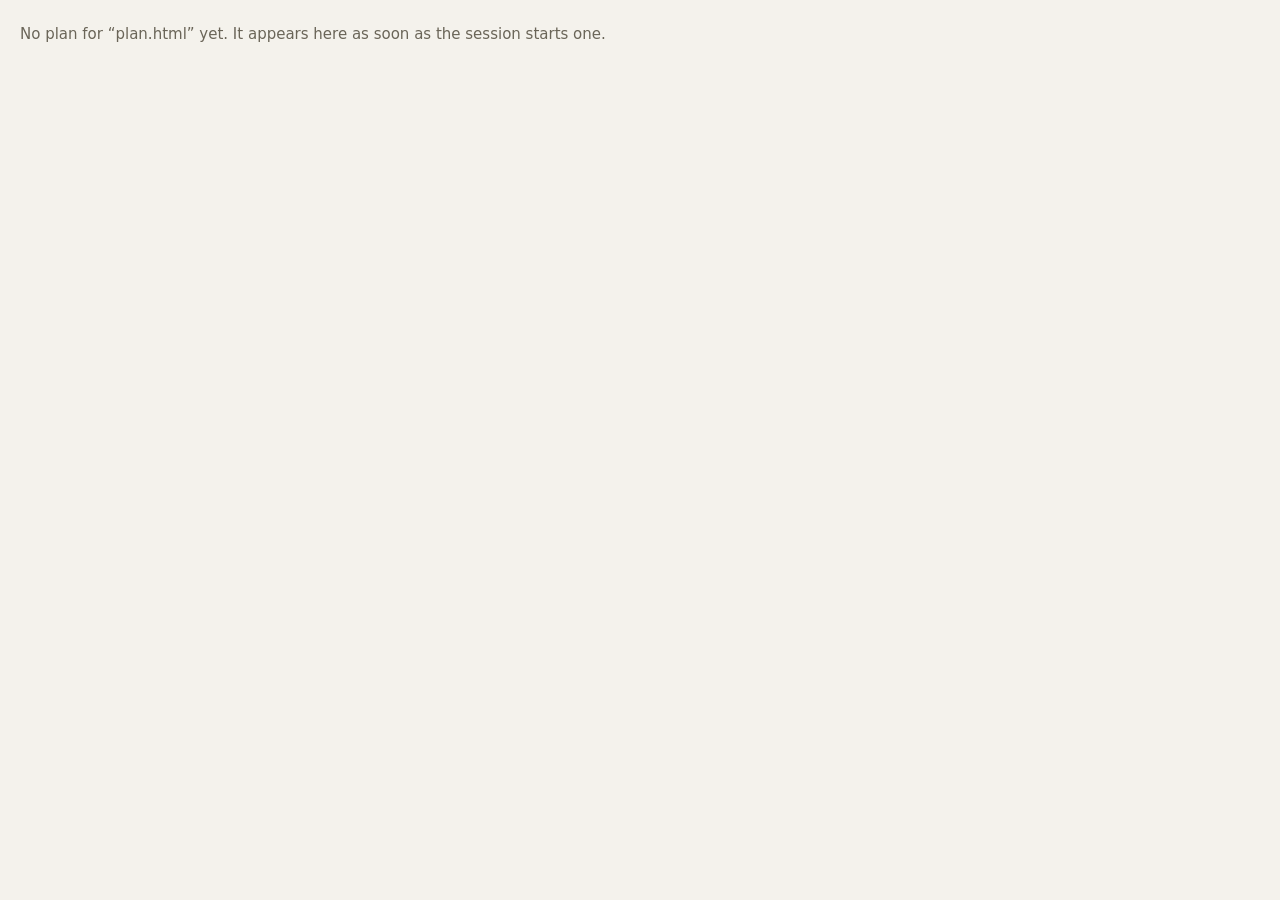
==== mods/hq/web/plan.html @ fa349b40 "Initial public release" ====
<!doctype html>
<html lang="en">
<head>
<meta charset="utf-8">
<meta name="viewport" content="width=device-width,initial-scale=1">
<meta name="color-scheme" content="light dark">
<title>Plan</title>
<style nonce="__NONCE__">
:root{
  --bg:#f4f2ec; --surface:#fffefa; --surface2:#efece3; --line:#d8d3c5; --ink:#201e19; --muted:#6a6558;
  --focus:#0d6475; --focus-bg:#e0eff1;
  --ok:#2d6a3e; --ok-bg:#e3eee3;
  --warn:#8a5d00; --warn-bg:#f5ebcf;
  --block:#5b6370; --block-bg:#e8e9ec;
  --bad:#a8301f; --bad-bg:#f5e0db;
  --hi:#ffd84a; --on-hi:#1b1600; --shadow:#cdc7b6;
  --sans:ui-sans-serif,system-ui,-apple-system,"Segoe UI",Roboto,"Helvetica Neue",Arial,sans-serif;
  --serif:"Iowan Old Style","Palatino Linotype",Palatino,Charter,Georgia,serif;
  --mono:ui-monospace,"SF Mono",Menlo,Consolas,"Liberation Mono",monospace;
}
@media (prefers-color-scheme:dark){
  :root{
    --bg:#14161a; --surface:#1c1f24; --surface2:#23272d; --line:#353a42; --ink:#e8e5dc; --muted:#9b9a91;
    --focus:#59b8c8; --focus-bg:#173238;
    --ok:#83c795; --ok-bg:#1b2c21;
    --warn:#e3b64f; --warn-bg:#33290f;
    --block:#a3acb9; --block-bg:#262a31;
    --bad:#ee8774; --bad-bg:#3a1f1a;
    --hi:#ffd84a; --on-hi:#1b1600; --shadow:#0a0b0d;
  }
}
*{box-sizing:border-box}
[hidden]{display:none!important}
html{-webkit-text-size-adjust:100%}
body{margin:0;background:var(--bg);color:var(--ink);font:14px/1.45 var(--sans);overflow-x:hidden}
button{font:inherit;color:inherit;cursor:pointer}
a{color:var(--focus)}
:focus-visible{outline:2px solid var(--focus);outline-offset:2px}
.app{max-width:1360px;margin:0 auto;padding:0 20px 24px}
body.busy .btn,body.busy .opt,body.busy .b-btn{pointer-events:none;opacity:.6}

/* notice */
.notice{position:sticky;top:0;z-index:40;display:flex;gap:10px;align-items:flex-start;margin:0 -4px;padding:9px 12px;border:1px solid var(--bad);border-radius:0 0 8px 8px;background:var(--bad-bg);color:var(--bad);font-size:13px}
.notice .msg{flex:1;min-width:0;overflow-wrap:anywhere}
.notice button{background:none;border:0;padding:0 2px;color:inherit;font-weight:700}

/* header */
.hdr{padding:14px 0 12px}
.hdr-top{display:flex;align-items:center;gap:20px;flex-wrap:wrap}
.title{font:600 20px/1.2 var(--serif);margin:0;letter-spacing:.1px;overflow-wrap:anywhere}
.title .dia{color:var(--focus);font-size:15px;margin-right:6px}
.stepper{display:flex;gap:0;margin:0;padding:0;list-style:none;font-size:12px;margin-left:auto}
.stepper li{display:flex;align-items:center;color:var(--muted);white-space:nowrap}
.stepper li+li::before{content:"";width:16px;height:1px;background:var(--line);margin:0 6px}
.stepper li.done{color:var(--ok)}
.stepper li.skipped{color:var(--muted);opacity:.65}
.stepper li.cur span{color:var(--ink);font-weight:700;border:1.5px solid var(--focus);border-radius:4px;padding:1px 7px;background:var(--focus-bg)}
.hdr-meta{display:flex;align-items:center;gap:8px 16px;flex-wrap:wrap;margin-top:8px;font-size:12.5px;color:var(--muted)}
.hdr-meta .mi{display:contents}
.hdr-meta b{color:var(--ink);font-weight:600}
.hdr-meta .req{color:var(--warn);font-weight:600}
.meter{display:inline-flex;align-items:center;gap:8px}
.bar{width:150px;height:8px;background:var(--surface2);border:1px solid var(--line);border-radius:5px;overflow:hidden;display:inline-block}
.bar i{display:block;height:100%;background:var(--ok);transition:width .4s}
.live{display:inline-flex;align-items:center;gap:5px;color:var(--ok);font-weight:600}
.live::before{content:"";width:8px;height:8px;border-radius:50%;background:var(--ok);animation:pulse 2.2s ease-in-out infinite}
.live.off{color:var(--warn)}
.live.off::before{background:var(--warn);animation:none}
@keyframes pulse{50%{opacity:.35}}
@media (prefers-reduced-motion:reduce){.live::before{animation:none}*{transition:none!important;animation-duration:.01ms!important}.b-card:hover,.b-btn:hover:not(:disabled){transform:none}.b-card.flash{animation:none}}

/* layout */
.main{display:grid;grid-template-columns:310px minmax(0,1fr);gap:16px;align-items:start}
.card{background:var(--surface);border:1px solid var(--line);border-radius:8px}
.eyebrow{font:600 11px/1 var(--sans);letter-spacing:.09em;text-transform:uppercase;color:var(--muted)}
.fatal{padding:24px 0;color:var(--muted);font-size:15px}
.fatal.bad{color:var(--bad)}

/* chips */
.chip{display:inline-flex;align-items:center;gap:4px;font:600 11px/1 var(--sans);padding:3px 7px 3px 6px;border-radius:999px;border:1px solid;white-space:nowrap}
.chip.settled{color:var(--ok);background:var(--ok-bg);border-color:transparent}
.chip.focus,.chip.doing{color:var(--focus);background:var(--focus-bg);border-color:transparent}
.chip.assumed{color:var(--warn);background:var(--warn-bg);border-color:transparent}
.chip.blocked{color:var(--block);background:var(--block-bg);border-color:transparent}
.chip.failed{color:var(--bad);background:var(--bad-bg);border-color:transparent}
.chip.parked,.chip.killed{color:var(--muted);background:transparent;border-color:var(--line)}
.chip.killed{text-decoration:line-through}
.chip.open{color:var(--ink);background:transparent;border-color:var(--line)}

/* NOW card */
#now{padding:14px 14px 12px}
#now h2{margin:6px 0 2px;font:600 17px/1.25 var(--serif);overflow-wrap:anywhere}
.qid{font:600 12px var(--mono);color:var(--focus)}
.why{margin:4px 0 10px;font-size:13px;color:var(--muted)}
.opts{display:flex;flex-direction:column;gap:6px;margin:0 0 10px}
.opt{display:block;width:100%;text-align:left;background:var(--surface);border:1px solid var(--line);border-radius:6px;padding:8px 10px 8px 32px;position:relative}
.opt::before{content:"";position:absolute;left:10px;top:11px;width:12px;height:12px;border-radius:50%;border:1.5px solid var(--muted)}
.opt.pick{border-color:var(--focus);background:var(--focus-bg)}
.opt.pick::before{border-color:var(--focus);background:radial-gradient(var(--focus) 0 4px,transparent 5px)}
.opt b{font-weight:600}
.opt .star{color:var(--warn);font-weight:700}
.opt small{display:block;color:var(--muted);font-size:12px;margin-top:1px}
.opt.other{color:var(--muted)}
.reason{font-size:12.5px;border-left:3px solid var(--warn);background:var(--warn-bg);padding:7px 10px;border-radius:0 6px 6px 0;margin-bottom:12px}
.reason b{color:var(--warn)}
.btns{display:flex;gap:8px;flex-wrap:wrap}
.btn{border:1px solid var(--line);background:var(--surface);border-radius:6px;padding:8px 12px;font-weight:600;font-size:13px}
.btn:hover{border-color:var(--muted)}
.btn.primary{background:var(--focus);border-color:var(--focus);color:#fff}
@media (prefers-color-scheme:dark){.btn.primary{color:#0b1a1d}}
.btn:disabled{opacity:.5;cursor:not-allowed}
.btn.primary.big{flex:1 1 100%;order:-1}
.field{display:block;width:100%;font:inherit;border:1px solid var(--line);border-radius:6px;padding:8px 10px;background:var(--surface);color:var(--ink)}
textarea.field{min-height:66px;resize:vertical}
.form{display:flex;flex-direction:column;gap:8px;margin:0 0 10px}
.form .btns{justify-content:flex-end}
.next{margin-top:14px;padding-top:10px;border-top:1px solid var(--line);font-size:13px}
.next ul{margin:6px 0 0;padding:0;list-style:none}
.next li{display:flex;align-items:center;gap:8px;padding:4px 0}
.next .qid{color:var(--muted)}
.next .t{flex:1;min-width:0;overflow-wrap:anywhere;background:none;border:0;padding:0;text-align:left}
.reqs{margin-top:14px;padding-top:10px;border-top:1px solid var(--line);font-size:13px}
.reqs ul{margin:6px 0 0;padding:0;list-style:none}
.req-i{display:flex;gap:8px;align-items:baseline;flex-wrap:wrap;padding:5px 0;border-bottom:1px dotted var(--line)}
.req-i:last-child{border-bottom:0}
.req-i .ty{font:600 11px var(--mono);color:var(--warn)}
.req-i .tx{flex:1 1 160px;min-width:0;overflow-wrap:anywhere}
.req-i .at{font:11.5px var(--mono);color:var(--muted)}
.linkbtn{background:none;border:0;padding:0;color:var(--focus);font:600 12px var(--mono);cursor:pointer}
.done-card{padding:6px 0;color:var(--muted)}

/* right area */
.tabs{display:flex;gap:2px;border-bottom:1px solid var(--line);padding:0 8px}
.tab{background:none;border:0;border-bottom:2px solid transparent;padding:10px 14px 9px;color:var(--muted);font-weight:600;font-size:13px;margin-bottom:-1px}
.tab[aria-selected=true]{color:var(--ink);border-bottom-color:var(--focus)}
.panel{display:none;padding:14px}
.panel.on{display:block}

/* lanes */
.lanes{display:grid;grid-template-columns:repeat(7,minmax(0,1fr));gap:10px}
.lane-h{display:flex;align-items:baseline;justify-content:space-between;width:100%;background:none;border:0;padding:0 2px 6px;margin-bottom:8px;border-bottom:1px solid var(--line);text-align:left;cursor:default}
.lane-h .n{font:600 12px var(--sans);letter-spacing:.07em;text-transform:uppercase;color:var(--muted)}
.lane-h .c{font:11px var(--mono);color:var(--muted)}
.node{display:block;width:100%;text-align:left;background:var(--surface);border:1px solid var(--line);border-left:4px solid var(--line);border-radius:6px;padding:6px 8px 7px;margin-bottom:8px;position:relative}
.node:hover{border-color:var(--muted)}
.node .r1{display:flex;align-items:center;justify-content:space-between;gap:4px}
.node .id{font:600 11px var(--mono);color:var(--muted);white-space:nowrap}
.node .g{font:700 13px/1 var(--sans)}
.node .t{display:block;font-weight:600;font-size:12.5px;line-height:1.25;margin-top:2px;overflow-wrap:anywhere}
.node .s{display:block;font-size:11.5px;line-height:1.3;color:var(--muted);margin-top:1px;overflow-wrap:anywhere}
.node .chip .wd{display:none}
.node .chip{padding:3px 6px}
.node.s-settled{border-left-color:var(--ok)} .node.s-settled .g{color:var(--ok)}
.node.s-focus,.node.s-doing{border-left-color:var(--focus);background:var(--focus-bg)} .node.s-focus .g,.node.s-doing .g{color:var(--focus)}
.node.s-assumed{border-left-color:var(--warn);border-style:dashed;border-left-style:solid} .node.s-assumed .g{color:var(--warn)}
.node.s-blocked{border-left-color:var(--block);border-style:dashed;border-left-style:solid;background:var(--block-bg)} .node.s-blocked .g{color:var(--block)}
.node.s-failed{border-left-color:var(--bad);background:var(--bad-bg)} .node.s-failed .g{color:var(--bad)}
.node.s-parked{border-left-color:var(--line);border-style:dotted;border-left-style:solid;color:var(--muted)} .node.s-parked .t{font-weight:500}
.node.s-killed{border-left-color:var(--line);color:var(--muted)} .node.s-killed .t{font-weight:500;text-decoration:line-through}
.node.s-open .g{color:var(--muted)}
.node.sel{outline:2px solid var(--ink);outline-offset:1px}
.node.dep{outline:2px solid var(--focus);outline-offset:1px}
.node.dep::after{content:"depends on selection";position:absolute;right:6px;bottom:-7px;font:600 9.5px var(--sans);background:var(--focus);color:var(--surface);padding:1px 5px;border-radius:3px}
.node.pre{box-shadow:0 0 0 2px var(--surface),0 0 0 3px var(--muted)}
.node.fresh{animation:fresh 1.8s ease-out}
@keyframes fresh{0%,30%{box-shadow:0 0 0 3px var(--ok)}100%{box-shadow:0 0 0 3px transparent}}
.legend{display:flex;flex-wrap:wrap;gap:6px 10px;margin:2px 0 12px;font-size:12px;color:var(--muted);align-items:center}
.actbar{display:flex;align-items:center;gap:8px;flex-wrap:wrap;margin-top:6px;padding:10px 12px;border:1px solid var(--line);border-radius:8px;background:var(--surface2);font-size:13px}
.actbar .who{flex:1 1 220px;min-width:0;overflow-wrap:anywhere}
.actbar .who b{font-family:var(--mono)}
.actbar .who.hint{color:var(--muted)}
.actbar .deps{color:var(--muted);font-size:12px}
.actbar .btn{padding:6px 11px}
.actbar .frm{flex:1 1 100%;display:flex;gap:8px;flex-wrap:wrap}
.actbar .frm .field{flex:1 1 220px;min-width:0;padding:6px 10px}
.buildlink{display:none;margin-top:12px}

/* PRD */
.prdhead{display:flex;flex-wrap:wrap;gap:8px 16px;align-items:center;padding-bottom:12px;border-bottom:1px solid var(--line);margin-bottom:6px;font-size:12px;color:var(--muted)}
.prdhead b{color:var(--ink)}
.prdhead .appr{color:var(--ok);font-weight:600}
.prdhead .appr.drift{color:var(--warn)}
.prd{font:15px/1.6 var(--serif);max-width:76ch}
.prd section{padding:10px 0 8px;border-bottom:1px solid var(--line);scroll-margin-top:12px}
.prd h1{margin:6px 0 4px;font:600 17px/1.3 var(--serif)}
.prd h2{margin:0 0 4px;font:600 15px/1.3 var(--serif)}
.prd h2 .no{font:600 11px var(--mono);color:var(--muted);margin-right:7px}
.prd h3,.prd h4,.prd h5,.prd h6{margin:10px 0 2px;font:600 14px/1.3 var(--serif)}
.prd p{margin:4px 0;overflow-wrap:anywhere}
.prd ul,.prd ol{margin:4px 0;padding-left:20px}
.prd li{overflow-wrap:anywhere}
.prd code{font:12.5px var(--mono);background:var(--surface2);padding:0 4px;border-radius:3px;overflow-wrap:anywhere}
.prd pre{margin:6px 0;padding:8px 10px;background:var(--surface2);border-radius:6px;overflow-x:auto;font:12.5px/1.4 var(--mono)}
.prd pre code{padding:0;background:none;overflow-wrap:normal}
.prd blockquote{margin:6px 0;padding:2px 10px;border-left:3px solid var(--line);color:var(--muted)}
.prd hr{border:0;border-top:1px solid var(--line);margin:10px 0}
.prd .tw{overflow-x:auto;margin:6px 0}
.prd table{border-collapse:collapse;font:13px/1.4 var(--sans);min-width:100%}
.prd th,.prd td{border:1px solid var(--line);padding:4px 8px;text-align:left;vertical-align:top}
.prd th{background:var(--surface2)}
.prd section.empty{opacity:.55}
.prd section.empty h2{color:var(--muted)}
.prd section.empty blockquote{border:0;padding:0;margin:0;font-style:italic}
.prd section.empty .pend{font:600 10px var(--sans);letter-spacing:.07em;text-transform:uppercase;border:1px dashed var(--muted);border-radius:3px;padding:1px 5px;margin-left:8px;color:var(--muted)}
.prd section.fresh{animation:freshbg 2.4s ease-out}
@keyframes freshbg{0%,35%{background:var(--ok-bg)}100%{background:transparent}}
.ncl{font:600 12px var(--mono);color:var(--bad);background:var(--bad-bg);border:1px dashed var(--bad);border-radius:4px;padding:1px 6px;text-decoration:none}
.ncl:hover{text-decoration:underline}
.gate{position:sticky;bottom:0;margin:14px -14px -14px;padding:12px 14px;background:var(--surface);border-top:2px solid var(--line);border-radius:0 0 8px 8px;display:flex;gap:12px 20px;align-items:center;flex-wrap:wrap}
.gate .lint{flex:1 1 380px;display:grid;grid-template-columns:repeat(2,minmax(0,1fr));gap:3px 18px;margin:0;padding:0;list-style:none;font-size:12.5px}
.gate .lint li{display:flex;gap:6px;min-width:0;overflow-wrap:anywhere}
.gate .lint .x{color:var(--bad)} .gate .lint .ok{color:var(--ok)} .gate .lint .w{color:var(--warn)}
.gate .lint b{flex:none;width:14px;font-weight:700}
.gate .ap{display:flex;flex-direction:column;align-items:flex-end;gap:3px}
.gate .ap small{font-size:11.5px;color:var(--muted)}

/* board (ideate and research, contract §12): classes are b- prefixed so they never meet the lanes styles */
.b-stats{display:grid;grid-template-columns:repeat(auto-fit,minmax(130px,1fr));gap:8px;margin-bottom:14px}
.b-stat{border:1px solid var(--line);border-radius:6px;background:var(--surface2);padding:8px 10px;min-width:0}
.b-stat .k{font:600 10.5px/1 var(--sans);letter-spacing:.08em;text-transform:uppercase;color:var(--muted)}
.b-stat .v{font:600 22px/1.2 var(--serif);margin-top:4px;overflow-wrap:anywhere}
.b-stat .v small{font:12px var(--sans);color:var(--muted);margin-left:4px}
.b-layout{display:grid;grid-template-columns:250px minmax(0,1fr);gap:16px;align-items:start}
.b-rail{border:1px solid var(--line);border-radius:8px;background:var(--surface);position:sticky;top:8px;max-height:calc(100dvh - 16px);overflow:auto}
.b-rail>summary{list-style:none;cursor:pointer;padding:11px 12px;font:600 15px var(--serif);display:flex;justify-content:space-between;align-items:center;min-height:44px}
.b-rail>summary::-webkit-details-marker{display:none}
.b-rail>summary::after{content:"+";font-family:var(--mono)}
.b-rail[open]>summary::after{content:"\2212"}
.b-rail-body{padding:0 12px 12px}
.b-grp{font:600 10.5px/1 var(--sans);letter-spacing:.08em;text-transform:uppercase;color:var(--muted);margin:12px 0 6px}
.b-crit{display:grid;grid-template-columns:minmax(0,1fr) auto;gap:2px 8px;padding:8px 0;border-top:1px solid var(--line)}
.b-crit .n{font-weight:600;font-size:13px;overflow-wrap:anywhere}
.b-crit .d{grid-column:1;font-size:12px;color:var(--muted);overflow-wrap:anywhere}
.b-crit .o{grid-column:1 / -1;font:11px var(--mono);color:var(--muted);overflow-wrap:anywhere}
.b-wctl{grid-column:2;grid-row:1 / span 2;display:flex;align-items:center;gap:4px}
.b-wctl button{width:32px;height:32px;border:1.5px solid var(--line);border-radius:4px;background:var(--bg);font:16px/1 var(--mono);padding:0}
.b-wctl button:hover:not(:disabled){border-color:var(--focus);color:var(--focus)}
.b-wctl button:disabled{opacity:.4;cursor:not-allowed}
.b-wctl output{min-width:48px;text-align:center;font:13px var(--mono)}
.b-wctl output small{display:block;font-size:10px;color:var(--muted)}
.b-scale{font-size:12px;color:var(--muted);margin:10px 0 0}
.b-link{background:none;border:0;padding:0;color:var(--focus);text-decoration:underline;font-size:12.5px;min-height:28px}
.b-tools{display:flex;flex-wrap:wrap;gap:8px 10px;align-items:center;justify-content:space-between;margin-bottom:10px}
.b-seg{display:inline-flex;border:1.5px solid var(--line);border-radius:5px;overflow:hidden}
.b-seg button{border:0;background:var(--surface);padding:7px 12px;font-size:12.5px;min-height:34px}
.b-seg button[aria-pressed=true]{background:var(--ink);color:var(--bg)}
.b-btn{border:1.5px solid var(--ink);background:var(--surface);border-radius:4px;padding:6px 10px;font-weight:600;font-size:12.5px;min-height:34px;box-shadow:2px 2px 0 var(--shadow);transition:transform .12s,box-shadow .12s}
.b-btn:hover:not(:disabled){transform:translate(-1px,-1px);box-shadow:3px 3px 0 var(--shadow)}
.b-btn:active:not(:disabled){transform:translate(1px,1px);box-shadow:none}
.b-btn:disabled{opacity:.5;cursor:not-allowed}
.b-btn.primary{background:var(--focus);border-color:var(--focus);color:#fff}
@media (prefers-color-scheme:dark){.b-btn.primary{color:#0b1a1d}}
.b-btn.danger{background:var(--bad);border-color:var(--bad);color:var(--bg)}
.b-btn.ghost{box-shadow:none;border-color:var(--line)}
.b-btn.boost{background:var(--hi);color:var(--on-hi)}
.b-banner{border:1.5px dashed var(--focus);background:var(--focus-bg);border-radius:6px;padding:9px 12px;margin-bottom:10px;display:flex;flex-wrap:wrap;gap:8px 10px;align-items:center;justify-content:space-between;font-size:13px}
.b-sec{font:600 17px/1.2 var(--serif);margin:16px 0 8px;display:flex;gap:10px;align-items:baseline}
.b-sec:first-child{margin-top:0}
.b-sec small{font:12px var(--mono);color:var(--muted);font-weight:400}
.b-grid{display:grid;grid-template-columns:repeat(auto-fill,minmax(min(100%,290px),1fr));gap:14px}
.b-empty{color:var(--muted);border:1.5px dashed var(--line);border-radius:6px;padding:12px}
.b-card{position:relative;background:var(--surface);border:1.5px solid var(--ink);border-radius:4px;padding:12px;display:flex;flex-direction:column;gap:9px;min-width:0;box-shadow:3px 3px 0 var(--shadow);transition:transform .16s,box-shadow .16s}
.b-card:hover{transform:translateY(-3px) rotate(-.3deg);box-shadow:5px 7px 0 var(--shadow)}
.b-card.target{outline:3px dashed var(--focus);outline-offset:3px}
.b-card.flash{animation:bpop .5s cubic-bezier(.3,1.6,.5,1)}
@keyframes bpop{0%{transform:scale(1)}40%{transform:scale(1.03) rotate(.5deg)}100%{transform:scale(1)}}
.b-top{display:flex;flex-wrap:wrap;gap:6px 8px;align-items:center}
.b-id{font:600 11.5px var(--mono);background:var(--ink);color:var(--bg);padding:2px 6px}
.b-pill{font:600 10.5px var(--mono);text-transform:uppercase;letter-spacing:.05em;padding:2px 7px;border:1.5px solid var(--line);color:var(--muted)}
.b-pill.draft{border-style:dashed;color:var(--focus);border-color:var(--focus)}
.b-stamp{font:700 12.5px var(--serif);letter-spacing:.12em;text-transform:uppercase;color:var(--focus);border:2px solid var(--focus);padding:1px 7px;transform:rotate(-4deg);display:inline-block;background:var(--focus-bg)}
.b-stamp.done{color:var(--ok);border-color:var(--ok);background:var(--ok-bg)}
.b-tier{font:11px var(--mono);color:var(--muted);margin-left:auto;overflow-wrap:anywhere}
.b-stars{color:var(--on-hi);background:var(--hi);font-size:12px;padding:1px 6px;border:1.5px solid var(--ink);letter-spacing:.1em}
.b-card h3{margin:0;font:600 19px/1.2 var(--serif);overflow-wrap:anywhere}
.b-hook{margin:-4px 0 0;font-size:12.5px;color:var(--muted);overflow-wrap:anywhere}
.b-score{display:flex;align-items:baseline;gap:8px;flex-wrap:wrap}
.b-score .num{font:700 28px/1 var(--serif)}
.b-score .den{color:var(--muted);font-size:12.5px;margin-left:-5px}
.b-score .cov{font:11px var(--mono);color:var(--muted)}
.b-score .cov.none{font-style:italic}
.b-score .bonus{font:11px var(--mono);background:var(--hi);color:var(--on-hi);padding:0 5px}
.b-gate{font-size:12.5px;color:var(--muted)}
.b-gate.bad{color:var(--bad);font-weight:600}
.b-gate.good{color:var(--ok)}
.b-pitch{margin:0;overflow-wrap:anywhere}
.b-pitch.none{color:var(--muted);font-style:italic}
.b-chips{display:flex;flex-wrap:wrap;gap:6px}
.b-chip{display:inline-flex;gap:5px;align-items:baseline;font-size:12px;padding:3px 8px;border:1.5px solid var(--line);border-radius:4px;background:var(--bg);min-width:0;max-width:100%}
.b-chip>span:last-child{min-width:0;overflow-wrap:anywhere}
.b-chip b{font:600 11px var(--mono)}
.b-chip .g{font-weight:700}
.b-chip.ok{border-color:var(--ok);background:var(--ok-bg)} .b-chip.ok .g{color:var(--ok)}
.b-chip.q{border-color:var(--warn);background:var(--warn-bg)} .b-chip.q .g{color:var(--warn)}
.b-chip.no{border-color:var(--bad);background:var(--bad-bg)} .b-chip.no .g{color:var(--bad)}
.b-chip.na{color:var(--muted);border-style:dashed}
.b-rs{display:flex;flex-wrap:wrap;gap:4px 8px;align-items:baseline;font-size:12.5px}
.b-rs .eyebrow{align-self:center}
.b-rs code{font:11.5px var(--mono);background:var(--surface2);padding:0 4px;border-radius:3px;overflow-wrap:anywhere}
.b-rs .nt{color:var(--muted);overflow-wrap:anywhere}
.b-more{border-top:1px solid var(--line);padding-top:8px}
.b-more>summary{cursor:pointer;font-size:13px;font-weight:600;color:var(--focus);min-height:28px}
.b-inner{display:flex;flex-direction:column;gap:10px;margin-top:8px}
.b-kv{margin:0;font-size:13px}
.b-kv dt{font:600 10.5px var(--sans);letter-spacing:.07em;text-transform:uppercase;color:var(--muted);margin-top:6px}
.b-kv dd{margin:0;overflow-wrap:anywhere}
.b-bar{display:grid;grid-template-columns:minmax(0,1fr) auto;gap:2px 8px;font-size:12.5px;margin:6px 0}
.b-bar>span:first-child{overflow-wrap:anywhere}
.b-bar .bv{color:var(--muted);text-align:right;min-width:0;overflow-wrap:anywhere}
.b-bar .track{grid-column:1 / -1;height:8px;background:var(--surface2);border-radius:2px;display:block}
.b-bar .track i{display:block;height:100%;background:var(--focus);border-radius:2px}
.b-bar .track.fail i{background:var(--bad)}
.b-bar .track.pass i{background:var(--ok)}
.b-bar.none .track{background:none;border:1.5px dashed var(--line);height:8px}
.b-bar.none .bv{font-style:italic}
.b-bar.dim{opacity:.6}
.b-bar p{grid-column:1 / -1;margin:0;font-size:12px;overflow-wrap:anywhere}
.b-bar .src{font:11px var(--mono);color:var(--muted)}
.b-list{margin:0;padding-left:18px;font-size:13px}
.b-list li{margin:3px 0;overflow-wrap:anywhere}
.b-acts{display:flex;flex-wrap:wrap;gap:8px;margin-top:auto;padding-top:4px}
.b-pop{border:1.5px solid var(--ink);background:var(--surface2);border-radius:4px;padding:10px;font-size:13px;display:flex;flex-direction:column;gap:8px}
.b-pop.twist{border-style:dashed}
.b-pop .lbl{font:600 10.5px var(--sans);letter-spacing:.07em;text-transform:uppercase;color:var(--focus)}
.b-pop input[type=text]{width:100%;padding:8px 9px;border:1.5px solid var(--ink);border-radius:4px;background:var(--surface);color:var(--ink);font:inherit;min-width:0}
.b-pop .row{display:flex;flex-wrap:wrap;gap:8px}
.b-pop .err{color:var(--bad);font-size:12px}
.b-tw{margin:0;padding:0;list-style:none;display:flex;flex-direction:column;gap:6px}
.b-tw li{background:var(--surface);border:1px solid var(--line);border-radius:4px;padding:6px 8px;display:flex;flex-wrap:wrap;gap:6px 8px;align-items:center;justify-content:space-between}
.b-tw li span{flex:1 1 180px;min-width:0;overflow-wrap:anywhere}
.b-handoff{border:2px solid var(--focus);background:var(--focus-bg);border-radius:8px;padding:14px;margin-bottom:14px;display:flex;flex-direction:column;gap:10px}
.b-handoff h2{margin:0;font:600 19px/1.2 var(--serif);overflow-wrap:anywhere}
.b-handoff ol{margin:0;padding-left:20px;display:flex;flex-direction:column;gap:8px}
.b-handoff li b{font:600 14px var(--serif)}
.b-handoff li span{display:block;font-size:13px;color:var(--muted);overflow-wrap:anywhere}
.b-grave,.b-log{margin-top:18px;border:1px solid var(--line);border-radius:8px;background:var(--surface)}
.b-grave>summary,.b-log>summary{cursor:pointer;padding:11px 12px;font:600 15px var(--serif);display:flex;gap:10px;align-items:baseline;min-height:44px}
.b-grave>summary small,.b-log>summary small{font:12px var(--mono);font-weight:400;color:var(--muted)}
.b-gl{list-style:none;margin:0;padding:0 12px 12px;display:flex;flex-direction:column;gap:10px}
.b-gl li{border-top:1px solid var(--line);padding-top:10px;display:grid;grid-template-columns:minmax(0,1fr) auto;gap:4px 12px}
.b-gl .nm{font-weight:600;overflow-wrap:anywhere}
.b-gl .why{grid-column:1;font-size:13px;margin:0;color:var(--ink);overflow-wrap:anywhere}
.b-gl .by{font:11px var(--mono);color:var(--muted);overflow-wrap:anywhere}
.b-gl .b-btn{grid-column:2;grid-row:1 / span 3;align-self:center}
.b-rl{list-style:none;margin:0;padding:0 12px 12px;display:flex;flex-direction:column;gap:6px;font:12px var(--mono)}
.b-rl li{overflow-wrap:anywhere}
.b-rl li span{color:var(--muted);margin-right:8px}

/* build */
.banner{display:flex;gap:8px;align-items:baseline;flex-wrap:wrap;padding:8px 12px;border:1px dashed var(--muted);border-radius:6px;margin-bottom:12px;font-size:13px;background:var(--surface2)}
.banner b{font-family:var(--mono);font-size:12px}
.kan{display:grid;grid-template-columns:repeat(3,minmax(0,1fr));gap:12px}
.kcol h4{margin:0 0 8px;font-size:13px;display:flex;justify-content:space-between;gap:8px;padding-bottom:6px;border-bottom:1px solid var(--line)}
.kcol h4 span{font:11px var(--mono);color:var(--muted);font-weight:400}
.kc{background:var(--surface);border:1px solid var(--line);border-radius:6px;padding:8px 10px;margin-bottom:8px;font-size:12.5px}
.kc .id{font:600 11.5px var(--mono);color:var(--muted)}
.kc .t{display:block;font-weight:600;margin:1px 0 4px;overflow-wrap:anywhere}
.kc .ck{font:11.5px var(--mono);background:var(--surface2);padding:3px 6px;border-radius:4px;display:block;overflow-wrap:anywhere;margin:4px 0}
.kc .ck.none{color:var(--bad)}
.kc .row{display:flex;justify-content:space-between;gap:8px;flex-wrap:wrap;color:var(--muted);font-size:11.5px;align-items:center}
.kc .mono{font-family:var(--mono)}
.kc.empty{border-style:dashed;color:var(--muted);text-align:center;padding:16px 8px}

/* log */
.logs h3{margin:0 0 8px;font:600 15px var(--serif)}
.logs section+section{margin-top:20px}
.le{padding:9px 0;border-bottom:1px solid var(--line);scroll-margin-top:12px}
.le .h{display:flex;gap:8px;align-items:baseline;flex-wrap:wrap}
.le .id{font:600 12px var(--mono);color:var(--muted)}
.le .tt{font-weight:600;overflow-wrap:anywhere}
.le .m{font-size:12.5px;color:var(--muted);margin-top:2px;overflow-wrap:anywhere}
.tg{font:600 11px var(--sans);padding:2px 7px;border-radius:999px}
.tg.chose{background:var(--ok-bg);color:var(--ok)}
.tg.unex{background:var(--warn-bg);color:var(--warn)}
.tg.rev{background:var(--surface2);color:var(--muted);border:1px solid var(--line)}
.le.fresh{animation:freshbg 2.4s ease-out}

/* bottom strip */
.strip{margin-top:16px;padding:9px 14px;display:flex;gap:10px 18px;align-items:baseline;font-size:12.5px;color:var(--muted)}
.strip .lbl{font:600 11px var(--sans);letter-spacing:.09em;color:var(--muted)}
.strip .it{flex:1;min-width:0;display:flex;flex-wrap:wrap;gap:2px 16px}
.strip .it b{color:var(--ink);font-weight:600;font-family:var(--mono);font-size:12px}
.strip .it .rq{color:var(--warn)}
.strip .tip{margin-left:auto}

/* plans list */
.plans h1{font:600 20px/1.2 var(--serif);margin:16px 0 12px}
.plans ul{list-style:none;margin:0;padding:0;display:grid;gap:10px}
.plans a.pl{display:block;padding:12px 14px;text-decoration:none;color:inherit}
.plans a.pl:hover{border-color:var(--muted)}
.plans .pt{font:600 16px/1.3 var(--serif);overflow-wrap:anywhere}
.plans .pm{display:flex;flex-wrap:wrap;align-items:center;gap:6px 14px;margin-top:6px;font-size:12.5px;color:var(--muted)}
.plans .pm .mono{font-family:var(--mono)}

/* toast */
.toast{position:fixed;left:50%;bottom:22px;transform:translateX(-50%) translateY(20px);background:var(--ink);color:var(--bg);padding:9px 14px;border-radius:8px;font-size:13px;max-width:min(92vw,520px);opacity:0;pointer-events:none;transition:.25s;z-index:30}
.toast.on{opacity:1;transform:translateX(-50%)}

.bottomnav{display:none}

/* ---- phone ---- */
@media (max-width:1100px) and (min-width:641px){
  .lanes{grid-template-columns:repeat(7,150px)}
  .lanes-wrap{overflow-x:auto}
}
@media (max-width:1100px){
  .b-layout{grid-template-columns:minmax(0,1fr)}
  .b-rail{position:static;max-height:none}
}
@media (max-width:900px) and (min-width:641px){
  .main{grid-template-columns:260px minmax(0,1fr)}
}
@media (max-width:640px){
  .app{padding:0 16px 88px}
  .hdr{padding:10px 0}
  .title{font-size:18px}
  .stepper{margin-left:0;width:100%;gap:0}
  .stepper li{flex:1 1 0;min-width:0;position:relative}
  .stepper li span{font-size:0}
  .stepper li.cur{flex:0 0 auto}
  .stepper li::before{margin:0!important;flex:1;width:auto!important}
  .stepper li:first-child::before{display:none}
  .stepper li:not(.cur) span{display:inline-block;width:9px;height:9px;border-radius:50%;background:var(--line);padding:0;border:0;flex:none}
  .stepper li.done span{background:var(--ok)}
  .stepper li.cur span{font-size:12px;width:auto;height:auto;border-radius:4px;padding:1px 7px;border:1.5px solid var(--focus);background:var(--focus-bg);color:var(--ink)}
  .bar{width:90px}
  .main{display:block}
  #now{display:none}
  body[data-view=now] #now{display:block}
  body[data-view=now] .right{display:none}
  .right .tabs{display:none}
  .opt{padding:12px 12px 12px 34px}
  .opt::before{top:15px}
  .btn{padding:12px 14px;font-size:14px;flex:1}
  .btn.primary.big{min-height:54px;font-size:16px}
  .panel{padding:12px}
  .lanes{display:block}
  .lane{margin-bottom:6px}
  .lane-h{cursor:pointer;padding:10px 4px;margin:0;min-height:44px;align-items:center}
  .lane-h .n::after{content:" ▾";font-size:10px}
  .lane.collapsed .lane-h .n::after{content:" ▸"}
  .lane.collapsed .nodes{display:none}
  .nodes{padding-top:8px}
  .node{padding:9px 10px 9px 10px}
  .node .s{display:inline}
  .node .chip .wd{display:inline}
  .node.dep::after{bottom:auto;top:-7px}
  .kan{display:block}
  .kcol{margin-bottom:14px}
  .gate{margin:14px -12px -12px;padding:12px;position:static}
  .gate .lint{grid-template-columns:minmax(0,1fr)}
  .gate .ap{align-items:stretch;width:100%}
  .gate .ap .btn{width:100%}
  .strip{display:none}
  .buildlink{display:block}
  .actbar{position:fixed;left:0;right:0;bottom:58px;margin:0;border-radius:10px 10px 0 0;border-width:1px 0 0;z-index:20;padding:10px 16px}
  .actbar.none{display:none}
  .actbar .who{flex:1 1 100%}
  .actbar .btn{flex:1 1 40%}
  .bottomnav{display:flex;position:fixed;left:0;right:0;bottom:0;background:var(--surface);border-top:1px solid var(--line);z-index:25;padding-bottom:env(safe-area-inset-bottom)}
  .bottomnav button{flex:1;background:none;border:0;min-height:56px;font-weight:600;font-size:12.5px;color:var(--muted);display:flex;flex-direction:column;align-items:center;justify-content:center;gap:2px}
  .bottomnav button[aria-selected=true]{color:var(--ink);box-shadow:inset 0 2px 0 var(--focus)}
  .bottomnav button i{font:normal 15px/1 var(--sans)}
  .toast{bottom:130px}
  .prd{font-size:15.5px}
  .prd h2{font-size:16px}
  .legend{display:none}
  .b-layout{grid-template-columns:minmax(0,1fr)}
  .b-rail{position:static;max-height:none}
  .b-btn,.b-seg button{min-height:40px}
  .b-wctl button{width:40px;height:40px}
  .b-link{min-height:40px}
  .b-card:hover{transform:none}
}
</style>
</head>
<body data-view="lanes">
<div class="app">
  <div class="notice" id="notice" role="alert" hidden></div>

  <div id="planui" hidden>
    <header class="hdr">
      <div class="hdr-top">
        <h1 class="title"><span class="dia" aria-hidden="true">◆</span><span id="titleText"></span></h1>
        <ol class="stepper" id="stepper" aria-label="Stage"></ol>
      </div>
      <div class="hdr-meta"><div class="mi" id="meta"></div><span class="live" id="live">live</span></div>
    </header>

    <div class="main">
      <aside id="now" class="card" aria-label="Now"></aside>

      <div class="right">
        <div class="card">
          <div class="tabs" role="tablist" id="tabs"></div>
          <div class="panel" id="p-board"></div>
          <div class="panel" id="p-lanes"></div>
          <div class="panel" id="p-prd"></div>
          <div class="panel" id="p-build"></div>
          <div class="panel" id="p-log"></div>
        </div>
      </div>
    </div>

    <div class="strip card" id="strip"></div>
  </div>

  <div id="listui" class="plans" hidden>
    <h1>Plans</h1>
    <div id="plist"></div>
  </div>

  <div id="fatal" class="fatal" hidden></div>
</div>

<nav class="bottomnav" id="bnav" role="tablist" aria-label="Sections" hidden></nav>
<div class="toast" id="toast" role="status"></div>

<script nonce="__NONCE__">
'use strict'
const $ = s => document.querySelector(s)
// Every piece of plan text goes in through append(string): a text node, never markup.
// append() and replaceChildren() stringify null, so every child list goes through kidsOf first.
const kidsOf = kids => kids.flat().filter(k => k != null && k !== false)
function h(tag, props, ...kids) {
  const e = document.createElement(tag)
  for (const [k, v] of Object.entries(props || {})) {
    if (v === undefined || v === false || v === null) continue
    if (k === 'class') e.className = v
    else if (k.startsWith('on')) e.addEventListener(k.slice(2), v)
    else e.setAttribute(k, v === true ? '' : v)
  }
  e.append(...kidsOf(kids))
  return e
}

const STAGES = ['frame', 'explore', 'decide', 'shape', 'ready', 'building', 'shipped']
const LANES = [['why', 'Why'], ['who', 'Who'], ['scope', 'Scope'], ['decisions', 'Decisions'], ['risks', 'Risks'], ['slices', 'Slices'], ['tasks', 'Tasks']]
const KIND_LANE = { story: 'why', goal: 'why', criterion: 'why', user: 'who', nongoal: 'scope', constraint: 'scope', requirement: 'scope', edge: 'scope', boundary: 'scope', assumption: 'risks', risk: 'risks', approach: 'decisions', decision: 'decisions', slice: 'slices', task: 'tasks', discovery: 'tasks' }
const GL = { settled: '✓', focus: '◉', assumed: '?', blocked: '◌', parked: '⏸︎', open: '○', killed: '✕', doing: '◐', failed: '✗' }
const WD = { settled: 'settled', focus: 'in focus', assumed: 'assumed', blocked: 'blocked', parked: 'parked', open: 'open', killed: 'killed', doing: 'doing', failed: 'failed' }
const SETTLED = ['settled', 'done', 'killed']

// ---------- state ----------
const segs = location.pathname.split('/').filter(Boolean)
let task = null
if (segs.length > 1) { try { task = decodeURIComponent(segs[segs.length - 1]) } catch (e) { task = '' } }
const S = {
  plan: null, prd: '', rev: null, sel: null, view: null, collapsed: {}, collapsedInit: false,
  pick: null, form: null, busy: false, lint: null, err: null, online: true, missing: false,
  bd: { open: {}, shortOnly: false, kill: null, killText: '', killErr: false, focusKill: false, promote: null, merge: null },
  focusDraft: false, nodeJson: {}, prdChunks: {}, flash: { nodes: new Set(), prd: new Set(), recent: new Set() },
}

if (location.hash === '#board') S.view = 'board'
const isPhone = () => window.matchMedia('(max-width:640px)').matches
function curView() {
  const board = boardOn(S.plan)
  let v = S.view === 'board' && !board ? null : S.view
  v = v || (board && ['ideate', 'research'].includes(S.plan.stage) ? 'board' : isPhone() ? 'now' : 'lanes')
  if (v === 'now' && !isPhone()) v = 'lanes'
  return v
}
const node = id => (S.plan.nodes || []).find(n => n.id === id)
const laneOf = n => (LANES.some(l => l[0] === n.lane) ? n.lane : KIND_LANE[n.kind] || 'scope')
const arr = v => (Array.isArray(v) ? v : [])

// ---------- derived node state (contract §5: a question is blocked when open but not eligible) ----------
function unsettledDeps(n) {
  return arr(n.depends_on).filter(d => { const x = node(d); return x && !SETTLED.includes(x.status) })
}
function display(n) {
  const st = n.status
  if (st === 'killed') return 'killed'
  if (st === 'parked') return 'parked'
  if (st === 'failed') return 'failed'
  if (st === 'doing') return 'doing'
  if (st === 'done') return 'settled'
  if (st === 'settled') return n.by_default ? 'assumed' : 'settled'
  if (n.kind === 'question' && S.plan.frontier[0] === n.id) return 'focus'
  if (unsettledDeps(n).length) return 'blocked'
  if (n.kind === 'assumption') return 'assumed'
  return 'open'
}
function optionLabel(q, key) {
  const o = arr(q.options).find(x => x.key === key)
  return o ? o.label : key
}
function sub(n, d) {
  if (d === 'focus') return 'in focus'
  if (d === 'blocked') return 'blocked by ' + unsettledDeps(n).join(', ')
  if (n.kind === 'question' && n.answer) return n.answer.choice ? optionLabel(n, n.answer.choice) : String(n.answer.text || '')
  if (n.kind === 'decision' && n.chose) return n.chose
  if (n.kind === 'assumption' && n.validate_by) return n.validate_by
  if (n.kind === 'task') return n.status + (n.check ? '' : ' · no check yet')
  if (d === 'assumed' && n.by_default) return 'default, unexamined'
  return ''
}
function dependents(id) {
  const out = new Set(), stack = [id]
  while (stack.length) {
    const c = stack.pop()
    for (const n of S.plan.nodes) if (arr(n.depends_on).includes(c) && !out.has(n.id)) { out.add(n.id); stack.push(n.id) }
  }
  return out
}

// ---------- small markdown renderer: DOM nodes only, plan text is never parsed as HTML ----------
const INLINE = /`([^`]+)`|\*\*(.+?)\*\*|~~(.+?)~~|\[NEEDS CLARIFICATION: ([^\]]+)\]|\[([^\]]+)\]\(([^)\s]+)\)|\*([^*\s](?:[^*]*[^*\s])?)\*/g
function mdInline(parent, text) {
  const re = new RegExp(INLINE.source, 'g')
  let last = 0, m
  while ((m = re.exec(text))) {
    if (m.index > last) parent.append(text.slice(last, m.index))
    if (m[1] != null) parent.append(h('code', {}, m[1]))
    else if (m[2] != null) { const e = h('strong'); mdInline(e, m[2]); parent.append(e) }
    else if (m[3] != null) { const e = h('del'); mdInline(e, m[3]); parent.append(e) }
    else if (m[4] != null) {
      const id = m[4].trim().split(/[\s,]+/)[0]
      parent.append(h('a', { class: 'ncl', href: '#' + id, onclick: ev => { ev.preventDefault(); jumpTo(id) } }, '[NEEDS CLARIFICATION: ' + m[4].trim() + ']'))
    }
    else if (m[5] != null) parent.append(m[5] === m[6] ? m[5] : m[5] + ' (' + m[6] + ')')
    else { const e = h('em'); mdInline(e, m[7]); parent.append(e) }
    last = re.lastIndex
  }
  if (last < text.length) parent.append(text.slice(last))
}
const LI = /^(\s*)([-*+]|\d+[.)])\s+(.*)$/
const TSEP = /^\s*\|?\s*:?-{2,}:?\s*(\|\s*:?-{2,}:?\s*)*\|?\s*$/
const HR = /^\s*([-*_])(\s*\1){2,}\s*$/
const splitRow = l => {
  let s = l.trim()
  if (s.startsWith('|')) s = s.slice(1)
  if (s.endsWith('|') && !s.endsWith('\\|')) s = s.slice(0, -1)
  return s.split(/(?<!\\)\|/).map(c => c.trim().replace(/\\\|/g, '|'))
}
const isTableAt = (lines, i) => lines[i].includes('|') && i + 1 < lines.length && lines[i + 1].includes('-') && TSEP.test(lines[i + 1])
const startsBlock = (lines, i) => {
  const l = lines[i]
  return /^```/.test(l) || /^#{1,6}\s/.test(l) || /^>/.test(l) || LI.test(l) || HR.test(l) || /^<!--.*-->\s*$/.test(l) || isTableAt(lines, i)
}
function mdList(parent, lines, i) {
  const items = []
  while (i < lines.length) {
    const l = lines[i], m = LI.exec(l)
    if (m) { items.push({ ind: m[1].replace(/\t/g, '    ').length, ord: /\d/.test(m[2]), text: m[3] }); i++ }
    else if (!l.trim() && i + 1 < lines.length && LI.test(lines[i + 1])) i++
    else if (l.trim() && /^\s+\S/.test(l) && items.length && !HR.test(l)) { items[items.length - 1].text += ' ' + l.trim(); i++ }
    else break
  }
  const mk = ord => h(ord ? 'ol' : 'ul')
  const root = mk(items[0].ord)
  const stack = [{ ind: items[0].ind, list: root }]
  for (const it of items) {
    while (stack.length > 1 && it.ind < stack[stack.length - 1].ind) stack.pop()
    let top = stack[stack.length - 1]
    if (it.ind > top.ind && top.list.lastElementChild) {
      const nl = mk(it.ord)
      top.list.lastElementChild.append(nl)
      top = { ind: it.ind, list: nl }
      stack.push(top)
    }
    const li = h('li')
    mdInline(li, it.text)
    top.list.append(li)
  }
  parent.append(root)
  return i
}
function mdBlocks(parent, lines) {
  let i = 0
  while (i < lines.length) {
    const line = lines[i]
    let m
    if (!line.trim() || /^<!--.*-->\s*$/.test(line)) { i++; continue }
    if (/^```/.test(line)) {
      const code = []
      i++
      while (i < lines.length && !/^```/.test(lines[i])) code.push(lines[i++])
      i++
      parent.append(h('pre', {}, h('code', {}, code.join('\n'))))
    } else if ((m = /^(#{1,6})\s+(.*?)\s*#*\s*$/.exec(line))) {
      const e = h('h' + m[1].length)
      mdInline(e, m[2])
      parent.append(e)
      i++
    } else if (HR.test(line)) { parent.append(h('hr')); i++ }
    else if (/^>/.test(line)) {
      const q = []
      while (i < lines.length && /^>/.test(lines[i])) q.push(lines[i++].replace(/^>\s?/, ''))
      const bq = h('blockquote')
      mdBlocks(bq, q)
      parent.append(bq)
    } else if (isTableAt(lines, i)) {
      const head = splitRow(line)
      i += 2
      const tb = h('tbody')
      while (i < lines.length && lines[i].trim() && lines[i].includes('|')) {
        const tr = h('tr')
        const cells = splitRow(lines[i++])
        for (let c = 0; c < head.length; c++) { const td = h('td'); mdInline(td, cells[c] || ''); tr.append(td) }
        tb.append(tr)
      }
      const hr = h('tr')
      for (const c of head) { const th = h('th'); mdInline(th, c); hr.append(th) }
      parent.append(h('div', { class: 'tw' }, h('table', {}, h('thead', {}, hr), tb)))
    } else if (LI.test(line)) i = mdList(parent, lines, i)
    else {
      const p = [line.trim()]
      i++
      while (i < lines.length && lines[i].trim() && !startsBlock(lines, i)) p.push(lines[i++].trim())
      const e = h('p')
      mdInline(e, p.join(' '))
      parent.append(e)
    }
  }
}
// Split the PRD into a preamble and one chunk per `## ` heading (fences respected), render each chunk as a section.
function prdChunks(md) {
  const chunks = [{ head: null, lines: [] }]
  let fence = false
  for (const l of md.split('\n')) {
    if (/^```/.test(l)) fence = !fence
    if (!fence && /^##\s/.test(l)) chunks.push({ head: l, lines: [] })
    else chunks[chunks.length - 1].lines.push(l)
  }
  return chunks
}
function renderPrdBody(md, flash) {
  const art = h('article', { class: 'prd' })
  let filled = 0, total = 0
  for (const c of prdChunks(md)) {
    if (!c.head) { if (c.lines.some(l => l.trim() && !/^<!--.*-->\s*$/.test(l))) mdBlocks(art, c.lines); continue }
    const hm = /^##\s+(?:(\d+)\.\s+)?(.*?)\s*$/.exec(c.head)
    const body = h('div')
    mdBlocks(body, c.lines)
    const only = body.children.length === 1 ? body.firstElementChild : null
    const pending = !!only && only.tagName === 'BLOCKQUOTE' && /^Pending:/.test(only.textContent)
    total++
    if (!pending) filled++
    const h2 = h('h2', {}, hm[1] != null ? h('span', { class: 'no' }, '§' + hm[1]) : null)
    mdInline(h2, hm[2])
    if (pending) h2.append(h('span', { class: 'pend' }, 'pending'))
    const sec = h('section', { class: (pending ? 'empty' : '') + (flash.has(c.head) ? ' fresh' : ''), id: hm[1] != null ? 'prd-' + hm[1] : null }, h2)
    sec.append(...body.childNodes)
    art.append(sec)
  }
  return { art, filled, total }
}

// ---------- rendering ----------
function chip(d, withWord) {
  return h('span', { class: 'chip ' + d }, h('span', { class: 'g', 'aria-hidden': 'true' }, GL[d]), h('span', { class: withWord ? '' : 'wd' }, WD[d]))
}
function toast(m) {
  const t = $('#toast')
  t.textContent = m
  t.classList.add('on')
  clearTimeout(toast.t)
  toast.t = setTimeout(() => t.classList.remove('on'), 4200)
}
function renderNotice() {
  const n = $('#notice')
  n.replaceChildren()
  n.hidden = !S.err
  if (S.err) n.append(h('span', { class: 'msg' }, S.err), h('button', { 'aria-label': 'Dismiss', onclick: () => { S.err = null; renderNotice() } }, '✕'))
}
function renderLive() {
  const l = $('#live')
  l.className = S.online ? 'live' : 'live off'
  l.textContent = S.online ? 'live' : 'offline, retrying'
}
function renderHead() {
  const p = S.plan
  document.title = p.title + ' · Plan'
  $('#titleText').textContent = p.title
  const stages = boardOn(p) ? ['ideate', 'research', ...STAGES] : STAGES
  const cur = stages.indexOf(p.stage)
  const st = $('#stepper')
  // Research that never ran (no research job on the plan) is skipped, not done.
  const skipped = s => s === 'research' && !arr(p.nodes).some(n => n.kind === 'research')
  st.replaceChildren(...stages.map((s, i) => {
    const name = s[0].toUpperCase() + s.slice(1)
    const skip = i < cur && skipped(s)
    return h('li', { class: skip ? 'skipped' : i < cur ? 'done' : i === cur ? 'cur' : '', 'aria-current': i === cur ? 'step' : null, title: skip ? name + ' skipped' : null }, h('span', {}, (i < cur && !skip ? '✓ ' : '') + name))
  }))
  const pr = p.progress || { settled: 0, total: 0 }
  const bar = h('span', { class: 'bar', role: 'img', 'aria-label': pr.settled + ' of ' + pr.total + ' settled' }, h('i'))
  bar.firstChild.style.width = (pr.total ? Math.round(100 * pr.settled / pr.total) : 0) + '%'
  const asm = p.nodes.filter(n => display(n) === 'assumed').length
  const parked = p.nodes.filter(n => n.status === 'parked').length
  const reqs = arr(p.requests).length
  $('#meta').replaceChildren(...kidsOf([
    h('span', {}, 'owner ', h('b', {}, p.owner)),
    h('span', {}, p.size[0].toUpperCase() + p.size.slice(1)),
    h('span', { class: 'meter' }, h('b', {}, pr.settled + '/' + pr.total), ' settled ', bar),
    h('span', {}, h('b', {}, String(asm)), ' assumption' + (asm === 1 ? '' : 's')),
    parked ? h('span', {}, parked + ' parked') : null,
    reqs ? h('span', { class: 'req' }, reqs + ' waiting for the session') : null,
    h('span', {}, 'rev ' + p.rev),
    h('a', { href: '/plan' }, 'All plans'),
  ]))
  renderLive()
}

// A text box for answers, questions and notes. The draft lives in S.form so a live re-render keeps what was typed;
// a draft in the Now card carries the node it was typed for (o.node), see apply().
function formBox(where, kind, o) {
  const f = S.form && S.form.where === where && S.form.kind === kind ? S.form : { where, kind, text: o.initial || '', node: o.node }
  const field = o.multi
    ? h('textarea', { class: 'field', 'data-draft': kind, maxlength: o.max, placeholder: o.placeholder, 'aria-label': o.placeholder })
    : h('input', { class: 'field', type: 'text', 'data-draft': kind, maxlength: o.max, placeholder: o.placeholder, 'aria-label': o.placeholder, autocomplete: 'off' })
  field.value = f.text
  const send = h('button', { class: 'btn primary', onclick: () => submit() }, o.submit)
  send.disabled = !f.text.trim()
  const cancel = h('button', { class: 'btn', onclick: () => { S.form = null; renderAll() } }, 'Cancel')
  function submit() {
    const text = field.value.trim()
    if (text) o.onSubmit(text)
  }
  field.addEventListener('input', () => { S.form = { where, kind, text: field.value, node: o.node }; send.disabled = !field.value.trim() })
  field.addEventListener('keydown', ev => {
    if (ev.key === 'Escape') { S.form = null; renderAll() }
    else if (ev.key === 'Enter' && (!o.multi || ev.ctrlKey || ev.metaKey)) { ev.preventDefault(); submit() }
  })
  return { field, send, cancel }
}
function openForm(where, kind, text, node) {
  S.form = { where, kind, text: text || '', node }
  S.focusDraft = true
  renderAll()
}

function requestsBlock(cls) {
  const rs = arr(S.plan.requests)
  if (!rs.length) return null
  return h('div', { class: cls }, h('div', { class: 'eyebrow' }, 'Waiting for the session · ' + rs.length),
    h('ul', {}, rs.map(r => h('li', { class: 'req-i' },
      h('span', { class: 'ty' }, r.type),
      r.node && node(r.node) ? h('button', { class: 'linkbtn', onclick: () => jumpTo(r.node) }, r.node) : null,
      h('span', { class: 'tx' }, r.text || ''),
      h('span', { class: 'at', title: r.at }, fmtAt(r.at))))))
}
const fmtAt = at => (at ? String(at).slice(5, 16).replace('T', ' ') : '')

function renderNow() {
  const p = S.plan, root = $('#now')
  root.replaceChildren()
  const fid = p.frontier.find(id => node(id))
  const f = fid ? node(fid) : null
  root.append(h('div', { class: 'eyebrow' }, 'Now · frontier: ' + p.frontier.length))
  if (f) {
    const opts = arr(f.options), rec = f.recommended || null
    if (!S.pick || S.pick.q !== f.id) S.pick = { q: f.id, key: rec }
    const picked = S.pick.key
    root.append(h('h2', {}, h('span', { class: 'qid' }, f.id), ' · ' + f.label))
    if (f.why) root.append(h('p', { class: 'why' }, h('b', {}, 'Why it matters:'), ' ' + f.why))
    if (opts.length) {
      root.append(h('div', { class: 'opts', role: 'radiogroup', 'aria-label': 'Options' },
        opts.map(o => h('button', { class: 'opt' + (picked === o.key ? ' pick' : ''), role: 'radio', 'aria-checked': String(picked === o.key), 'data-key': o.key, onclick: () => { S.pick = { q: f.id, key: o.key }; renderNow() } },
          h('b', {}, o.label), o.key === rec ? [' ', h('span', { class: 'star', title: 'Recommended' }, '★')] : null, o.why ? h('small', {}, o.why) : null)),
        h('button', { class: 'opt other', 'data-act': 'other', onclick: () => (S.form && S.form.where === 'now' && S.form.kind === 'other' ? (S.form = null, renderNow()) : openForm('now', 'other', '', f.id)) }, 'Other… (type your own)')))
      const ro = opts.find(o => o.key === rec)
      if (ro) root.append(h('div', { class: 'reason' }, h('b', {}, '★ Recommended: ' + ro.label + '.'), ro.why ? ' ' + ro.why : ''))
    }
    const freeOnly = !opts.length
    const showOther = freeOnly || (S.form && S.form.where === 'now' && S.form.kind === 'other')
    const showAsk = S.form && S.form.where === 'now' && S.form.kind === 'discuss'
    if (showOther) {
      const fb = formBox('now', 'other', { node: f.id, multi: true, max: 2000, placeholder: 'Your own answer', submit: 'Send answer', onSubmit: text => post({ type: 'answer', node: f.id, text }) })
      root.append(h('div', { class: 'form' }, fb.field, h('div', { class: 'btns' }, freeOnly ? null : fb.cancel, fb.send)))
    }
    if (showAsk) {
      const fb = formBox('now', 'discuss', { node: f.id, multi: true, max: 2000, placeholder: 'What do you want to ask or say about ' + f.id + '?', submit: 'Send', onSubmit: text => post({ type: 'ask', node: f.id, text }) })
      root.append(h('div', { class: 'form' }, fb.field, h('div', { class: 'btns' }, fb.cancel, fb.send)))
    }
    const accept = !picked ? h('button', { class: 'btn primary big', disabled: true }, 'Pick an option')
      : picked === rec ? h('button', { class: 'btn primary big', 'data-act': 'accept', onclick: () => post({ type: 'answer', node: f.id, choice: 'recommended' }) }, 'Accept ★')
      : h('button', { class: 'btn primary big', 'data-act': 'accept', onclick: () => post({ type: 'answer', node: f.id, choice: picked }) }, 'Choose “' + optionLabel(f, picked) + '”')
    root.append(h('div', { class: 'btns' }, opts.length ? accept : null,
      h('button', { class: 'btn', 'data-act': 'later', onclick: () => post({ type: 'park', node: f.id }) }, 'Decide later'),
      h('button', { class: 'btn', 'data-act': 'discuss', onclick: () => (showAsk ? (S.form = null, renderNow()) : openForm('now', 'discuss', '', f.id)) }, 'Discuss')))
  } else {
    S.pick = null
    root.append(...kidsOf([h('h2', {}, 'Nothing left in focus'),
      h('p', { class: 'why' }, 'Every open decision is settled, parked or waiting on another. ' + (p.stage === 'shape' ? 'The PRD can go to the readiness gate.' : '')),
      p.stage === 'shape' ? h('button', { class: 'btn', onclick: () => { S.view = 'prd'; renderTabs(); window.scrollTo(0, 0) } }, 'Go to the readiness gate') : null]))
  }
  const up = p.frontier.slice(1).map(node).filter(Boolean)
  const blocked = p.nodes.filter(n => n.kind === 'question' && n.status === 'open' && !p.frontier.includes(n.id))
  if (up.length || blocked.length) {
    const li = (n, d) => h('li', {}, h('span', { class: 'qid' }, n.id), h('button', { class: 't', onclick: () => jumpTo(n.id) }, n.label), chip(d, true))
    root.append(h('div', { class: 'next' }, h('div', { class: 'eyebrow' }, 'Up next'),
      h('ul', {}, up.map(n => li(n, 'open')), blocked.map(n => li(n, 'blocked')))))
  }
  const rq = requestsBlock('reqs')
  if (rq) root.append(rq)
}

function renderLanes() {
  const root = $('#p-lanes'), p = S.plan
  root.replaceChildren()
  const sel = S.sel && node(S.sel)
  const dep = sel ? dependents(sel.id) : new Set()
  const pre = sel ? new Set(arr(sel.depends_on)) : new Set()
  if (!S.collapsedInit && isPhone()) {
    S.collapsedInit = true
    for (const [l] of LANES) { const ns = p.nodes.filter(n => laneOf(n) === l); if (ns.length && ns.every(n => display(n) === 'settled')) S.collapsed[l] = true }
  }
  root.append(h('div', { class: 'legend' }, ['settled', 'focus', 'assumed', 'blocked', 'parked', 'open'].map(s => chip(s, true)), h('span', {}, 'Select a node to see what depends on it.')))
  const lanes = h('div', { class: 'lanes' })
  for (const [l, name] of LANES) {
    const ns = p.nodes.filter(n => laneOf(n) === l)
    const col = !!S.collapsed[l]
    lanes.append(h('div', { class: 'lane' + (col ? ' collapsed' : '') },
      h('button', { class: 'lane-h', 'aria-expanded': String(!col), onclick: () => { S.collapsed[l] = !S.collapsed[l]; renderLanes() } },
        h('span', { class: 'n' }, name), h('span', { class: 'c' }, ns.filter(n => display(n) === 'settled').length + '/' + ns.length)),
      h('div', { class: 'nodes' }, ns.map(n => {
        const d = display(n)
        return h('button', { class: 'node s-' + d + (S.sel === n.id ? ' sel' : '') + (dep.has(n.id) ? ' dep' : '') + (pre.has(n.id) ? ' pre' : '') + (S.flash.nodes.has(n.id) ? ' fresh' : ''), 'data-id': n.id, 'aria-pressed': String(S.sel === n.id), onclick: () => { S.sel = S.sel === n.id ? null : n.id; S.form = S.form && S.form.where === 'node' ? null : S.form; renderLanes() } },
          h('span', { class: 'r1' }, h('span', { class: 'id' }, n.id), chip(d, false)),
          h('span', { class: 't' }, n.label), h('span', { class: 's' }, sub(n, d)))
      }))))
  }
  root.append(h('div', { class: 'lanes-wrap' }, lanes), actbar(sel, dep), h('button', { class: 'btn buildlink', onclick: () => { S.view = 'build'; renderTabs(); window.scrollTo(0, 0) } }, 'Build view →'))
}
function actbar(sel, dep) {
  if (!sel) return h('div', { class: 'actbar none', id: 'actbar' }, h('span', { class: 'who hint' }, 'Select a node → Reopen · Park · Expand · Edit label · Add note'))
  const d = display(sel)
  const bar = h('div', { class: 'actbar', id: 'actbar' },
    h('span', { class: 'who' }, h('b', {}, sel.id), ' · ' + sel.label + ' ', chip(d, true), h('br'), h('span', { class: 'deps' }, dep.size ? 'Highlighted: ' + [...dep].join(', ') + ' depend on this' : 'Nothing depends on this')))
  const ev = (label, e) => bar.append(h('button', { class: 'btn', 'data-act': e.type, onclick: () => post(e) }, label))
  if (!['open', 'todo'].includes(sel.status)) ev('Reopen', { type: 'reopen', node: sel.id })
  if (sel.kind !== 'task' && sel.status !== 'parked') ev('Park', { type: 'park', node: sel.id })
  if (sel.kind === 'question' && sel.status === 'open') ev('Prioritize', { type: 'prioritize', node: sel.id })
  if (sel.kind === 'assumption' && sel.status !== 'killed') ev('Strike', { type: 'strike', node: sel.id })
  ev('Expand', { type: 'expand', node: sel.id })
  const open = (label, kind) => bar.append(h('button', { class: 'btn', 'data-act': kind, onclick: () => openForm('node', kind, kind === 'edit_label' ? sel.label : '') }, label))
  open('Edit label', 'edit_label')
  open('Ask', 'ask')
  open('Add note', 'note')
  if (S.form && S.form.where === 'node') {
    const k = S.form.kind
    const fb = formBox('node', k, k === 'edit_label'
      ? { max: 120, placeholder: 'New label', submit: 'Save', initial: sel.label, onSubmit: label => post({ type: 'edit_label', node: sel.id, label }) }
      : { max: 2000, placeholder: k === 'ask' ? 'Ask about ' + sel.id : 'Note on ' + sel.id, submit: 'Send', onSubmit: text => post({ type: k, node: sel.id, text }) })
    bar.append(h('div', { class: 'frm' }, fb.field, fb.send, fb.cancel))
  }
  return bar
}

function gateChecks() {
  const ns = S.plan.nodes
  const li = (cls, g, t) => h('li', {}, h('b', { class: cls }, g), t)
  const blockers = ns.filter(n => n.kind === 'question' && n.blocking && ['open', 'parked'].includes(n.status))
  const nochk = ns.filter(n => n.kind === 'task' && !String(n.check || '').trim())
  const ng = ns.filter(n => n.kind === 'nongoal' && n.status === 'settled')
  const defs = ns.filter(n => n.by_default && n.status === 'settled' && ['assumption', 'decision', 'constraint'].includes(n.kind))
  return [
    blockers.length ? li('x', '✗', blockers.length + ' blocking question' + (blockers.length === 1 ? '' : 's') + ' not settled (' + blockers.map(n => n.id).join(', ') + ')') : li('ok', '✓', 'No blocking questions open'),
    nochk.length ? li('x', '✗', nochk.map(n => n.id).join(', ') + ' without a check') : li('ok', '✓', 'Every task has a check'),
    ng.length ? li('ok', '✓', 'Non-goals present (' + ng.map(n => n.id).join(', ') + ')') : li('x', '✗', 'No settled non-goals'),
    defs.length ? li('w', '⚠', defs.length + ' unexamined default' + (defs.length === 1 ? '' : 's') + ' (' + defs.map(n => n.id).join(', ') + ')') : li('ok', '✓', 'No unexamined defaults'),
  ]
}
function gate() {
  const p = S.plan
  const lis = S.lint
    ? S.lint.map(f => h('li', {}, h('b', { class: f.severity === 'block' ? 'x' : 'w' }, f.severity === 'block' ? '✗' : '⚠'),
        h('span', {}, f.node ? [h('button', { class: 'linkbtn', onclick: () => jumpTo(f.node) }, f.node), ' '] : null, f.message || f.rule)))
    : gateChecks()
  const ap = h('div', { class: 'ap' })
  if (p.stage === 'shape') {
    ap.append(h('button', { class: 'btn primary', 'data-act': 'approve', onclick: () => post({ type: 'approve_prd' }) }, 'Approve PRD'),
      h('small', {}, S.lint ? 'Blocked by the readiness lint above' : 'Runs the readiness lint first'))
  } else if (p.approved) ap.append(h('small', {}, 'Approved at rev ' + p.approved.rev))
  else ap.append(h('small', {}, 'Approval opens at stage shape (now: ' + p.stage + ')'))
  return h('div', { class: 'gate' }, h('ul', { class: 'lint', 'aria-label': 'Readiness' }, lis), ap)
}
function renderPrd() {
  const root = $('#p-prd'), p = S.plan
  root.replaceChildren()
  const { art, filled, total } = renderPrdBody(S.prd || '', S.flash.prd)
  const ap = p.approved
  root.append(h('div', { class: 'prdhead' },
    h('span', {}, 'rev ', h('b', {}, String(p.rev))),
    ap ? h('span', { class: 'appr' + (p.rev > ap.rev ? ' drift' : '') }, p.rev > ap.rev ? 'Approved at rev ' + ap.rev + '; changed since (rev ' + p.rev + ')' : 'Approved at rev ' + ap.rev) : h('span', {}, 'not approved'),
    h('span', {}, filled + ' of ' + total + ' sections filled · regenerated from plan.json')))
  if (!S.prd) art.append(h('p', { class: 'why' }, 'The PRD is not rendered yet.'))
  root.append(art, gate())
}

function renderBuild() {
  const root = $('#p-build'), p = S.plan
  root.replaceChildren()
  const tasks = p.nodes.filter(n => n.kind === 'task')
  if (!['building', 'shipped'].includes(p.stage)) root.append(h('div', { class: 'banner' }, h('b', {}, 'preview'), h('span', {}, 'Cards come from the task map (PRD §15); status flows back once the plan is building.')))
  const slices = p.nodes.filter(n => n.kind === 'slice').sort((a, b) => (a.order || 0) - (b.order || 0))
  const cols = slices.map(s => ({ title: s.id + ' ' + s.label, items: tasks.filter(t => t.slice === s.id) }))
  const loose = tasks.filter(t => !slices.some(s => s.id === t.slice))
  if (loose.length) cols.push({ title: 'No slice', items: loose })
  if (!cols.length) cols.push({ title: 'Tasks', items: [] })
  const kan = h('div', { class: 'kan' })
  for (const c of cols) {
    kan.append(h('div', { class: 'kcol' }, h('h4', {}, c.title, h('span', {}, c.items.length + ' task' + (c.items.length === 1 ? '' : 's'))),
      c.items.length ? c.items.map(t => {
        const d = display(t)
        return h('div', { class: 'kc' + (S.flash.nodes.has(t.id) ? ' fresh' : '') },
          h('span', { class: 'id' }, t.id + (arr(t.refs).length ? ' · covers ' + t.refs.join(', ') : '') + (t.parallel ? ' · [P]' : '')),
          h('span', { class: 't' }, t.label),
          t.check ? h('code', { class: 'ck' }, t.check) : h('code', { class: 'ck none' }, '— no runnable check —'),
          h('div', { class: 'row' }, chip(d, true), h('span', { class: 'mono' }, t.crew ? 'crew ' + t.crew : 'crew — (not created)')),
          t.result ? h('div', { class: 'row' }, h('span', {}, (t.result.ok ? 'passed' : 'failed') + (t.result.note ? ': ' + t.result.note : ''))) : null)
      }) : h('div', { class: 'kc empty' }, 'No tasks yet.')))
  }
  root.append(kan)
}

const decTag = n => (n.by_default ? ['unex', 'default, unexamined'] : n.status === 'settled' ? ['chose', 'chose'] : ['rev', n.status])
function renderLog() {
  const root = $('#p-log'), p = S.plan
  root.replaceChildren()
  const wrap = h('div', { class: 'logs' })
  const rq = requestsBlock('reqs')
  if (rq) { rq.className = ''; wrap.append(h('section', {}, h('h3', {}, 'Waiting for the session'), rq.querySelector('ul'))) }
  wrap.append(h('section', {}, h('h3', {}, 'Recent activity'),
    arr(p.recent).length ? p.recent.map(r => h('div', { class: 'le' + (S.flash.recent.has(r.rev) ? ' fresh' : '') },
      h('div', { class: 'h' }, h('span', { class: 'id' }, 'rev ' + r.rev), h('span', { class: 'tt' }, r.summary || r.type), h('span', { class: 'id', title: r.at }, fmtAt(r.at))),
      h('div', { class: 'm' }, r.type + (r.node ? ' · ' + r.node : '') + ' · by ' + r.by + ' via ' + r.source))) : h('p', { class: 'why' }, 'Nothing yet.')))
  const decs = p.nodes.filter(n => n.kind === 'decision').slice().reverse()
  wrap.append(h('section', {}, h('h3', {}, 'Decision log'),
    decs.length ? decs.map(n => {
      const [cls, txt] = decTag(n)
      return h('div', { class: 'le' + (S.flash.nodes.has(n.id) ? ' fresh' : ''), id: 'log-' + n.id },
        h('div', { class: 'h' }, h('span', { class: 'id' }, n.id), h('span', { class: 'tt' }, n.label), h('span', { class: 'tg ' + cls }, txt)),
        n.chose ? h('div', { class: 'm' }, 'Chose: ' + n.chose + (arr(n.alternatives).length ? ' · Alternatives: ' + n.alternatives.join(' · ') : '')) : null,
        n.why ? h('div', { class: 'm' }, 'Why: ' + n.why) : null)
    }) : h('p', { class: 'why' }, 'No decisions yet.')))
  root.append(wrap)
}
function renderStrip() {
  const p = S.plan, rs = arr(p.requests)
  $('#strip').replaceChildren(h('span', { class: 'lbl' }, 'LOG'),
    h('div', { class: 'it' }, arr(p.recent).slice(0, 3).map(r => h('span', {}, h('b', {}, 'rev ' + r.rev), ' ' + (r.summary || r.type))),
      rs.length ? h('span', { class: 'rq' }, rs.length + ' waiting for the session') : null),
    h('span', { class: 'tip' }, 'select a node → Reopen / Park / Expand'))
}
// ---------- board: Ideate and Research (contract §12). Plan data only ever enters through h() text nodes. ----------
const BD_STEP = 5
const BD_VERDICT = { ok: ['ok', '✓'], warn: ['q', '!'], bad: ['no', '✕'], na: ['na', '–'] }
const BD_CHECKS = ['allowed', 'exists', 'feasible']
const BD_LOG = ['boost', 'kill', 'restore', 'merge', 'twist', 'promote', 'weight', 'weights_reset', 'research', 'score', 'research_status']
const boardOn = p => !!p && (['ideate', 'research'].includes(p.stage) || arr(p.nodes).some(n => n.kind === 'idea' || n.kind === 'rubric'))
const boostOf = i => (Number.isInteger(i.boost) ? i.boost : 0)

// Board score of §12.1: weighted mean over the counted rubrics the idea has a score for.
function boardScore(idea, counted) {
  let w = 0, sum = 0, n = 0
  for (const r of counted) {
    const s = (idea.scores || {})[r.id]
    if (s && typeof s.value === 'number') { w += r.weight; sum += r.weight * s.value; n++ }
  }
  return { value: w ? sum / w : null, n, m: counted.length }
}
const boardRank = sc => (sc.n > 0 && sc.n === sc.m ? 0 : sc.n > 0 ? 1 : 2)

// A <details> whose open state survives the re-render of the next poll.
function bdDetails(key, dflt, cls, summary, ...kids) {
  const open = key in S.bd.open ? S.bd.open[key] : dflt
  return h('details', { class: cls, open, ontoggle: e => { S.bd.open[key] = e.target.open } }, h('summary', {}, ...summary), ...kids)
}
async function bpost(ev, done) {
  const r = await post(ev)
  if (r) { if (done) done(); renderBoard() } else if (S.err) toast(S.err)
  return r
}
function submitKill(id) {
  const text = S.bd.killText.trim()
  if (!text) { S.bd.killErr = true; S.bd.focusKill = true; renderBoard(); return }
  bpost({ type: 'kill', node: id, text }, () => { S.bd.kill = null })
}

function bdResearch(p, idea) {
  const jobs = arr(p.nodes).filter(n => n.kind === 'research' && arr(n.targets).includes(idea.id))
    .map(n => ({ state: n.state, note: n.note, report: n.report }))
  const shortlisted = idea.status === 'open' && boostOf(idea) >= 1
  if (!jobs.some(j => j.state === 'queued' || j.state === 'running') &&
    arr(p.requests).some(r => r.type === 'research' && (r.node === idea.id || (!r.node && shortlisted)))) jobs.push({ state: 'queued' })
  return jobs.map(j => h('div', { class: 'b-rs', 'data-state': j.state },
    h('span', { class: 'eyebrow' }, 'research'),
    h('b', {}, j.state === 'running' ? 'researching…' : j.state),
    j.state === 'done' && j.report ? h('code', {}, j.report) : null,
    j.note && j.state !== 'done' ? h('span', { class: 'nt' }, j.note) : null))
}

function bdBar(r, s) {
  if (!s || typeof s.value !== 'number') return h('div', { class: 'b-bar none' }, h('span', {}, r.label), h('span', { class: 'bv' }, 'not scored yet'), h('span', { class: 'track' }))
  const fill = h('i')
  fill.style.width = Math.max(0, Math.min(100, s.value * 20)) + '%'
  return h('div', { class: 'b-bar' + (r.weight > 0 ? '' : ' dim') },
    h('span', {}, r.label), h('span', { class: 'bv' }, s.value + ' / 5' + (s.label ? ' · ' + s.label : '')),
    h('span', { class: 'track' }, fill),
    s.rationale ? h('p', {}, s.rationale) : null,
    arr(s.sources).length ? h('p', { class: 'src' }, 'sources: ' + s.sources.join(', ')) : null)
}
function bdGateBar(r, g) {
  if (!g) return h('div', { class: 'b-bar none' }, h('span', {}, r.label), h('span', { class: 'bv' }, 'not scored yet'), h('span', { class: 'track' }))
  const word = g.pass === true ? 'passes' : g.pass === false ? 'fails' : 'undecided'
  const fill = h('i')
  fill.style.width = g.pass === null ? '0%' : '100%'
  return h('div', { class: 'b-bar' },
    h('span', {}, r.label + ' (gate)'), h('span', { class: 'bv' }, word),
    h('span', { class: 'track ' + (g.pass === true ? 'pass' : g.pass === false ? 'fail' : '') }, fill),
    g.note ? h('p', {}, g.note) : null,
    arr(g.sources).length ? h('p', { class: 'src' }, 'sources: ' + g.sources.join(', ')) : null)
}

function bdPop(i, kind) {
  const bd = S.bd
  const cancel = h('button', { class: 'b-btn ghost', onclick: () => { bd[kind] = null; bd.killErr = false; renderBoard() } }, 'Cancel')
  if (kind === 'kill') {
    const input = h('input', {
      type: 'text', maxlength: '2000', 'data-bd-kill': i.id, 'aria-label': 'Why kill ' + i.label + '?', placeholder: 'Why is it out? A reason is required',
      value: bd.killText, oninput: e => { bd.killText = e.target.value },
      onkeydown: e => {
        if (e.key === 'Enter') { e.preventDefault(); submitKill(i.id) }
        else if (e.key === 'Escape') { e.preventDefault(); bd.kill = null; bd.killErr = false; renderBoard() }
      },
    })
    return h('div', { class: 'b-pop', 'data-pop': 'kill' }, h('span', { class: 'lbl' }, 'Kill ' + i.id), input,
      bd.killErr ? h('div', { class: 'err', role: 'alert' }, 'Say why it is out, so the graveyard keeps the reason.') : null,
      h('div', { class: 'row' }, h('button', { class: 'b-btn danger', 'data-act': 'kill-confirm', onclick: () => submitKill(i.id) }, 'Kill it'), cancel))
  }
  return h('div', { class: 'b-pop', 'data-pop': 'promote' }, h('span', { class: 'lbl' }, 'Promote ' + i.id),
    h('div', {}, 'Make this the idea to build and move the plan on to Frame? Any other promoted idea goes back in play.'),
    h('div', { class: 'row' }, h('button', { class: 'b-btn primary', 'data-act': 'promote-confirm', onclick: () => bpost({ type: 'promote', node: i.id }, () => { bd.promote = null }) }, 'Promote'), cancel))
}

function bdCard(p, row, ctx) {
  const i = row.idea, sc = row.sc, bd = S.bd
  const settled = i.status === 'settled', boost = boostOf(i)
  const merging = bd.merge !== null, first = bd.merge === i.id, target = merging && !first
  const gateOf = r => (i.gates || {})[r.id]
  const failed = ctx.gates.filter(r => gateOf(r) && gateOf(r).pass === false)
  const gateLine = !ctx.gates.length ? null
    : failed.length ? h('div', { class: 'b-gate bad' }, '✕ fails gate ' + failed.map(r => r.label).join(', '))
      : ctx.gates.every(r => gateOf(r) && gateOf(r).pass === true) ? h('div', { class: 'b-gate good' }, '✓ passes ' + (ctx.gates.length === 1 ? 'the gate' : 'all gates'))
        : h('div', { class: 'b-gate' }, 'gates not decided yet')
  const checks = i.checks || {}
  const chips = BD_CHECKS.map(k => {
    const c = checks[k] || { verdict: 'na', label: 'not checked', note: '' }
    const v = BD_VERDICT[c.verdict] || BD_VERDICT.na
    return h('span', { class: 'b-chip ' + v[0], title: c.note || null }, h('b', {}, k), h('span', { class: 'g', 'aria-hidden': 'true' }, v[1]), h('span', {}, c.label))
  })
  const waitingTwist = arr(p.requests).some(r => r.type === 'twist' && r.node === i.id)
  const twists = arr(i.twists)
  const draft = i.tier === 'Draft' || arr(i.merged_from).length > 0
  const detail = [
    i.who ? h('dl', { class: 'b-kv' }, h('dt', {}, 'Who it is for'), h('dd', {}, i.who)) : null,
    i.win ? h('dl', { class: 'b-kv' }, h('dt', {}, 'Why it could win'), h('dd', {}, i.win)) : null,
    ...ctx.rubrics.map(r => bdBar(r, (i.scores || {})[r.id])),
    ...ctx.gates.map(r => bdGateBar(r, gateOf(r))),
    arr(i.sources).length ? h('dl', { class: 'b-kv' }, h('dt', {}, 'Came from'), h('dd', {}, i.sources.join(', '))) : null,
    BD_CHECKS.some(k => checks[k] && checks[k].note) ? h('dl', { class: 'b-kv' }, ...BD_CHECKS.filter(k => checks[k] && checks[k].note).flatMap(k => [h('dt', {}, k), h('dd', {}, checks[k].note)])) : null,
  ]
  const acts = h('div', { class: 'b-acts' },
    settled ? null : h('button', { class: 'b-btn boost', 'data-act': 'boost', 'aria-label': 'Boost ' + i.label + ': ' + boost + ' of 3 stars, click to raise',
      onclick: () => bpost({ type: 'boost', node: i.id, value: (boost + 1) % 4 }) }, '★'.repeat(boost) + '☆'.repeat(3 - boost), ' Boost'),
    h('button', { class: 'b-btn danger', 'data-act': 'kill', onclick: () => { bd.kill = i.id; bd.killText = ''; bd.killErr = false; bd.promote = null; bd.focusKill = true; renderBoard() } }, 'Kill'),
    h('button', { class: 'b-btn', 'data-act': 'twist', onclick: () => bpost({ type: 'twist', node: i.id }) }, 'Twist'),
    h('button', { class: 'b-btn' + (target ? ' primary' : ''), 'data-act': 'merge', onclick: () => {
      if (first) { bd.merge = null; renderBoard() } else if (target) bpost({ type: 'merge', node: bd.merge, other: i.id }, () => { bd.merge = null })
      else { bd.merge = i.id; renderBoard() }
    } }, first ? 'Cancel merge' : target ? 'Merge with ' + bd.merge : 'Merge'),
    h('button', { class: 'b-btn', 'data-act': 'research', onclick: () => bpost({ type: 'research', node: i.id }) }, 'Research this'),
    settled ? null : h('button', { class: 'b-btn primary', 'data-act': 'promote', onclick: () => { bd.promote = i.id; bd.kill = null; renderBoard() } }, 'Promote'))
  return h('article', { class: 'b-card' + (target ? ' target' : '') + (S.flash.nodes.has(i.id) ? ' flash' : ''), 'data-id': i.id, 'data-boost': String(boost) },
    h('div', { class: 'b-top' },
      h('span', { class: 'b-id' }, i.id),
      draft ? h('span', { class: 'b-pill draft' }, 'draft') : null,
      settled ? h('span', { class: 'b-stamp done' }, 'Promoted') : null,
      boost ? h('span', { class: 'b-stars', 'aria-hidden': 'true' }, '★'.repeat(boost)) : null,
      i.tier ? h('span', { class: 'b-tier' }, i.tier) : null),
    h('h3', {}, i.label),
    i.hook ? h('p', { class: 'b-hook' }, i.hook) : null,
    arr(i.merged_from).length ? h('p', { class: 'b-hook' }, 'merged from ' + i.merged_from.join(' + ')) : null,
    i.merged_into ? h('p', { class: 'b-hook' }, 'merged into ' + i.merged_into + (arr(p.nodes).some(n => n.id === i.merged_into && n.status === 'killed') ? ' (killed)' : '')) : null,
    h('div', { class: 'b-score' },
      sc.value === null ? h('span', { class: 'cov none' }, 'not scored yet') : [h('span', { class: 'num' }, sc.value.toFixed(1)), h('span', { class: 'den' }, '/5'), h('span', { class: 'cov' }, sc.n + ' of ' + sc.m + ' scored')],
      boost && sc.value !== null ? h('span', { class: 'bonus' }, '+' + (boost * 0.25) + ' boost') : null),
    gateLine,
    i.pitch ? h('p', { class: 'b-pitch' }, i.pitch) : h('p', { class: 'b-pitch none' }, 'No pitch written yet.'),
    h('div', { class: 'b-chips' }, chips),
    ...bdResearch(p, i),
    detail.some(Boolean) ? bdDetails('card:' + i.id, false, 'b-more', ['Scores and evidence'], h('div', { class: 'b-inner' }, ...detail)) : null,
    twists.length ? h('div', { class: 'b-inner' }, h('span', { class: 'eyebrow' }, 'twists'),
      h('ul', { class: 'b-tw' }, twists.map(t => h('li', {}, h('span', {}, t), h('button', { class: 'b-btn', 'data-act': 'twist-make', onclick: () => bpost({ type: 'twist', node: i.id, text: t }) }, 'Make an idea')))))
      : waitingTwist ? h('p', { class: 'b-hook', 'data-bd': 'twist-wait' }, 'twists requested, waiting for the session') : null,
    bd.kill === i.id ? bdPop(i, 'kill') : null,
    bd.promote === i.id ? bdPop(i, 'promote') : null,
    acts)
}

function bdRail(ctx) {
  const crit = r => h('div', { class: 'b-crit', 'data-id': r.id },
    h('span', { class: 'n' }, r.label), r.body ? h('span', { class: 'd' }, r.body) : null, r.origin ? h('span', { class: 'o' }, r.origin) : null,
    r.group === 'gate' ? null : h('span', { class: 'b-wctl' },
      h('button', { 'data-act': 'weight-down', 'aria-label': 'Lower the weight of ' + r.label, disabled: r.weight <= 0, onclick: () => bpost({ type: 'weight', node: r.id, value: Math.max(0, r.weight - BD_STEP) }) }, '−'),
      h('output', {}, String(r.weight), r.weight !== r.default_weight ? h('small', {}, 'was ' + r.default_weight) : null),
      h('button', { 'data-act': 'weight-up', 'aria-label': 'Raise the weight of ' + r.label, disabled: r.weight >= 50, onclick: () => bpost({ type: 'weight', node: r.id, value: Math.min(50, r.weight + BD_STEP) }) }, '+')))
  const grp = (title, rs) => rs.length ? [h('div', { class: 'b-grp' }, title), ...rs.map(crit)] : []
  const all = ctx.all
  return bdDetails('rail', !isPhone(), 'b-rail', ['Criteria and gates'],
    h('div', { class: 'b-rail-body' },
      ...(all.length ? [] : [h('p', { class: 'b-scale' }, 'No criteria yet. The session adds them.')]),
      ...grp('Weighted · count toward the score', all.filter(r => r.group === 'weighted')),
      ...grp('Lens · shown, count once weighted', all.filter(r => r.group === 'lens')),
      ...grp('Gates · must pass', all.filter(r => r.group === 'gate')),
      h('p', { class: 'b-scale' }, 'Scores run 1 to 5; weights 0 to 50.'),
      all.some(r => r.group !== 'gate') ? h('button', { class: 'b-link', 'data-act': 'weights-reset', onclick: () => bpost({ type: 'weights_reset' }) }, 'Reset weights to the defaults') : null))
}

function bdHandoff(p) {
  const i = p.stage === 'frame' ? arr(p.nodes).find(n => n.kind === 'idea' && n.status === 'settled') : null
  if (!i) return null
  return h('section', { class: 'b-handoff', 'data-bd': 'handoff' },
    h('h2', {}, '→ Frame: ' + i.label),
    h('ol', {},
      h('li', {}, h('b', {}, 'The choice is recorded'), h('span', {}, 'The session writes a decision: this idea, the shortlisted alternatives, and why (scores and kill reasons).')),
      h('li', {}, h('b', {}, 'The summary is drafted'), h('span', {}, 'From who it is for and the pitch.')),
      h('li', {}, h('b', {}, 'Frame starts ahead'), h('span', {}, 'Questions the idea already answers are pre-answered, quoting it.'))),
    arr(p.requests).some(r => r.type === 'promote') ? h('span', { class: 'eyebrow' }, 'the session is told') : null)
}

function renderBoard() {
  const panel = $('#p-board')
  if (!S.plan || !boardOn(S.plan)) { panel.replaceChildren(); return }
  const p = S.plan, bd = S.bd
  const hadKill = document.activeElement && document.activeElement.hasAttribute && document.activeElement.hasAttribute('data-bd-kill')
  const live = arr(p.nodes)
  const ideas = live.filter(n => n.kind === 'idea')
  if (bd.kill && !ideas.some(i => i.id === bd.kill && i.status !== 'killed')) bd.kill = null
  if (bd.promote && !ideas.some(i => i.id === bd.promote && i.status === 'open')) bd.promote = null
  if (bd.merge && !ideas.some(i => i.id === bd.merge && i.status !== 'killed')) bd.merge = null
  const all = live.filter(n => n.kind === 'rubric' && n.status !== 'killed')
  const ctx = { all, rubrics: all.filter(r => r.group !== 'gate'), gates: all.filter(r => r.group === 'gate'), counted: all.filter(r => r.group !== 'gate' && r.weight > 0) }
  const rows = ideas.filter(i => i.status !== 'killed').map((idea, k) => {
    const sc = boardScore(idea, ctx.counted)
    return { idea, sc, k, key: (sc.value || 0) + 0.25 * boostOf(idea) }
  }).sort((a, b) => boardRank(a.sc) - boardRank(b.sc) || b.key - a.key || a.k - b.k)
  const shortlisted = rows.filter(r => r.idea.status === 'open' && boostOf(r.idea) >= 1)
  const shown = bd.shortOnly ? shortlisted : rows
  const dead = ideas.filter(i => i.status === 'killed')
  const full = rows.filter(r => r.sc.m > 0 && r.sc.n === r.sc.m).length
  const running = live.filter(n => n.kind === 'research' && n.state === 'running').length
  const logRows = arr(p.recent).filter(r => BD_LOG.includes(r.type)).slice(0, 8)

  const stats = h('div', { class: 'b-stats' },
    h('div', { class: 'b-stat' }, h('div', { class: 'k' }, 'In play'), h('div', { class: 'v' }, String(rows.length))),
    h('div', { class: 'b-stat' }, h('div', { class: 'k' }, 'Shortlisted'), h('div', { class: 'v' }, String(shortlisted.length))),
    h('div', { class: 'b-stat' }, h('div', { class: 'k' }, 'Fully scored'), h('div', { class: 'v' }, String(full), h('small', {}, 'of ' + rows.length))),
    h('div', { class: 'b-stat' }, h('div', { class: 'k' }, 'Researching'), h('div', { class: 'v' }, String(running))),
    h('div', { class: 'b-stat' }, h('div', { class: 'k' }, 'Graveyard'), h('div', { class: 'v' }, String(dead.length))))
  const seg = (label, short) => h('button', { 'aria-pressed': String(bd.shortOnly === short), onclick: () => { bd.shortOnly = short; renderBoard() } }, label)
  const tools = h('div', { class: 'b-tools' },
    h('div', { class: 'b-seg', role: 'group', 'aria-label': 'Which ideas to show' }, seg('In play', false), seg('Shortlisted only', true)),
    h('button', { class: 'b-btn', 'data-act': 'research-shortlist', onclick: () => bpost({ type: 'research' }) }, 'Research shortlist'))
  const banner = bd.merge ? h('div', { class: 'b-banner', role: 'status' }, h('span', {}, 'Merging ' + bd.merge + ': pick the idea to merge it with.'),
    h('button', { class: 'b-btn ghost', onclick: () => { bd.merge = null; renderBoard() } }, 'Cancel')) : null
  const cards = shown.length ? h('div', { class: 'b-grid' }, shown.map(r => bdCard(p, r, ctx)))
    : h('p', { class: 'b-empty' }, bd.shortOnly ? 'Nothing is shortlisted yet. Boost an idea to shortlist it.' : 'No ideas yet. The session adds them as they come up.')
  const grave = dead.length ? bdDetails('grave', false, 'b-grave', ['Graveyard ', h('small', {}, String(dead.length))],
    h('ul', { class: 'b-gl' }, dead.map(i => h('li', { 'data-id': i.id },
      h('span', { class: 'nm' }, i.id + ' · ' + i.label), h('p', { class: 'why' }, i.kill_reason || 'no reason recorded'),
      h('button', { class: 'b-btn', 'data-act': 'restore', onclick: () => bpost({ type: 'restore', node: i.id }) }, 'Restore'))))) : null
  const log = logRows.length ? bdDetails('log', false, 'b-log', ['Board log'],
    h('ul', { class: 'b-rl' }, logRows.map(r => h('li', {}, h('span', {}, 'rev ' + r.rev), r.summary || r.type)))) : null

  panel.replaceChildren(...kidsOf([bdHandoff(p), stats,
    h('div', { class: 'b-layout' }, bdRail(ctx), h('div', {}, tools, banner, h('div', { class: 'b-sec' }, 'Ideas ', h('small', {}, 'best score first')), cards, grave, log))]))
  if (hadKill || bd.focusKill) {
    bd.focusKill = false
    const f = panel.querySelector('[data-bd-kill]')
    if (f) { f.focus(); f.setSelectionRange(f.value.length, f.value.length) }
  }
}

function renderTabs() {
  const v = curView()
  if (v === 'board') S.view = 'board' // the board stays put when promote moves the stage on to Frame
  const board = boardOn(S.plan)
  const tabs = [...(board ? [['board', 'Board']] : []), ['lanes', 'Lanes'], ['prd', 'PRD'], ['build', 'Build'], ['log', 'Log']]
  $('#tabs').replaceChildren(...tabs.map(t => h('button', { class: 'tab', role: 'tab', 'aria-selected': String(v === t[0]), onclick: () => { S.view = t[0]; renderTabs() } }, t[1])))
  const bv = v === 'build' ? 'lanes' : v
  const bn = $('#bnav')
  bn.hidden = false
  bn.replaceChildren(...[['now', '◉', 'Now'], ...(board ? [['board', '▦', 'Board']] : []), ['lanes', '▤', 'Map'], ['prd', '§', 'PRD'], ['log', '≡', 'Log']].map(t =>
    h('button', { role: 'tab', 'aria-selected': String(bv === t[0]), 'data-view': t[0], onclick: () => { S.view = t[0]; renderTabs(); window.scrollTo(0, 0) } }, h('i', { 'aria-hidden': 'true' }, t[1]), t[2])))
  for (const p of ['board', 'lanes', 'prd', 'build', 'log']) $('#p-' + p).classList.toggle('on', v === p)
  document.body.setAttribute('data-view', v)
}
function renderAll() {
  const keep = document.activeElement && document.activeElement.hasAttribute && document.activeElement.hasAttribute('data-draft')
  renderHead(); renderNotice(); renderNow(); renderLanes(); renderPrd(); renderBuild(); renderLog(); renderBoard(); renderStrip(); renderTabs()
  S.flash = { nodes: new Set(), prd: new Set(), recent: new Set() }
  if (keep || S.focusDraft) {
    S.focusDraft = false
    const f = $('[data-draft]')
    if (f) { f.focus(); f.setSelectionRange && f.setSelectionRange(f.value.length, f.value.length) }
  }
}

// Select a node from anywhere (PRD link, request, up-next row): switch to the lanes and bring it into view.
function jumpTo(id) {
  const n = node(id)
  if (!n) { toast(id + ' is not in the plan.'); return }
  S.sel = id
  S.view = 'lanes'
  S.collapsed[laneOf(n)] = false
  renderLanes(); renderTabs()
  const el = document.querySelector('.node[data-id="' + CSS.escape(id) + '"]')
  if (el) el.scrollIntoView({ block: 'center' })
}

// ---------- events ----------
async function post(ev) {
  if (S.busy) return null
  S.busy = true
  document.body.classList.add('busy')
  try {
    const res = await fetch('/api/plan/' + encodeURIComponent(task) + '/event', { method: 'POST', headers: { 'Content-Type': 'application/json' }, body: JSON.stringify(ev) })
    let data = null
    try { data = await res.json() } catch (e) { /* not JSON */ }
    if (res.ok && data && data.ok) {
      S.err = null; S.lint = null; S.form = null
      toast((data.summary || 'Done') + ' (rev ' + data.rev + ')' + (data.nudge ? '. The session is told.' : ''))
      pollNow()
      return data
    }
    if (res.status === 409 && data && Array.isArray(data.lint)) {
      S.lint = data.lint
      S.err = 'Cannot approve yet: ' + data.lint.filter(f => f.severity === 'block').length + ' blocking finding(s). See the readiness gate on the PRD tab.'
      S.view = 'prd'
    } else S.err = (data && data.error) || 'The server answered ' + res.status + '.'
  } catch (e) {
    S.err = 'Could not reach the server: ' + e.message
  } finally {
    S.busy = false
    document.body.classList.remove('busy')
    if (S.plan) renderAll()
  }
  return null
}

// ---------- live updates: poll with the rev we have; 2 s while visible, 15 s hidden ----------
let timer = null, inflight = false, again = false
const schedule = () => { clearTimeout(timer); timer = setTimeout(poll, document.hidden ? 15000 : 2000) }
const pollNow = () => poll()
async function poll() {
  clearTimeout(timer)
  if (inflight) { again = true; return }
  inflight = true
  try {
    const res = await fetch('/api/plan/' + encodeURIComponent(task) + (S.rev != null ? '?rev=' + S.rev : ''))
    let data = null
    try { data = await res.json() } catch (e) { /* not JSON */ }
    if (res.status === 404) { S.missing = true; S.online = true; showFatal('No plan for “' + task + '” yet. It appears here as soon as the session starts one.', false) }
    else if (!res.ok || !data) throw new Error('HTTP ' + res.status)
    else {
      S.online = true
      if (S.missing) { S.missing = false; $('#fatal').hidden = true }
      if (!data.unchanged) apply(data)
    }
  } catch (e) {
    S.online = false
  } finally {
    inflight = false
    if (S.plan) renderLive()
    if (again) { again = false; poll() } else schedule()
  }
}
function apply(data) {
  const old = S.plan
  const plan = data.plan
  const first = !old
  S.plan = plan
  S.prd = data.prd || ''
  S.rev = data.rev != null ? data.rev : plan.rev
  const nj = {}
  for (const n of plan.nodes) {
    nj[n.id] = JSON.stringify(n)
    if (!first && S.nodeJson[n.id] !== nj[n.id]) S.flash.nodes.add(n.id)
  }
  S.nodeJson = nj
  const chunks = {}
  for (const c of prdChunks(S.prd)) if (c.head) { chunks[c.head] = c.lines.join('\n'); if (!first && S.prdChunks[c.head] !== chunks[c.head]) S.flash.prd.add(c.head) }
  S.prdChunks = chunks
  if (!first) for (const r of arr(plan.recent)) if (r.rev > old.rev) S.flash.recent.add(r.rev)
  if (!first && old.rev !== plan.rev) S.lint = null
  if (S.sel && !node(S.sel)) S.sel = null
  if (S.form && S.form.where === 'node' && !S.sel) S.form = null
  // A draft belongs to the question it was typed for: when focus moves on, it is dropped, never rebound to the new question.
  if (S.form && S.form.where === 'now' && S.form.node !== plan.frontier.find(id => node(id))) {
    if (S.form.text.trim()) S.err = S.form.node + (['settled', 'killed'].includes((node(S.form.node) || {}).status) ? ' was answered elsewhere' : ' is no longer in focus') + '. Your draft for it was not sent.'
    S.form = null
  }
  $('#fatal').hidden = true
  $('#planui').hidden = false
  renderAll()
}
function showFatal(msg, bad) {
  const f = $('#fatal')
  f.textContent = msg
  f.className = 'fatal' + (bad ? ' bad' : '')
  f.hidden = false
  if (!S.plan) $('#planui').hidden = true
}

// ---------- plan list (/plan) ----------
async function loadList() {
  $('#listui').hidden = false
  const box = $('#plist')
  try {
    const res = await fetch('/api/plans')
    const data = await res.json()
    if (!res.ok || !Array.isArray(data)) throw new Error((data && data.error) || 'HTTP ' + res.status)
    box.replaceChildren(data.length ? h('ul', {}, data.map(p => {
      const pr = p.progress || { settled: 0, total: 0 }
      const bar = h('span', { class: 'bar', role: 'img', 'aria-label': pr.settled + ' of ' + pr.total + ' settled' }, h('i'))
      bar.firstChild.style.width = (pr.total ? Math.round(100 * pr.settled / pr.total) : 0) + '%'
      return h('li', {}, h('a', { class: 'pl card', href: '/plan/' + encodeURIComponent(p.id) },
        h('div', { class: 'pt' }, p.title || p.id),
        h('div', { class: 'pm' }, h('span', { class: 'mono' }, p.id), h('span', { class: 'chip open' }, p.stage), h('span', { class: 'meter' }, h('b', {}, pr.settled + '/' + pr.total), ' settled ', bar), h('span', {}, 'rev ' + p.rev), h('span', { title: p.updated }, 'updated ' + fmtAt(p.updated)))))
    })) : h('p', { class: 'why' }, 'No plans yet.'))
  } catch (e) {
    box.replaceChildren(h('p', { class: 'fatal bad' }, 'Could not load the plan list: ' + e.message))
  }
}

document.addEventListener('visibilitychange', () => { if (S.plan || task) (document.hidden ? schedule() : poll()) })
window.matchMedia('(max-width:640px)').addEventListener('change', () => { if (S.plan) renderTabs() })
if (task === null) loadList()
else if (!task) showFatal('That plan id is not valid.', true)
else poll()
</script>
</body>
</html>
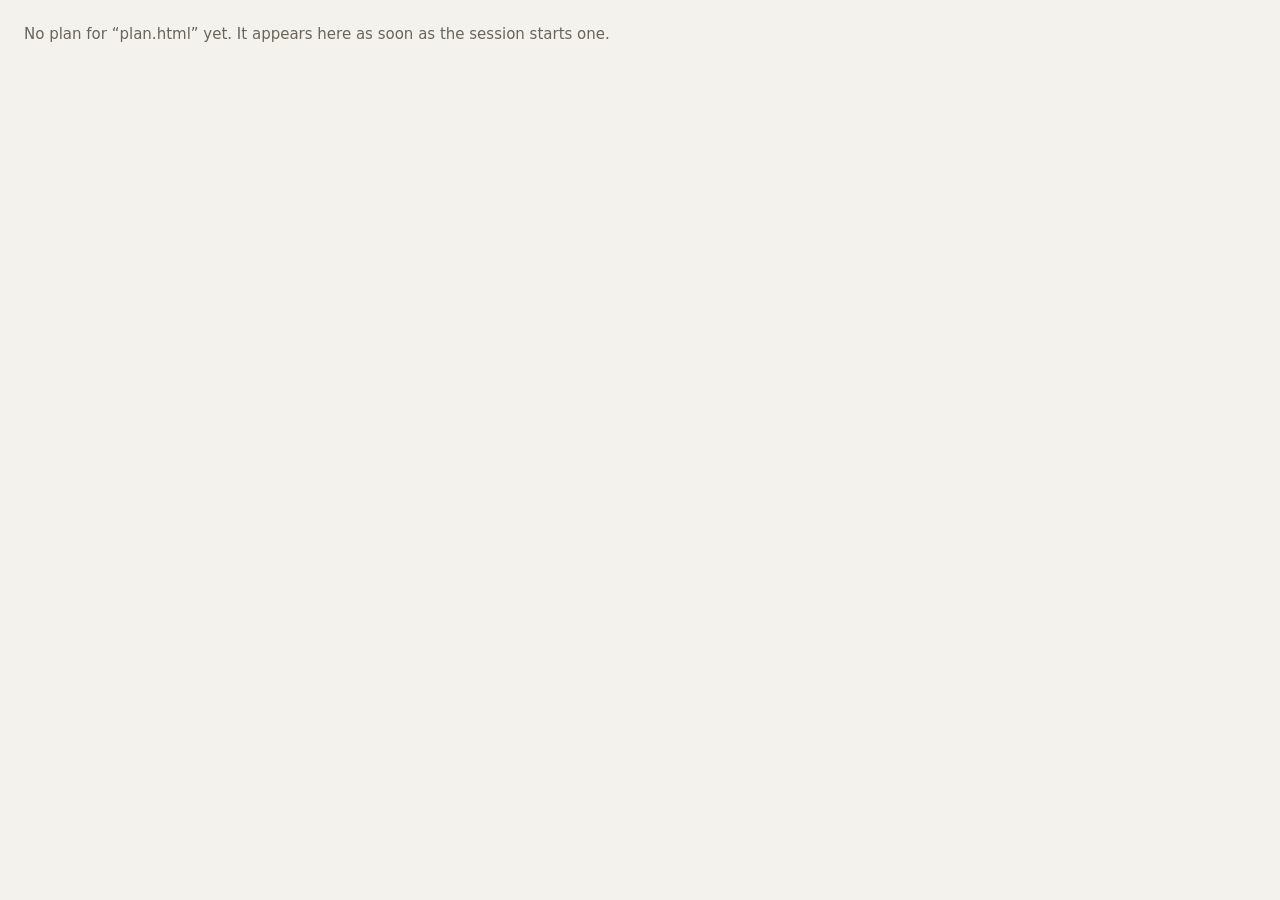
==== commit 4c2f6529: "Update: crew go and tmux links, spawn model defaults, question phone alerts, PRD comments and review" ====
--- a/mods/hq/web/plan.html
+++ b/mods/hq/web/plan.html
@@ -36,7 +36,7 @@
 button{font:inherit;color:inherit;cursor:pointer}
 a{color:var(--focus)}
 :focus-visible{outline:2px solid var(--focus);outline-offset:2px}
-.app{max-width:1360px;margin:0 auto;padding:0 20px 24px}
+.app{padding:0 24px 24px}
 body.busy .btn,body.busy .opt,body.busy .b-btn{pointer-events:none;opacity:.6}
 
 /* notice */
@@ -89,6 +89,7 @@
 
 /* NOW card */
 #now{padding:14px 14px 12px}
+#now .here{margin:10px 0 0;padding:8px 10px;border:1px dashed var(--line);border-radius:8px;color:var(--muted);font-size:13px}
 #now h2{margin:6px 0 2px;font:600 17px/1.25 var(--serif);overflow-wrap:anywhere}
 .qid{font:600 12px var(--mono);color:var(--focus)}
 .why{margin:4px 0 10px;font-size:13px;color:var(--muted)}
@@ -108,6 +109,7 @@
 .btn:hover{border-color:var(--muted)}
 .btn.primary{background:var(--focus);border-color:var(--focus);color:#fff}
 @media (prefers-color-scheme:dark){.btn.primary{color:#0b1a1d}}
+.btn.danger{color:var(--bad);border-color:var(--bad)}
 .btn:disabled{opacity:.5;cursor:not-allowed}
 .btn.primary.big{flex:1 1 100%;order:-1}
 .field{display:block;width:100%;font:inherit;border:1px solid var(--line);border-radius:6px;padding:8px 10px;background:var(--surface);color:var(--ink)}
@@ -124,7 +126,8 @@
 .req-i{display:flex;gap:8px;align-items:baseline;flex-wrap:wrap;padding:5px 0;border-bottom:1px dotted var(--line)}
 .req-i:last-child{border-bottom:0}
 .req-i .ty{font:600 11px var(--mono);color:var(--warn)}
-.req-i .tx{flex:1 1 160px;min-width:0;overflow-wrap:anywhere}
+.req-i .tx{flex:1 1 160px;min-width:0;white-space:nowrap;overflow:hidden;text-overflow:ellipsis}
+.req-more{padding:5px 0;color:var(--muted);font-size:12px}
 .req-i .at{font:11.5px var(--mono);color:var(--muted)}
 .linkbtn{background:none;border:0;padding:0;color:var(--focus);font:600 12px var(--mono);cursor:pointer}
 .done-card{padding:6px 0;color:var(--muted)}
@@ -137,7 +140,8 @@
 .panel.on{display:block}
 
 /* lanes */
-.lanes{display:grid;grid-template-columns:repeat(7,minmax(0,1fr));gap:10px}
+.lanes{display:grid;grid-template-columns:repeat(7,minmax(112px,1fr));gap:10px}
+.lanes-wrap{overflow-x:auto;margin:0 -4px;padding:0 4px}
 .lane-h{display:flex;align-items:baseline;justify-content:space-between;width:100%;background:none;border:0;padding:0 2px 6px;margin-bottom:8px;border-bottom:1px solid var(--line);text-align:left;cursor:default}
 .lane-h .n{font:600 12px var(--sans);letter-spacing:.07em;text-transform:uppercase;color:var(--muted)}
 .lane-h .c{font:11px var(--mono);color:var(--muted)}
@@ -148,6 +152,10 @@
 .node .g{font:700 13px/1 var(--sans)}
 .node .t{display:block;font-weight:600;font-size:12.5px;line-height:1.25;margin-top:2px;overflow-wrap:anywhere}
 .node .s{display:block;font-size:11.5px;line-height:1.3;color:var(--muted);margin-top:1px;overflow-wrap:anywhere}
+@media (min-width:641px){
+  .node .t,.node .s{display:-webkit-box;-webkit-box-orient:vertical;overflow:hidden;-webkit-line-clamp:3}
+  .node .s{-webkit-line-clamp:2}
+}
 .node .chip .wd{display:none}
 .node .chip{padding:3px 6px}
 .node.s-settled{border-left-color:var(--ok)} .node.s-settled .g{color:var(--ok)}
@@ -165,14 +173,6 @@
 .node.fresh{animation:fresh 1.8s ease-out}
 @keyframes fresh{0%,30%{box-shadow:0 0 0 3px var(--ok)}100%{box-shadow:0 0 0 3px transparent}}
 .legend{display:flex;flex-wrap:wrap;gap:6px 10px;margin:2px 0 12px;font-size:12px;color:var(--muted);align-items:center}
-.actbar{display:flex;align-items:center;gap:8px;flex-wrap:wrap;margin-top:6px;padding:10px 12px;border:1px solid var(--line);border-radius:8px;background:var(--surface2);font-size:13px}
-.actbar .who{flex:1 1 220px;min-width:0;overflow-wrap:anywhere}
-.actbar .who b{font-family:var(--mono)}
-.actbar .who.hint{color:var(--muted)}
-.actbar .deps{color:var(--muted);font-size:12px}
-.actbar .btn{padding:6px 11px}
-.actbar .frm{flex:1 1 100%;display:flex;gap:8px;flex-wrap:wrap}
-.actbar .frm .field{flex:1 1 220px;min-width:0;padding:6px 10px}
 .buildlink{display:none;margin-top:12px}
 
 /* PRD */
@@ -180,7 +180,13 @@
 .prdhead b{color:var(--ink)}
 .prdhead .appr{color:var(--ok);font-weight:600}
 .prdhead .appr.drift{color:var(--warn)}
-.prd{font:15px/1.6 var(--serif);max-width:76ch}
+.prd-wrap{display:block}
+.prd-outline{display:none}
+.prd-outline a{display:flex;gap:7px;align-items:baseline;padding:5px 10px;border-radius:6px;color:var(--muted);text-decoration:none;font-size:13px;line-height:1.35;overflow-wrap:anywhere}
+.prd-outline a:hover{color:var(--ink);background:var(--surface2)}
+.prd-outline a[aria-current=true]{color:var(--ink);background:var(--focus-bg);font-weight:600}
+.prd-outline .no{font:600 11px var(--mono);flex:none}
+.prd{font:15px/1.6 var(--serif);max-width:84ch}
 .prd section{padding:10px 0 8px;border-bottom:1px solid var(--line);scroll-margin-top:12px}
 .prd h1{margin:6px 0 4px;font:600 17px/1.3 var(--serif)}
 .prd h2{margin:0 0 4px;font:600 15px/1.3 var(--serif)}
@@ -198,7 +204,8 @@
 .prd table{border-collapse:collapse;font:13px/1.4 var(--sans);min-width:100%}
 .prd th,.prd td{border:1px solid var(--line);padding:4px 8px;text-align:left;vertical-align:top}
 .prd th{background:var(--surface2)}
-.prd section.empty{opacity:.55}
+.prd td code{overflow-wrap:break-word} /* a path or command wraps at its spaces, never mid-word (the generic code rule breaks anywhere) */
+.prd section.empty>h2,.prd section.empty>blockquote{opacity:.55} /* the placeholder fades, comments in the section stay full strength */
 .prd section.empty h2{color:var(--muted)}
 .prd section.empty blockquote{border:0;padding:0;margin:0;font-style:italic}
 .prd section.empty .pend{font:600 10px var(--sans);letter-spacing:.07em;text-transform:uppercase;border:1px dashed var(--muted);border-radius:3px;padding:1px 5px;margin-left:8px;color:var(--muted)}
@@ -262,6 +269,9 @@
 .b-card{position:relative;background:var(--surface);border:1.5px solid var(--ink);border-radius:4px;padding:12px;display:flex;flex-direction:column;gap:9px;min-width:0;box-shadow:3px 3px 0 var(--shadow);transition:transform .16s,box-shadow .16s}
 .b-card:hover{transform:translateY(-3px) rotate(-.3deg);box-shadow:5px 7px 0 var(--shadow)}
 .b-card.target{outline:3px dashed var(--focus);outline-offset:3px}
+.b-card.sel{outline:2px solid var(--focus);outline-offset:2px}
+.b-open{display:inline;background:none;border:0;padding:0;margin:0;font:inherit;color:inherit;text-align:left;overflow-wrap:anywhere}
+.b-open:hover{text-decoration:underline}
 .b-card.flash{animation:bpop .5s cubic-bezier(.3,1.6,.5,1)}
 @keyframes bpop{0%{transform:scale(1)}40%{transform:scale(1.03) rotate(.5deg)}100%{transform:scale(1)}}
 .b-top{display:flex;flex-wrap:wrap;gap:6px 8px;align-items:center}
@@ -392,11 +402,224 @@
 .plans .pm{display:flex;flex-wrap:wrap;align-items:center;gap:6px 14px;margin-top:6px;font-size:12.5px;color:var(--muted)}
 .plans .pm .mono{font-family:var(--mono)}
 
+/* node panel: a fixed column on the right (the page makes room for it), a drawer below 1100px, a full-screen sheet on a phone */
+:root{--npw:400px}
+.np{position:fixed;top:12px;right:12px;bottom:12px;width:min(var(--npw),calc(100vw - 24px));z-index:45;display:flex;flex-direction:column;background:var(--surface);border:1px solid var(--line);border-radius:10px;box-shadow:0 10px 36px rgb(0 0 0 / .18);overflow:hidden}
+.np:focus{outline:none}
+.np-head{flex:none;padding:12px 16px 12px;border-bottom:1px solid var(--line)}
+.np-top{display:flex;align-items:center;gap:8px;flex-wrap:wrap}
+.np-id{font:600 12px var(--mono);color:var(--focus)}
+.np-kind,.np-lane{font-size:12px;color:var(--muted)}
+.np-close{margin-left:auto;padding:5px 11px}
+.np h2{margin:8px 0 0;font:600 18px/1.3 var(--serif);overflow-wrap:anywhere}
+.np-body{flex:1;min-height:0;overflow-y:auto;overscroll-behavior:contain;padding:0 16px 28px}
+.np-sec{padding:14px 0;border-top:1px solid var(--line)}
+.np-sec:first-child{border-top:0}
+.np-sec h3{margin:0 0 8px;font:600 14px var(--serif)}
+.np-err{margin:12px 0 0;padding:7px 10px;border-radius:6px;background:var(--bad-bg);color:var(--bad);font-size:13px;overflow-wrap:anywhere}
+.np-kv{margin:0;font-size:13.5px}
+.np-kv dt{margin-top:10px;font:600 12px var(--sans);color:var(--muted)}
+.np-kv dt:first-child{margin-top:0}
+.np-kv dd{margin:2px 0 0;overflow-wrap:anywhere;white-space:pre-line}
+.np-kv ul,.np-ol{margin:2px 0 0;padding-left:18px}
+.np-ol{list-style:none;padding:0}
+.np-kv li,.np-ol li{margin:2px 0}
+.np-kv code{font:12px var(--mono);background:var(--surface2);padding:1px 5px;border-radius:3px;overflow-wrap:anywhere}
+.np-kv small,.np-ol small{display:block;color:var(--muted);font-size:12px}
+.np-ol .star{color:var(--warn);font-weight:700}
+.np-gr{margin-top:12px}
+.np .b-bar,.np .b-chips{margin-top:8px}
+.np-ans .opts{margin-bottom:10px}
+.np-acts{display:flex;flex-wrap:wrap;gap:8px}
+.np-acts .btn{padding:6px 11px}
+.np-form{display:flex;gap:8px;flex-wrap:wrap;margin-top:10px}
+.np-form .field{flex:1 1 220px;min-width:0;padding:6px 10px}
+.np-grp+.np-grp{margin-top:10px}
+.np-grp h4{margin:0 0 3px;font:600 12px var(--sans);color:var(--muted)}
+.np-link{display:flex;align-items:baseline;gap:8px;width:100%;padding:5px 6px;border:0;border-radius:6px;background:none;text-align:left}
+.np-link:hover{background:var(--surface2)}
+.np-link .qid{flex:none}
+.np-link .lb{flex:1;min-width:0;overflow-wrap:anywhere}
+.np-link .chip{flex:none}
+.np-link.gone{color:var(--muted);cursor:default}
+.np-hist ul{margin:0;padding:0;list-style:none}
+.np-hist li{padding:6px 0;border-bottom:1px dotted var(--line)}
+.np-hist li:last-child{border-bottom:0}
+.np-sum{display:block;overflow-wrap:anywhere}
+.np-meta{display:block;font-size:12px;color:var(--muted)}
+.np-empty{margin:0;font-size:13px;color:var(--muted)}
+/* conversation: the thread scrolls on its own, the composer sits under it */
+.th-list{display:flex;flex-direction:column;gap:10px;max-height:min(50vh,420px);overflow-y:auto;overscroll-behavior:contain;padding:2px 4px 2px 0;margin-bottom:10px}
+.th-msg{max-width:90%;min-width:0}
+.th-msg.user{align-self:flex-end}
+.th-meta{display:flex;gap:6px;align-items:baseline;margin-bottom:2px;font-size:11.5px;color:var(--muted)}
+.th-meta b{font-weight:600}
+.th-msg.user .th-meta{justify-content:flex-end}
+.th-text{padding:7px 10px;border:1px solid var(--line);border-radius:10px 10px 10px 3px;background:var(--surface2);font-size:13.5px;line-height:1.45;white-space:pre-wrap;overflow-wrap:anywhere}
+.th-msg.user .th-text{border-color:transparent;border-radius:10px 10px 3px 10px;background:var(--focus-bg)}
+.th-wait{display:flex;gap:8px;align-items:flex-start;font-size:13px;color:var(--muted)}
+.th-wait .dot{flex:none;width:7px;height:7px;margin-top:6px;border-radius:50%;background:var(--muted)}
+.th-wait small{display:block;font-size:12px}
+.th-composer .field{min-height:60px}
+.th-bar{display:flex;align-items:center;justify-content:flex-end;gap:10px;margin-top:6px}
+.th-count{font-size:12px;color:var(--muted)}
+
+/* PRD-wide pane: a fixed column beside the PRD from 1800px (the page makes room, like the node panel), a right sheet below, a full-screen sheet on a phone */
+:root{--pw:30rem}
+.pane{position:fixed;top:12px;right:12px;bottom:12px;width:min(var(--pw),calc(100vw - 24px));z-index:44;display:none;flex-direction:column;background:var(--surface);border:1px solid var(--line);border-radius:10px;box-shadow:0 10px 36px rgb(0 0 0 / .18);overflow:hidden}
+.pane:focus{outline:none}
+.pane-head{flex:none;display:flex;align-items:center;gap:8px;padding:12px 16px;border-bottom:1px solid var(--line)}
+.pane-head h2{margin:0;font:600 17px/1.3 var(--serif)}
+.pane-close{margin-left:auto;padding:5px 11px}
+.pane-main{flex:1;min-height:0;display:flex;flex-direction:column;padding:12px 16px 0}
+.pane .th-list{flex:1;min-height:0;max-height:none;margin-bottom:0;padding-bottom:10px}
+.pane-empty{flex:1;min-height:0;overflow-y:auto;overscroll-behavior:contain}
+.pane-starts{display:flex;flex-direction:column;align-items:stretch;gap:8px;margin-top:12px}
+.pane-start{text-align:left;font-weight:500;overflow-wrap:anywhere}
+.pane-comp{flex:none;padding:10px 16px 14px;border-top:1px solid var(--line)}
+.pane-links{display:flex;flex-wrap:wrap;align-items:center;gap:4px 6px;margin-top:4px;font-size:11.5px;color:var(--muted)}
+.pane-chip{max-width:100%;padding:0 6px;border:0;border-radius:4px;background:var(--focus-bg);color:var(--focus);font:600 11.5px/1.6 var(--mono);text-align:left;overflow-wrap:anywhere}
+.pane-chip.gone{background:var(--surface2);color:var(--muted);cursor:default}
+.pane-acts{margin-top:6px}
+.pane-turn{padding:4px 10px;font-size:12px}
+.pane-ask,.cm-jump{padding:5px 11px;font-size:12.5px;color:var(--ink)}
+.pane-ask{position:relative;margin-left:auto}
+.cm-jump{margin-left:auto}
+.cm-jump+.pane-ask{margin-left:0}
+.pane-dot{position:absolute;top:-4px;right:-4px;width:10px;height:10px;border-radius:50%;background:var(--focus);box-shadow:0 0 0 2px var(--surface)}
+.cm.hl{box-shadow:0 0 0 3px var(--focus)}
+
+/* teammate comments on the PRD (contract §13). Selectors are .cm .x deep so the .prd serif/p/ul rules never reach a card. */
+.cm-top{max-width:84ch;margin-top:22px;border-top:1px solid var(--line)}
+.cm-box{padding:12px 0 14px;border-bottom:1px solid var(--line)}
+.cm-box h2,.cm-grp h3,.cm-sec .cm-sh{margin:0 0 6px;font:600 15px/1.3 var(--serif)}
+.cm-box .cm-hint{display:block;margin:0 0 8px;font-size:12.5px;color:var(--muted)}
+.cm-box textarea.field{min-height:84px}
+.cm-row{display:flex;gap:8px;flex-wrap:wrap;margin-top:8px}
+.cm-row .field{flex:1 1 180px;min-width:0}
+.cm-bar{display:flex;align-items:center;justify-content:flex-end;gap:10px;margin-top:8px}
+.cm-count{font-size:12px;color:var(--muted)}
+.cm-count:empty,.th-count:empty{display:none}
+.cm-grp{padding:12px 0 6px;border-bottom:1px solid var(--line)}
+.cm-grp h3,.cm-sec .cm-sh{font-size:13px;color:var(--muted)}
+.cm-sec{margin-top:10px}
+.cm{margin:8px 0;padding:9px 12px;border:1px solid var(--line);border-radius:8px;background:var(--surface);font:13.5px/1.45 var(--sans);color:var(--ink);min-width:0;break-inside:avoid}
+.cm[data-state=proposed]{border-color:var(--warn)}
+.cm.quiet{padding:2px 10px;background:none}
+.cm .cm-head{display:flex;align-items:center;flex-wrap:wrap;gap:4px 10px;min-width:0}
+.cm .cm-tog{display:flex;align-items:center;flex:1 1 0;flex-wrap:wrap;gap:4px 10px;min-width:0;min-height:36px;padding:4px 0;border:0;background:none;text-align:left}
+.cm .cm-chev{flex:none;width:10px;color:var(--muted);font-size:11px}
+.cm .cm-au{font-weight:600;min-width:0;overflow-wrap:anywhere}
+.cm .cm-head time{font-size:12px;color:var(--muted);white-space:nowrap}
+.cm .cm-sum{flex:1 1 8ch;min-width:0;overflow:hidden;text-overflow:ellipsis;white-space:nowrap;color:var(--muted)}
+.cm .cm-badge{display:inline-flex;align-items:center;gap:4px;padding:0 8px;border:1px solid currentColor;border-radius:99px;font:600 11.5px/1.6 var(--sans);white-space:nowrap}
+.cm .cm-badge .g{font-size:11px}
+.cm .st-open{color:var(--muted);background:var(--surface2)}
+.cm .st-proposed{color:var(--warn);background:var(--warn-bg)}
+.cm .st-accepted{color:var(--ok);background:var(--ok-bg)}
+.cm .st-answered{color:var(--focus);background:var(--focus-bg)}
+.cm .st-declined{color:var(--block);background:var(--block-bg)}
+.cm .cm-anchor{padding:0 6px;border:0;border-radius:4px;background:var(--surface2);color:var(--muted);font:600 11.5px/1.6 var(--mono);overflow-wrap:anywhere}
+.cm button.cm-anchor{background:var(--focus-bg);color:var(--focus)}
+.cm .cm-body{margin-top:6px}
+.cm .cm-text{white-space:pre-wrap;overflow-wrap:anywhere}
+.cm .cm-text.clamp{display:-webkit-box;-webkit-box-orient:vertical;-webkit-line-clamp:4;overflow:hidden}
+.cm .cm-more{padding:4px 0;border:0;background:none;color:var(--focus);font:600 12.5px var(--sans)}
+.cm .cm-wait{margin-top:6px;font-size:12.5px;color:var(--muted)}
+.cm .cm-prop{margin-top:8px;padding:8px 10px;border-radius:6px;background:var(--surface2)}
+.cm .cm-pl{margin-bottom:4px;font:600 12px var(--sans);color:var(--muted)}
+.cm .cm-pt{white-space:pre-wrap;overflow-wrap:anywhere}
+.cm .cm-changes{margin-top:6px}
+.cm .cm-change{padding:6px 0;border-top:1px dotted var(--line)}
+.cm .cm-ch-h{font-weight:600;overflow-wrap:anywhere}
+.cm .cm-note{font-size:12.5px;color:var(--focus)}
+.cm .cm-ref{display:block;font-size:12.5px;color:var(--muted);overflow-wrap:anywhere}
+.cm .cm-f{margin:4px 0 0}
+.cm .cm-f>div{display:flex;gap:8px;margin-top:2px}
+.cm .cm-f dt{flex:0 0 5.5em;font:12px var(--mono);color:var(--muted);overflow-wrap:anywhere}
+.cm .cm-f dd{flex:1;min-width:0;margin:0;white-space:pre-wrap;overflow-wrap:anywhere}
+.cm .cm-acts,.cm .cm-rw,.cm .cm-confirm{display:flex;flex-wrap:wrap;align-items:center;gap:8px;margin-top:8px}
+.cm .cm-acts .btn,.cm .cm-rw .btn,.cm .cm-confirm .btn{padding:6px 11px}
+.cm .cm-rw .field{flex:1 1 220px;min-width:0;padding:6px 10px}
+.cm .cm-confirm span{color:var(--bad);font-weight:600}
+.cm-scratch{position:fixed;top:0;left:0;width:1px;height:1px;opacity:0}
+
+/* GitHub review PR (contract §14): the strip above the comments, source tags and reply boxes on the cards, the sticky post bar */
+.rv{max-width:84ch;margin:12px 0 0;padding:10px 12px;border:1px solid var(--line);border-radius:8px;background:var(--surface);font:13.5px/1.45 var(--sans);color:var(--ink)}
+.rv .rv-row{display:flex;flex-wrap:wrap;align-items:center;gap:6px 12px;min-width:0}
+.rv .rv-row+.rv-row,.rv .rv-pending{margin-top:8px}
+.rv .rv-h{font:600 15px/1.3 var(--serif)}
+.rv .rv-pr{font-weight:600;color:var(--focus)}
+.rv .rv-branch{min-width:0;font:12px var(--mono);overflow-wrap:anywhere}
+.rv .rv-note,.rv .rv-pulled,.rv .rv-next,.rv .rv-rev,.rv .rv-pending{font-size:12.5px;color:var(--muted)}
+.rv .rv-drift{font-size:12.5px;font-weight:600;color:var(--warn)}
+.rv .rv-note{flex:1 1 24ch;min-width:0}
+.rv .btn{padding:6px 11px;white-space:nowrap}
+.rv .rv-confirm{display:inline-flex;flex-wrap:wrap;align-items:center;gap:8px}
+.rv .rv-confirm>span{color:var(--warn);font-weight:600}
+.rv label,.cm .cm-reply label{display:inline-flex;align-items:center;gap:8px;min-height:28px}
+.rv input[type=checkbox],.cm .cm-reply input[type=checkbox]{flex:none;width:16px;height:16px;margin:0;accent-color:var(--focus)}
+.btn[aria-disabled=true]{opacity:.5;cursor:not-allowed}
+.cm .cm-tag{padding:0 8px;border:1px solid var(--line);border-radius:99px;background:var(--surface2);color:var(--muted);font:600 11.5px/1.6 var(--sans);white-space:nowrap}
+.cm a.cm-tag{color:var(--focus);text-decoration:none}
+.cm .cm-tag.resolved{color:var(--ok);background:var(--ok-bg);border-color:transparent}
+.cm .cm-reply{display:flex;flex-wrap:wrap;align-items:center;gap:2px 12px;margin-top:6px;font-size:12.5px}
+.cm .cm-reply label{font-weight:600}
+.cm .cm-reply .hint{min-width:0;color:var(--muted)}
+.cm .cm-reply a{font-weight:600;color:var(--focus)}
+.cm .cm-thread{margin:8px 0 2px 6px;padding-left:10px;border-left:2px solid var(--line)}
+.cm .cm-thread .cm{margin:6px 0}
+.prd-foot{position:sticky;bottom:0;z-index:20}
+.rv-bar{position:sticky;bottom:0;z-index:20;display:flex;flex-wrap:wrap;align-items:center;justify-content:space-between;gap:8px 16px;max-width:84ch;margin-top:12px;padding:8px 12px;border:1px solid var(--focus);border-radius:8px;background:var(--surface);box-shadow:0 -2px 12px rgba(0,0,0,.12);font-size:13px}
+.rv-bar>span{min-width:0;color:var(--muted)}
+
+/* a sheet over the page dims it (the full-screen phone sheet needs no scrim) */
+@media (min-width:641px){body.pane-sheet::before{content:'';position:fixed;inset:0;z-index:43;pointer-events:none;background:rgb(0 0 0 / .36)}}
+
 /* toast */
-.toast{position:fixed;left:50%;bottom:22px;transform:translateX(-50%) translateY(20px);background:var(--ink);color:var(--bg);padding:9px 14px;border-radius:8px;font-size:13px;max-width:min(92vw,520px);opacity:0;pointer-events:none;transition:.25s;z-index:30}
+.toast{position:fixed;left:50%;bottom:22px;transform:translateX(-50%) translateY(20px);background:var(--ink);color:var(--bg);padding:9px 14px;border-radius:8px;font-size:13px;max-width:min(92vw,520px);opacity:0;pointer-events:none;transition:.25s;z-index:60}
 .toast.on{opacity:1;transform:translateX(-50%)}
 
 .bottomnav{display:none}
+
+/* ---- wide screens: the page uses the width, and the panel's column is kept free while it is open ---- */
+@media (min-width:1100px){
+  .prd-wrap{display:grid;grid-template-columns:minmax(0,1fr) 230px;gap:36px;align-items:start}
+  .prd-outline{display:block;position:sticky;top:12px;max-height:calc(100dvh - 24px);overflow:auto}
+  body.np-open .app{padding-right:calc(var(--npw) + 36px)}
+  body.np-open .prd-wrap{grid-template-columns:minmax(0,1fr)}
+  body.np-open .prd-outline{display:none}
+  body.np-open .pane{right:calc(var(--npw) + 24px)}
+}
+@media (min-width:1100px) and (max-width:1799px){
+  body.np-open #now{display:none}
+  body.np-open .main{grid-template-columns:minmax(0,1fr)}
+}
+@media (max-width:1799px){.pane.open{display:flex}}
+@media (min-width:1800px){
+  :root{--npw:480px}
+  .main{grid-template-columns:340px minmax(0,1fr)}
+  .node .t{-webkit-line-clamp:5}
+  .node .s{-webkit-line-clamp:3}
+  .prd{max-width:none;column-width:560px;column-gap:48px}
+  .prd h1{column-span:all}
+  .prd h2,.prd h3{break-after:avoid}
+  .prd pre,.prd .tw,.prd blockquote,.prd li{break-inside:avoid}
+  .cm-top{max-width:none;display:grid;grid-template-columns:minmax(0,560px) minmax(0,1fr);gap:0 48px;align-items:start}
+  .cm-lists{column-width:520px;column-gap:48px}
+  .cm-grp{border-bottom:0;padding-top:0}
+  .cm-grp h3{break-after:avoid}
+  /* the pane is docked on the PRD view: the page keeps its column free, and the node panel's column beside it while that is open */
+  body[data-view=prd] .pane{display:flex}
+  body[data-view=prd] .app{padding-right:calc(var(--pw) + 36px)}
+  body.np-open[data-view=prd] .app{padding-right:calc(var(--pw) + var(--npw) + 60px)}
+  .pane-close,.pane-ask{display:none}
+}
+@media (min-width:1800px) and (max-width:2199px){
+  body.np-open[data-view=prd] #now{display:none}
+  body.np-open[data-view=prd] .main{grid-template-columns:minmax(0,1fr)}
+}
+@media (min-width:2200px){:root{--npw:520px}}
 
 /* ---- phone ---- */
 @media (max-width:1100px) and (min-width:641px){
@@ -453,10 +676,13 @@
   .gate .ap .btn{width:100%}
   .strip{display:none}
   .buildlink{display:block}
-  .actbar{position:fixed;left:0;right:0;bottom:58px;margin:0;border-radius:10px 10px 0 0;border-width:1px 0 0;z-index:20;padding:10px 16px}
-  .actbar.none{display:none}
-  .actbar .who{flex:1 1 100%}
-  .actbar .btn{flex:1 1 40%}
+  .np{inset:0;width:auto;border:0;border-radius:0;box-shadow:none;z-index:50}
+  .np-close{min-height:44px}
+  body.np-open,body.pane-open{overflow:hidden}
+  .pane{inset:0;width:auto;border:0;border-radius:0;box-shadow:none;z-index:48}
+  .pane-close,.pane-ask{min-height:44px}
+  .pane-close{flex:none;padding:12px 18px}
+  .pane-turn,.pane-chip{min-height:36px}
   .bottomnav{display:flex;position:fixed;left:0;right:0;bottom:0;background:var(--surface);border-top:1px solid var(--line);z-index:25;padding-bottom:env(safe-area-inset-bottom)}
   .bottomnav button{flex:1;background:none;border:0;min-height:56px;font-weight:600;font-size:12.5px;color:var(--muted);display:flex;flex-direction:column;align-items:center;justify-content:center;gap:2px}
   .bottomnav button[aria-selected=true]{color:var(--ink);box-shadow:inset 0 2px 0 var(--focus)}
@@ -464,6 +690,14 @@
   .toast{bottom:130px}
   .prd{font-size:15.5px}
   .prd h2{font-size:16px}
+  .cm-top{max-width:none}
+  .cm .cm-acts .btn,.cm .cm-rw .btn,.cm .cm-confirm .btn{min-height:44px}
+  .cm .cm-rw .field{min-height:44px}
+  .cm .cm-more{min-height:36px}
+  .rv .btn,.rv-bar .btn{min-height:44px}
+  .rv label,.cm .cm-reply label{min-height:44px}
+  .prd-foot{display:contents}
+  .rv-bar{bottom:calc(60px + env(safe-area-inset-bottom));padding:6px 12px}
   .legend{display:none}
   .b-layout{grid-template-columns:minmax(0,1fr)}
   .b-rail{position:static;max-height:none}
@@ -513,6 +747,8 @@
   <div id="fatal" class="fatal" hidden></div>
 </div>
 
+<aside id="nodepanel" class="np" tabindex="-1" aria-label="Node details" hidden></aside>
+<aside id="prdpane" class="pane" tabindex="-1" aria-label="Ask about the PRD"></aside>
 <nav class="bottomnav" id="bnav" role="tablist" aria-label="Sections" hidden></nav>
 <div class="toast" id="toast" role="status"></div>
 
@@ -545,13 +781,27 @@
 const segs = location.pathname.split('/').filter(Boolean)
 let task = null
 if (segs.length > 1) { try { task = decodeURIComponent(segs[segs.length - 1]) } catch (e) { task = '' } }
+// The comment author is remembered per browser; storage can throw (private windows), and the page works without it.
+function cmAuthor() { try { return localStorage.getItem('hq.plan.author') || '' } catch (e) { return '' } }
+// The half-typed comment (text, anchor) is kept per task, so a reload does not lose it; it is dropped when emptied or sent.
+const cmDraftKey = () => 'hq.plan.draft.' + task
+function cmDraftLoad() { try { const d = JSON.parse(localStorage.getItem(cmDraftKey())); return d && typeof d.text === 'string' ? d : null } catch (e) { return null } }
+function cmDraftSave() {
+  try { if (S.cm.text.trim()) localStorage.setItem(cmDraftKey(), JSON.stringify({ text: S.cm.text, anchor: S.cm.anchor })); else localStorage.removeItem(cmDraftKey()) } catch (e) { /* not kept */ }
+}
+function rvAutoPref() { try { return localStorage.getItem('hq.plan.autopull') === '1' } catch (e) { return false } }
 const S = {
-  plan: null, prd: '', rev: null, sel: null, view: null, collapsed: {}, collapsedInit: false,
-  pick: null, form: null, busy: false, lint: null, err: null, online: true, missing: false,
+  cm: { text: '', author: cmAuthor(), anchor: '', open: {}, more: {}, rw: null, del: null }, // composer draft, quiet cards expanded, long texts expanded, the one rework input / delete confirm open
+  rv: { confirm: false, picks: {}, auto: rvAutoPref(), at: Date.now() }, // review PR: "Open" asked once, reply boxes ticked (by comment id), auto-pull on, when the last auto pull was asked (or the toggle turned on)
+  plan: null, prd: '', rev: null, sel: null, opener: null, npPick: null, view: null, collapsed: {}, collapsedInit: false,
+  pick: null, form: null, busy: false, lint: null, err: null, errStale: false, online: true, missing: false,
   bd: { open: {}, shortOnly: false, kill: null, killText: '', killErr: false, focusKill: false, promote: null, merge: null },
-  focusDraft: false, nodeJson: {}, prdChunks: {}, flash: { nodes: new Set(), prd: new Set(), recent: new Set() },
-}
-
+  pane: { open: false, draft: '', sent: {}, asking: null, seen: null, hl: null }, // the PRD pane: sheet open, composer draft, answers already sent as comments (by ref), rev of our last ask, last session answer seen, comment marked by a chip
+  ask: {}, asking: {}, focusDraft: false, nodeJson: {}, prdChunks: {}, flash: { nodes: new Set(), prd: new Set(), recent: new Set() },
+}
+
+const cmDraft = task ? cmDraftLoad() : null
+if (cmDraft) Object.assign(S.cm, { text: cmDraft.text, anchor: typeof cmDraft.anchor === 'string' ? cmDraft.anchor : '' })
 if (location.hash === '#board') S.view = 'board'
 const isPhone = () => window.matchMedia('(max-width:640px)').matches
 function curView() {
@@ -564,6 +814,7 @@
 const node = id => (S.plan.nodes || []).find(n => n.id === id)
 const laneOf = n => (LANES.some(l => l[0] === n.lane) ? n.lane : KIND_LANE[n.kind] || 'scope')
 const arr = v => (Array.isArray(v) ? v : [])
+const byId = (base, id) => base + '[data-id="' + CSS.escape(id) + '"]' // where focus returns when the node panel closes
 
 // ---------- derived node state (contract §5: a question is blocked when open but not eligible) ----------
 function unsettledDeps(n) {
@@ -617,7 +868,7 @@
     else if (m[3] != null) { const e = h('del'); mdInline(e, m[3]); parent.append(e) }
     else if (m[4] != null) {
       const id = m[4].trim().split(/[\s,]+/)[0]
-      parent.append(h('a', { class: 'ncl', href: '#' + id, onclick: ev => { ev.preventDefault(); jumpTo(id) } }, '[NEEDS CLARIFICATION: ' + m[4].trim() + ']'))
+      parent.append(h('a', { class: 'ncl', href: '#' + id, 'data-id': id, onclick: ev => { ev.preventDefault(); selectNode(id, byId('#p-prd a.ncl', id)) } }, '[NEEDS CLARIFICATION: ' + m[4].trim() + ']'))
     }
     else if (m[5] != null) parent.append(m[5] === m[6] ? m[5] : m[5] + ' (' + m[6] + ')')
     else { const e = h('em'); mdInline(e, m[7]); parent.append(e) }
@@ -694,15 +945,18 @@
     } else if (isTableAt(lines, i)) {
       const head = splitRow(line)
       i += 2
+      const rows = []
+      while (i < lines.length && lines[i].trim() && lines[i].includes('|')) rows.push(splitRow(lines[i++]))
+      // The task map's P (priority) column is drawn only when some row has a value.
+      const cols = head.map((c, k) => k).filter(k => !(head[k].trim() === 'P' && rows.every(r => !(r[k] || '').trim())))
       const tb = h('tbody')
-      while (i < lines.length && lines[i].trim() && lines[i].includes('|')) {
+      for (const cells of rows) {
         const tr = h('tr')
-        const cells = splitRow(lines[i++])
-        for (let c = 0; c < head.length; c++) { const td = h('td'); mdInline(td, cells[c] || ''); tr.append(td) }
+        for (const c of cols) { const td = h('td'); mdInline(td, cells[c] || ''); tr.append(td) }
         tb.append(tr)
       }
       const hr = h('tr')
-      for (const c of head) { const th = h('th'); mdInline(th, c); hr.append(th) }
+      for (const c of cols) { const th = h('th'); mdInline(th, head[c]); hr.append(th) }
       parent.append(h('div', { class: 'tw' }, h('table', {}, h('thead', {}, hr), tb)))
     } else if (LI.test(line)) i = mdList(parent, lines, i)
     else {
@@ -729,6 +983,7 @@
 function renderPrdBody(md, flash) {
   const art = h('article', { class: 'prd' })
   let filled = 0, total = 0
+  const toc = []
   for (const c of prdChunks(md)) {
     if (!c.head) { if (c.lines.some(l => l.trim() && !/^<!--.*-->\s*$/.test(l))) mdBlocks(art, c.lines); continue }
     const hm = /^##\s+(?:(\d+)\.\s+)?(.*?)\s*$/.exec(c.head)
@@ -738,23 +993,38 @@
     const pending = !!only && only.tagName === 'BLOCKQUOTE' && /^Pending:/.test(only.textContent)
     total++
     if (!pending) filled++
-    const h2 = h('h2', {}, hm[1] != null ? h('span', { class: 'no' }, '§' + hm[1]) : null)
-    mdInline(h2, hm[2])
+    const title = h('span')
+    mdInline(title, hm[2])
+    const id = hm[1] != null ? 'prd-' + hm[1] : 'prd-s' + total
+    toc.push({ id, no: hm[1] != null ? '§' + hm[1] : '', text: title.textContent })
+    const h2 = h('h2', {}, hm[1] != null ? h('span', { class: 'no' }, '§' + hm[1]) : null, ...title.childNodes)
     if (pending) h2.append(h('span', { class: 'pend' }, 'pending'))
-    const sec = h('section', { class: (pending ? 'empty' : '') + (flash.has(c.head) ? ' fresh' : ''), id: hm[1] != null ? 'prd-' + hm[1] : null }, h2)
+    const sec = h('section', { class: (pending ? 'empty' : '') + (flash.has(c.head) ? ' fresh' : ''), id }, h2)
     sec.append(...body.childNodes)
     art.append(sec)
   }
-  return { art, filled, total }
+  return { art, filled, total, toc }
 }
 
 // ---------- rendering ----------
 function chip(d, withWord) {
   return h('span', { class: 'chip ' + d }, h('span', { class: 'g', 'aria-hidden': 'true' }, GL[d]), h('span', { class: withWord ? '' : 'wd' }, WD[d]))
 }
+// The toast sits at the bottom centre; a sticky bar there (reply bar, Approve gate, the pane composer) would hide it, so lift it above whichever one reaches into its slot.
+function toastLift(t) {
+  t.style.bottom = ''
+  const base = parseFloat(getComputedStyle(t).bottom), tr = t.getBoundingClientRect()
+  let lift = base
+  for (const e of document.querySelectorAll('.prd-foot, .gate, #rv-bar, #prdpane .pane-comp')) {
+    const r = e.getBoundingClientRect()
+    if (r.height && r.top < innerHeight && r.bottom > innerHeight - base - 45 && r.left < tr.right && r.right > tr.left) lift = Math.max(lift, innerHeight - r.top + 10)
+  }
+  if (lift > base) t.style.bottom = lift + 'px'
+}
 function toast(m) {
   const t = $('#toast')
   t.textContent = m
+  toastLift(t)
   t.classList.add('on')
   clearTimeout(toast.t)
   toast.t = setTimeout(() => t.classList.remove('on'), 4200)
@@ -820,7 +1090,7 @@
   }
   field.addEventListener('input', () => { S.form = { where, kind, text: field.value, node: o.node }; send.disabled = !field.value.trim() })
   field.addEventListener('keydown', ev => {
-    if (ev.key === 'Escape') { S.form = null; renderAll() }
+    if (ev.key === 'Escape') { ev.preventDefault(); S.form = null; renderAll() }
     else if (ev.key === 'Enter' && (!o.multi || ev.ctrlKey || ev.metaKey)) { ev.preventDefault(); submit() }
   })
   return { field, send, cancel }
@@ -831,15 +1101,19 @@
   renderAll()
 }
 
-function requestsBlock(cls) {
+// One line per request (the full text is the title) and at most REQ_SHOWN of them: a long comment must not turn the Now card into a page of its own.
+const REQ_SHOWN = 5, REQ_CHARS = 100
+const reqLine = text => { const cs = Array.from(String(text || '').replace(/\s+/g, ' ').trim()); return cs.length > REQ_CHARS ? cs.slice(0, REQ_CHARS - 1).join('') + '…' : cs.join('') }
+function requestsBlock(cls, scope) {
   const rs = arr(S.plan.requests)
   if (!rs.length) return null
   return h('div', { class: cls }, h('div', { class: 'eyebrow' }, 'Waiting for the session · ' + rs.length),
-    h('ul', {}, rs.map(r => h('li', { class: 'req-i' },
+    h('ul', {}, rs.slice(0, REQ_SHOWN).map(r => h('li', { class: 'req-i' },
       h('span', { class: 'ty' }, r.type),
-      r.node && node(r.node) ? h('button', { class: 'linkbtn', onclick: () => jumpTo(r.node) }, r.node) : null,
-      h('span', { class: 'tx' }, r.text || ''),
-      h('span', { class: 'at', title: r.at }, fmtAt(r.at))))))
+      r.node && node(r.node) ? h('button', { class: 'linkbtn', 'data-id': r.node, onclick: () => selectNode(r.node, byId(scope + ' .linkbtn', r.node)) }, r.node) : null,
+      h('span', { class: 'tx', title: r.text || null }, reqLine(r.text)),
+      h('span', { class: 'at', title: r.at }, fmtAt(r.at)))),
+    rs.length > REQ_SHOWN ? h('li', { class: 'req-more' }, '+' + (rs.length - REQ_SHOWN) + ' more') : null))
 }
 const fmtAt = at => (at ? String(at).slice(5, 16).replace('T', ' ') : '')
 
@@ -855,31 +1129,35 @@
     const picked = S.pick.key
     root.append(h('h2', {}, h('span', { class: 'qid' }, f.id), ' · ' + f.label))
     if (f.why) root.append(h('p', { class: 'why' }, h('b', {}, 'Why it matters:'), ' ' + f.why))
-    if (opts.length) {
-      root.append(h('div', { class: 'opts', role: 'radiogroup', 'aria-label': 'Options' },
-        opts.map(o => h('button', { class: 'opt' + (picked === o.key ? ' pick' : ''), role: 'radio', 'aria-checked': String(picked === o.key), 'data-key': o.key, onclick: () => { S.pick = { q: f.id, key: o.key }; renderNow() } },
-          h('b', {}, o.label), o.key === rec ? [' ', h('span', { class: 'star', title: 'Recommended' }, '★')] : null, o.why ? h('small', {}, o.why) : null)),
-        h('button', { class: 'opt other', 'data-act': 'other', onclick: () => (S.form && S.form.where === 'now' && S.form.kind === 'other' ? (S.form = null, renderNow()) : openForm('now', 'other', '', f.id)) }, 'Other… (type your own)')))
-      const ro = opts.find(o => o.key === rec)
-      if (ro) root.append(h('div', { class: 'reason' }, h('b', {}, '★ Recommended: ' + ro.label + '.'), ro.why ? ' ' + ro.why : ''))
+    // One answer box per question: while the panel is open on this very question it owns the input.
+    if (S.sel === f.id) root.append(h('p', { class: 'here', role: 'status' }, 'Answering in the panel'))
+    else {
+      if (opts.length) {
+        root.append(h('div', { class: 'opts', role: 'radiogroup', 'aria-label': 'Options' },
+          opts.map(o => h('button', { class: 'opt' + (picked === o.key ? ' pick' : ''), role: 'radio', 'aria-checked': String(picked === o.key), 'data-key': o.key, onclick: () => { S.pick = { q: f.id, key: o.key }; renderNow() } },
+            h('b', {}, o.label), o.key === rec ? [' ', h('span', { class: 'star', title: 'Recommended' }, '★')] : null, o.why ? h('small', {}, o.why) : null)),
+          h('button', { class: 'opt other', 'data-act': 'other', onclick: () => (S.form && S.form.where === 'now' && S.form.kind === 'other' ? (S.form = null, renderNow()) : openForm('now', 'other', '', f.id)) }, 'Other… (type your own)')))
+        const ro = opts.find(o => o.key === rec)
+        if (ro) root.append(h('div', { class: 'reason' }, h('b', {}, '★ Recommended: ' + ro.label + '.'), ro.why ? ' ' + ro.why : ''))
+      }
+      const freeOnly = !opts.length
+      const showOther = freeOnly || (S.form && S.form.where === 'now' && S.form.kind === 'other')
+      const showAsk = S.form && S.form.where === 'now' && S.form.kind === 'discuss'
+      if (showOther) {
+        const fb = formBox('now', 'other', { node: f.id, multi: true, max: 2000, placeholder: 'Your own answer', submit: 'Send answer', onSubmit: text => post({ type: 'answer', node: f.id, text }) })
+        root.append(h('div', { class: 'form' }, fb.field, h('div', { class: 'btns' }, freeOnly ? null : fb.cancel, fb.send)))
+      }
+      if (showAsk) {
+        const fb = formBox('now', 'discuss', { node: f.id, multi: true, max: 2000, placeholder: 'What do you want to ask or say about ' + f.id + '?', submit: 'Send', onSubmit: text => post({ type: 'ask', node: f.id, text }) })
+        root.append(h('div', { class: 'form' }, fb.field, h('div', { class: 'btns' }, fb.cancel, fb.send)))
+      }
+      const accept = !picked ? h('button', { class: 'btn primary big', disabled: true }, 'Pick an option')
+        : picked === rec ? h('button', { class: 'btn primary big', 'data-act': 'accept', onclick: () => post({ type: 'answer', node: f.id, choice: 'recommended' }) }, 'Accept ★')
+        : h('button', { class: 'btn primary big', 'data-act': 'accept', onclick: () => post({ type: 'answer', node: f.id, choice: picked }) }, 'Choose “' + optionLabel(f, picked) + '”')
+      root.append(h('div', { class: 'btns' }, opts.length ? accept : null,
+        h('button', { class: 'btn', 'data-act': 'later', onclick: () => post({ type: 'park', node: f.id }) }, 'Decide later'),
+        h('button', { class: 'btn', 'data-act': 'discuss', onclick: () => (showAsk ? (S.form = null, renderNow()) : openForm('now', 'discuss', '', f.id)) }, 'Discuss')))
     }
-    const freeOnly = !opts.length
-    const showOther = freeOnly || (S.form && S.form.where === 'now' && S.form.kind === 'other')
-    const showAsk = S.form && S.form.where === 'now' && S.form.kind === 'discuss'
-    if (showOther) {
-      const fb = formBox('now', 'other', { node: f.id, multi: true, max: 2000, placeholder: 'Your own answer', submit: 'Send answer', onSubmit: text => post({ type: 'answer', node: f.id, text }) })
-      root.append(h('div', { class: 'form' }, fb.field, h('div', { class: 'btns' }, freeOnly ? null : fb.cancel, fb.send)))
-    }
-    if (showAsk) {
-      const fb = formBox('now', 'discuss', { node: f.id, multi: true, max: 2000, placeholder: 'What do you want to ask or say about ' + f.id + '?', submit: 'Send', onSubmit: text => post({ type: 'ask', node: f.id, text }) })
-      root.append(h('div', { class: 'form' }, fb.field, h('div', { class: 'btns' }, fb.cancel, fb.send)))
-    }
-    const accept = !picked ? h('button', { class: 'btn primary big', disabled: true }, 'Pick an option')
-      : picked === rec ? h('button', { class: 'btn primary big', 'data-act': 'accept', onclick: () => post({ type: 'answer', node: f.id, choice: 'recommended' }) }, 'Accept ★')
-      : h('button', { class: 'btn primary big', 'data-act': 'accept', onclick: () => post({ type: 'answer', node: f.id, choice: picked }) }, 'Choose “' + optionLabel(f, picked) + '”')
-    root.append(h('div', { class: 'btns' }, opts.length ? accept : null,
-      h('button', { class: 'btn', 'data-act': 'later', onclick: () => post({ type: 'park', node: f.id }) }, 'Decide later'),
-      h('button', { class: 'btn', 'data-act': 'discuss', onclick: () => (showAsk ? (S.form = null, renderNow()) : openForm('now', 'discuss', '', f.id)) }, 'Discuss')))
   } else {
     S.pick = null
     root.append(...kidsOf([h('h2', {}, 'Nothing left in focus'),
@@ -889,11 +1167,11 @@
   const up = p.frontier.slice(1).map(node).filter(Boolean)
   const blocked = p.nodes.filter(n => n.kind === 'question' && n.status === 'open' && !p.frontier.includes(n.id))
   if (up.length || blocked.length) {
-    const li = (n, d) => h('li', {}, h('span', { class: 'qid' }, n.id), h('button', { class: 't', onclick: () => jumpTo(n.id) }, n.label), chip(d, true))
+    const li = (n, d) => h('li', {}, h('span', { class: 'qid' }, n.id), h('button', { class: 't', 'data-id': n.id, onclick: () => selectNode(n.id, byId('#now .next .t', n.id)) }, n.label), chip(d, true))
     root.append(h('div', { class: 'next' }, h('div', { class: 'eyebrow' }, 'Up next'),
       h('ul', {}, up.map(n => li(n, 'open')), blocked.map(n => li(n, 'blocked')))))
   }
-  const rq = requestsBlock('reqs')
+  const rq = requestsBlock('reqs', '#now')
   if (rq) root.append(rq)
 }
 
@@ -907,7 +1185,7 @@
     S.collapsedInit = true
     for (const [l] of LANES) { const ns = p.nodes.filter(n => laneOf(n) === l); if (ns.length && ns.every(n => display(n) === 'settled')) S.collapsed[l] = true }
   }
-  root.append(h('div', { class: 'legend' }, ['settled', 'focus', 'assumed', 'blocked', 'parked', 'open'].map(s => chip(s, true)), h('span', {}, 'Select a node to see what depends on it.')))
+  root.append(h('div', { class: 'legend' }, ['settled', 'focus', 'assumed', 'blocked', 'parked', 'open'].map(s => chip(s, true)), h('span', {}, 'Select a node to open it and see what depends on it.')))
   const lanes = h('div', { class: 'lanes' })
   for (const [l, name] of LANES) {
     const ns = p.nodes.filter(n => laneOf(n) === l)
@@ -917,38 +1195,13 @@
         h('span', { class: 'n' }, name), h('span', { class: 'c' }, ns.filter(n => display(n) === 'settled').length + '/' + ns.length)),
       h('div', { class: 'nodes' }, ns.map(n => {
         const d = display(n)
-        return h('button', { class: 'node s-' + d + (S.sel === n.id ? ' sel' : '') + (dep.has(n.id) ? ' dep' : '') + (pre.has(n.id) ? ' pre' : '') + (S.flash.nodes.has(n.id) ? ' fresh' : ''), 'data-id': n.id, 'aria-pressed': String(S.sel === n.id), onclick: () => { S.sel = S.sel === n.id ? null : n.id; S.form = S.form && S.form.where === 'node' ? null : S.form; renderLanes() } },
+        return h('button', { class: 'node s-' + d + (S.sel === n.id ? ' sel' : '') + (dep.has(n.id) ? ' dep' : '') + (pre.has(n.id) ? ' pre' : '') + (S.flash.nodes.has(n.id) ? ' fresh' : ''), 'data-id': n.id, 'aria-pressed': String(S.sel === n.id), onclick: () => toggleNode(n.id, byId('.node', n.id)) },
           h('span', { class: 'r1' }, h('span', { class: 'id' }, n.id), chip(d, false)),
           h('span', { class: 't' }, n.label), h('span', { class: 's' }, sub(n, d)))
       }))))
   }
-  root.append(h('div', { class: 'lanes-wrap' }, lanes), actbar(sel, dep), h('button', { class: 'btn buildlink', onclick: () => { S.view = 'build'; renderTabs(); window.scrollTo(0, 0) } }, 'Build view →'))
-}
-function actbar(sel, dep) {
-  if (!sel) return h('div', { class: 'actbar none', id: 'actbar' }, h('span', { class: 'who hint' }, 'Select a node → Reopen · Park · Expand · Edit label · Add note'))
-  const d = display(sel)
-  const bar = h('div', { class: 'actbar', id: 'actbar' },
-    h('span', { class: 'who' }, h('b', {}, sel.id), ' · ' + sel.label + ' ', chip(d, true), h('br'), h('span', { class: 'deps' }, dep.size ? 'Highlighted: ' + [...dep].join(', ') + ' depend on this' : 'Nothing depends on this')))
-  const ev = (label, e) => bar.append(h('button', { class: 'btn', 'data-act': e.type, onclick: () => post(e) }, label))
-  if (!['open', 'todo'].includes(sel.status)) ev('Reopen', { type: 'reopen', node: sel.id })
-  if (sel.kind !== 'task' && sel.status !== 'parked') ev('Park', { type: 'park', node: sel.id })
-  if (sel.kind === 'question' && sel.status === 'open') ev('Prioritize', { type: 'prioritize', node: sel.id })
-  if (sel.kind === 'assumption' && sel.status !== 'killed') ev('Strike', { type: 'strike', node: sel.id })
-  ev('Expand', { type: 'expand', node: sel.id })
-  const open = (label, kind) => bar.append(h('button', { class: 'btn', 'data-act': kind, onclick: () => openForm('node', kind, kind === 'edit_label' ? sel.label : '') }, label))
-  open('Edit label', 'edit_label')
-  open('Ask', 'ask')
-  open('Add note', 'note')
-  if (S.form && S.form.where === 'node') {
-    const k = S.form.kind
-    const fb = formBox('node', k, k === 'edit_label'
-      ? { max: 120, placeholder: 'New label', submit: 'Save', initial: sel.label, onSubmit: label => post({ type: 'edit_label', node: sel.id, label }) }
-      : { max: 2000, placeholder: k === 'ask' ? 'Ask about ' + sel.id : 'Note on ' + sel.id, submit: 'Send', onSubmit: text => post({ type: k, node: sel.id, text }) })
-    bar.append(h('div', { class: 'frm' }, fb.field, fb.send, fb.cancel))
-  }
-  return bar
-}
-
+  root.append(h('div', { class: 'lanes-wrap' }, lanes), h('button', { class: 'btn buildlink', onclick: () => { S.view = 'build'; renderTabs(); window.scrollTo(0, 0) } }, 'Build view →'))
+}
 function gateChecks() {
   const ns = S.plan.nodes
   const li = (cls, g, t) => h('li', {}, h('b', { class: cls }, g), t)
@@ -967,7 +1220,7 @@
   const p = S.plan
   const lis = S.lint
     ? S.lint.map(f => h('li', {}, h('b', { class: f.severity === 'block' ? 'x' : 'w' }, f.severity === 'block' ? '✗' : '⚠'),
-        h('span', {}, f.node ? [h('button', { class: 'linkbtn', onclick: () => jumpTo(f.node) }, f.node), ' '] : null, f.message || f.rule)))
+        h('span', {}, f.node ? [h('button', { class: 'linkbtn', 'data-id': f.node, onclick: () => selectNode(f.node, byId('#p-prd .gate .linkbtn', f.node)) }, f.node), ' '] : null, f.message || f.rule)))
     : gateChecks()
   const ap = h('div', { class: 'ap' })
   if (p.stage === 'shape') {
@@ -977,17 +1230,342 @@
   else ap.append(h('small', {}, 'Approval opens at stage shape (now: ' + p.stage + ')'))
   return h('div', { class: 'gate' }, h('ul', { class: 'lint', 'aria-label': 'Readiness' }, lis), ap)
 }
+// ---------- teammate comments on the PRD (contract §13). Comment text, authors and proposal fields only ever enter through h(). ----------
+const CM_ST = { open: ['○', 'open'], proposed: ['◆', 'proposed'], accepted: ['✓', 'accepted'], answered: ['↵', 'answered'], declined: ['✕', 'declined'] }
+const cmState = c => (CM_ST[c.state] ? c.state : 'open')
+const cmQuiet = c => ['accepted', 'answered', 'declined'].includes(cmState(c))
+const cmOpenCount = () => arr(S.plan.comments).filter(c => ['open', 'proposed'].includes(cmState(c))).length
+const cmStr = v => (typeof v === 'string' ? v : JSON.stringify(v))
+function cmAgo(at) {
+  const t = Date.parse(at)
+  if (isNaN(t)) return fmtAt(at)
+  const m = Math.floor((Date.now() - t) / 60000)
+  if (m < 1) return 'just now'
+  if (m < 60) return m + ' min ago'
+  if (m < 1440) return Math.floor(m / 60) + ' h ago'
+  return m < 10080 ? Math.floor(m / 1440) + ' d ago' : fmtAt(at)
+}
+// A comment on a node shows in the PRD list and in the node panel; `loc` says which copy a control belongs to, so focus and the open input go back to the right one.
+const cmRoot = loc => (loc === 'panel' ? '#nodepanel ' : '#p-prd ')
+const cmSel = (id, loc, act) => cmRoot(loc) + '.cm[data-id="' + CSS.escape(id) + '"] [data-act="' + act + '"]'
+function cmRefresh(focus) {
+  renderAll()
+  const f = focus && $(focus)
+  if (f) f.focus({ preventScroll: true })
+}
+// post() re-renders before this continues, so a draft is dropped only after the server accepted the event. A refused event (a stale proposal, a comment already deleted) means the list is out of date: poll at once.
+async function cmPost(ev, done) {
+  const d = await post(ev)
+  if (d) { if (done) done(); renderAll() } else pollNow()
+  return d
+}
+async function cmCopy(text) {
+  try { await navigator.clipboard.writeText(text); toast('Copied'); return } catch (e) { /* no clipboard API (plain http, old browsers): select and copy */ }
+  const prev = document.activeElement
+  const ta = h('textarea', { class: 'cm-scratch', 'aria-hidden': 'true', tabindex: '-1' })
+  document.body.append(ta)
+  ta.value = text
+  ta.focus()
+  ta.select()
+  let ok = false
+  try { ok = document.execCommand('copy') } catch (e) { /* refused */ }
+  ta.remove()
+  if (prev && prev.focus) prev.focus({ preventScroll: true })
+  toast(ok ? 'Copied' : 'Could not copy. Select the text and copy it by hand.')
+}
+// A change that creates a node never settles it: the node joins the plan as an open draft until the owner confirms it (§13.4), so say so before Accept and after.
+// The applied ids live only in the audit event; the node an accept created is the one stamped with that accept's rev (plan.recent keeps the last 30 events).
+const cmCreates = ch => ch.type === 'upsert' && !!ch.node && typeof ch.node === 'object' && !(ch.node.id && node(ch.node.id))
+function cmNote(c, ch) {
+  const st = cmState(c)
+  if (!cmCreates(ch) || (st !== 'proposed' && st !== 'accepted')) return null
+  if (st === 'proposed') return 'Added as a draft; it joins the PRD once you confirm it'
+  const nd = ch.node, ev = arr(S.plan.recent).find(r => r.type === 'comment_accept' && r.summary === 'accepted ' + c.id)
+  const made = ev && arr(S.plan.nodes).find(n => n.rev === ev.rev && n.kind === nd.kind && n.label === String(nd.label).trim())
+  return 'Applied: added ' + (made ? made.id : 'a new ' + (nd.kind || 'node')) + ' as a draft'
+}
+// One proposed change, shown in full before Accept: kind, id (or "new") and every field of an upsert, the node and label of the rest.
+function cmChange(ch, note) {
+  const kind = ch.type
+  let head, ref = null, fields = null
+  if (kind === 'upsert') {
+    const nd = ch.node && typeof ch.node === 'object' ? ch.node : {}
+    const k = nd.kind || (nd.id && (node(nd.id) || {}).kind)
+    head = ['Upsert', k, nd.id || 'new'].filter(Boolean).join(' · ')
+    fields = Object.entries(nd).filter(([f]) => f !== 'id' && f !== 'kind')
+  } else if (kind === 'reopen') {
+    head = 'Reopen · ' + cmStr(ch.node)
+    const n = node(ch.node)
+    ref = n ? n.label : null
+  } else if (kind === 'edit_label') head = 'Edit label · ' + cmStr(ch.node) + ' → “' + cmStr(ch.label) + '”'
+  else if (kind === 'set') head = 'Set ' + cmStr(ch.field) + ' → “' + cmStr(ch.value) + '”'
+  else { head = cmStr(kind); fields = Object.entries(ch).filter(([f]) => f !== 'type') }
+  return h('div', { class: 'cm-change', 'data-kind': String(kind) },
+    h('div', { class: 'cm-ch-h' }, head),
+    note ? h('div', { class: 'cm-note' }, note) : null,
+    ref ? h('span', { class: 'cm-ref' }, ref) : null,
+    fields && fields.length ? h('dl', { class: 'cm-f' }, fields.map(([f, v]) => h('div', {}, h('dt', {}, f), h('dd', {}, cmStr(v))))) : null)
+}
+function cmProposal(pr, c) {
+  const label = { accept: 'Proposal: add to the plan', answer: 'Proposed reply', decline: 'Proposal: decline' }[pr.action] || 'Proposal'
+  const changes = arr(pr.changes)
+  return h('div', { class: 'cm-prop' },
+    h('div', { class: 'cm-pl' }, label),
+    pr.text ? h('div', { class: 'cm-pt' }, String(pr.text)) : null,
+    changes.length ? h('div', { class: 'cm-changes' }, changes.map(ch => cmChange(ch, cmNote(c, ch)))) : null)
+}
+function cmActions(c, pr, loc) {
+  const st = cmState(c), id = c.id
+  const btn = (act, label, aria, onclick, cls) => h('button', { class: 'btn' + (cls ? ' ' + cls : ''), 'data-act': act, 'aria-label': aria, onclick }, label)
+  const mine = o => o && o.id === id && o.loc === loc
+  const rw = st === 'proposed' && mine(S.cm.rw) ? S.cm.rw : null
+  const out = []
+  if (mine(S.cm.del)) {
+    out.push(h('div', { class: 'cm-confirm', role: 'group', 'aria-label': 'Confirm deleting ' + id }, h('span', {}, 'Delete this comment?'),
+      btn('delete-confirm', 'Delete', 'Delete ' + id + ' for good', () => cmPost({ type: 'comment_delete', ref: id }, () => { S.cm.del = null }), 'danger'),
+      btn('delete-keep', 'Keep', 'Keep ' + id, () => { S.cm.del = null; cmRefresh(cmSel(id, loc, 'delete')) })))
+  } else {
+    const acts = []
+    // One event closes all three proposals: an accept applies its changes, an answer or a decline only closes the comment (§13.3).
+    const accept = () => cmPost({ type: 'comment_accept', ref: id, proposal: pr.rev })
+    const close = st === 'proposed' && pr && { answer: ['Mark answered', 'Mark ' + id + ' answered'], decline: ['Agree, decline', 'Agree to decline ' + id] }[pr.action]
+    if (st === 'proposed' && pr && pr.action === 'accept') acts.push(btn('accept', 'Accept', 'Accept the proposal on ' + id, accept, 'primary'))
+    else if (close) acts.push(btn('settle', close[0], close[1], accept, 'primary'))
+    if (pr && pr.action === 'answer' && pr.text) acts.push(btn('copy', 'Copy reply', 'Copy the proposed reply for ' + id, () => cmCopy(String(pr.text))))
+    if (st === 'proposed') acts.push(btn('rework', 'Rework', 'Rework the proposal on ' + id, () => {
+      if (!rw) S.cm.rw = { id, loc, text: '' }
+      cmRefresh(cmRoot(loc) + '[data-draft="cm-rw"]')
+    }))
+    acts.push(btn('delete', 'Delete', 'Delete comment ' + id, () => { S.cm.del = { id, loc }; cmRefresh(cmSel(id, loc, 'delete-keep')) }, 'danger'))
+    out.push(h('div', { class: 'cm-acts' }, acts))
+  }
+  if (rw) {
+    const inp = h('input', { class: 'field', type: 'text', maxlength: 5000, 'data-draft': 'cm-rw', placeholder: 'What should change?', 'aria-label': 'What should change in the proposal on ' + id + '?' })
+    inp.value = rw.text
+    const send = () => { const t = rw.text.trim(); cmPost({ type: 'comment_rework', ref: id, ...(t ? { text: t } : {}) }, () => { S.cm.rw = null }) }
+    const cancel = () => { S.cm.rw = null; cmRefresh(cmSel(id, loc, 'rework')) }
+    inp.addEventListener('input', () => { rw.text = inp.value })
+    inp.addEventListener('keydown', ev => {
+      if (ev.key === 'Enter' && !ev.isComposing) { ev.preventDefault(); send() }
+      else if (ev.key === 'Escape') { ev.preventDefault(); cancel() }
+    })
+    out.push(h('div', { class: 'cm-rw' }, inp, btn('rework-send', 'Send', 'Send the note to rework ' + id, send, 'primary'), btn('rework-cancel', 'Cancel', 'Cancel reworking ' + id, cancel)))
+  }
+  return out
+}
+// A live comment (open, proposed) is shown in full; accepted, answered and declined are one quiet line until expanded.
+// `chip` (the "top" lists only) names where a comment is anchored: a node opens the panel, a section the PRD no longer has is just named.
+function cmCard(c, loc, chip) {
+  const st = cmState(c), quiet = cmQuiet(c), x = !!S.cm.open[c.id]
+  const pr = c.proposal && typeof c.proposal === 'object' ? c.proposal : null
+  const text = String(c.text == null ? '' : c.text)
+  const meta = [
+    h('span', { class: 'cm-au' }, c.author ? String(c.author) : 'Unknown'),
+    h('span', { class: 'cm-badge st-' + st }, h('span', { class: 'g', 'aria-hidden': 'true' }, CM_ST[st][0]), h('span', { class: 'w' }, CM_ST[st][1])),
+    c.at ? h('time', { title: c.at, datetime: c.at }, cmAgo(c.at)) : null,
+  ]
+  const n = chip && c.anchor ? node(c.anchor) : null
+  const anchor = !chip || !c.anchor ? null
+    : n ? h('button', { class: 'cm-anchor', 'data-act': 'node', title: n.label, 'aria-label': 'Open ' + c.anchor, onclick: () => selectNode(c.anchor, cmSel(c.id, loc, 'node')) }, c.anchor)
+      : h('span', { class: 'cm-anchor' }, c.anchor)
+  const tags = rvTags(c)
+  const head = quiet
+    ? h('div', { class: 'cm-head' },
+      h('button', { class: 'cm-tog', 'data-act': 'toggle', 'aria-expanded': String(x), onclick: () => { S.cm.open[c.id] = !x; cmRefresh(cmSel(c.id, loc, 'toggle')) } },
+        h('span', { class: 'cm-chev', 'aria-hidden': 'true' }, x ? '▾' : '▸'), ...meta, x ? null : h('span', { class: 'cm-sum' }, text)), ...tags, anchor)
+    : h('div', { class: 'cm-head' }, ...meta, ...tags, anchor)
+  const long = text.split('\n').length > 4 || text.length > 400
+  const more = !!S.cm.more[c.id]
+  const body = !quiet || x ? h('div', { class: 'cm-body' },
+    h('div', { class: 'cm-text' + (long && !more ? ' clamp' : '') }, text),
+    long ? h('button', { class: 'cm-more', 'data-act': 'more', 'aria-expanded': String(more), onclick: () => { S.cm.more[c.id] = !more; cmRefresh(cmSel(c.id, loc, 'more')) } }, more ? 'show less' : 'show more') : null,
+    st === 'open' ? h('div', { class: 'cm-wait' }, 'Waiting for the session…') : null,
+    pr ? cmProposal(pr, c) : null,
+    ...cmActions(c, pr, loc)) : null
+  const kids = cmKids(c)
+  return h('div', { class: 'cm' + (quiet ? ' quiet' : '') + (loc === 'prd' && S.pane.hl === c.id ? ' hl' : ''), 'data-id': c.id, 'data-state': st }, head, body, rvReply(c, loc),
+    kids.length ? h('div', { class: 'cm-thread' }, kids.map(k => cmCard(k, loc, false))) : null)
+}
+// A GitHub reply sits under its thread root (reply_to is the root's ext) when that root is in the plan and is not itself a reply; anything else stays a card of its own.
+const cmUp = c => (c.reply_to ? arr(S.plan.comments).find(x => x.ext && x.ext === c.reply_to && x !== c) : undefined)
+const cmParent = c => { const p = cmUp(c); return p && !cmUp(p) ? p : null }
+const cmKids = c => (c.ext ? arr(S.plan.comments).filter(k => cmParent(k) === c) : [])
+function cmComposer(toc) {
+  const c = S.cm
+  const field = h('textarea', { id: 'cm-text', class: 'field', 'data-draft': 'cm-compose', maxlength: 5000, rows: 4, 'aria-label': 'Comments to add', 'aria-describedby': 'cm-hint' })
+  const author = h('input', { id: 'cm-author', class: 'field', type: 'text', 'data-draft': 'cm-author', maxlength: 80, placeholder: 'Who said it (optional)', 'aria-label': 'Author of these comments', autocomplete: 'off' })
+  const secs = toc.filter(t => t.no)
+  const where = h('select', { id: 'cm-anchor', class: 'field', 'data-draft': 'cm-anchor', 'aria-label': 'Attach to' },
+    h('option', { value: '' }, 'Whole PRD'),
+    secs.length ? h('optgroup', { label: 'Sections' }, secs.map(t => h('option', { value: t.no }, t.no + ' · ' + t.text))) : null,
+    arr(S.plan.nodes).length ? h('optgroup', { label: 'Nodes' }, S.plan.nodes.map(n => h('option', { value: n.id }, n.id + ' · ' + n.label))) : null)
+  const count = h('span', { id: 'cm-count', class: 'cm-count' })
+  const send = h('button', { id: 'cm-send', class: 'btn primary' }, 'Add comments')
+  const sync = () => { send.disabled = !field.value.trim(); count.textContent = field.value.length >= 4500 ? field.value.length + ' / 5000' : '' }
+  async function submit() {
+    const text = field.value.trim()
+    if (!text) return
+    const name = c.author.trim()
+    const sent = c.text
+    const d = await post({ type: 'comment', text, ...(name ? { author: name } : {}), ...(c.anchor ? { anchor: c.anchor } : {}) })
+    if (!d) return
+    if (c.text === sent) { c.text = ''; cmDraftSave() } // not if more was typed while the send was in flight
+    renderAll()
+    const f = $('#cm-text')
+    if (f) f.focus({ preventScroll: true })
+  }
+  field.value = c.text
+  author.value = c.author
+  where.value = c.anchor
+  c.anchor = where.value // an anchor that is gone from the plan falls back to the whole PRD
+  sync()
+  field.addEventListener('input', () => { c.text = field.value; cmDraftSave(); sync() })
+  field.addEventListener('keydown', ev => { if (ev.key === 'Enter' && (ev.ctrlKey || ev.metaKey)) { ev.preventDefault(); submit() } })
+  author.addEventListener('input', () => { c.author = author.value; try { localStorage.setItem('hq.plan.author', author.value) } catch (e) { /* not remembered */ } })
+  where.addEventListener('change', () => { c.anchor = where.value; cmDraftSave() })
+  send.addEventListener('click', submit)
+  return h('div', { id: 'cm-box', class: 'cm-box' },
+    h('h2', {}, 'Comments'),
+    h('small', { id: 'cm-hint', class: 'cm-hint' }, 'Paste one comment or several; the session splits them'),
+    field,
+    h('div', { class: 'cm-row' }, author, where),
+    h('div', { class: 'cm-bar' }, count, send))
+}
+// ---------- GitHub review PR (contract §14). The page only records what the user asked for (a `review` event); the session does the gh and git work. ----------
+const RV_EVERY = 120000
+const RV_MAX = 20
+const rvHttps = u => typeof u === 'string' && u.startsWith('https://')
+const rvLink = (url, label, cls) => (rvHttps(url) ? h('a', { class: cls, href: url, target: '_blank', rel: 'noopener noreferrer' }, label) : h('span', { class: cls }, label))
+const rvReqs = () => arr(S.plan.requests).filter(r => r.type === 'review')
+const rvPend = text => rvReqs().some(r => r.text === text)
+const rvQueued = () => new Set(rvReqs().flatMap(r => (typeof r.text === 'string' && r.text.startsWith('post ') ? r.text.slice(5).split(',') : [])))
+// What the core accepts in a post (§14.3): a GitHub comment not replied to yet that has a stored answer/decline text or is accepted.
+const rvReplyable = c => !!S.plan.review_pr && c.source === 'github' && !c.posted &&
+  (cmState(c) === 'accepted' || (!!c.proposal && ['answer', 'decline'].includes(c.proposal.action) && !!c.proposal.text))
+const rvPicked = () => arr(S.plan.comments).filter(c => S.rv.picks[c.id] && rvReplyable(c)).map(c => c.id).slice(0, RV_MAX)
+// A Post binds each ref to the proposal revision the card shows, so a reply the session swapped in after the page last polled is refused, not posted.
+function rvSend(action, refs, done) {
+  const shown = {}
+  if (refs) for (const id of refs) { const c = arr(S.plan.comments).find(x => x.id === id); if (c && c.proposal && Number.isInteger(c.proposal.rev)) shown[id] = c.proposal.rev }
+  return cmPost({ type: 'review', action, ...(refs ? { refs, proposals: shown } : {}) }, done)
+}
+function rvTags(c) {
+  if (c.source !== 'github') return []
+  return [rvLink(c.url, 'GitHub', 'cm-tag'), c.edited ? h('span', { class: 'cm-tag' }, 'edited') : null, c.resolved ? h('span', { class: 'cm-tag resolved' }, 'resolved on GitHub') : null]
+}
+function rvReply(c, loc) {
+  if (c.source !== 'github') return null
+  if (c.posted && typeof c.posted === 'object') return h('div', { class: 'cm-reply' }, rvLink(c.posted.url, 'Replied on GitHub'))
+  const queued = rvQueued().has(c.id)
+  if (!queued && !rvReplyable(c)) return null
+  const on = !!S.rv.picks[c.id]
+  const box = h('input', { type: 'checkbox', 'data-act': 'reply', checked: on, disabled: !on && rvPicked().length >= RV_MAX, onchange: () => { S.rv.picks[c.id] = box.checked; cmRefresh(cmSel(c.id, loc, 'reply')) } })
+  // A queued post can be refused later (stale proposal, PR not pushed yet); a new post for the same ref replaces the old request, so the owner can send it again.
+  if (queued) return h('div', { class: 'cm-reply' }, h('span', {}, 'Reply queued: waiting for the session…'),
+    h('button', { class: 'btn', 'data-act': 'repost', 'aria-label': 'Post the reply to ' + c.id + ' again', onclick: () => rvSend('post', [c.id], () => { delete S.rv.picks[c.id] }) }, 'Post again'),
+    rvReplyable(c) ? h('label', {}, box, 'Add to the next post') : null)
+  return h('div', { class: 'cm-reply' }, h('label', {}, box, 'Reply on GitHub'),
+    h('span', { class: 'hint' }, cmState(c) === 'accepted' ? 'Reply names the pushed commit: push the new version first' : 'Posts the proposed ' + (c.proposal.action === 'decline' ? 'decline' : 'reply')))
+}
+const rvNextText = () => 'next check in ~' + Math.max(1, Math.ceil((RV_EVERY - (Date.now() - S.rv.at)) / 60000)) + 'm'
+function rvStrip() {
+  const p = S.plan, pr = p.review_pr && typeof p.review_pr === 'object' ? p.review_pr : null
+  if (!pr && !p.repo) return null // nothing to publish from
+  const btn = (id, label, onclick, cls, off) => h('button', { id, class: 'btn' + (cls ? ' ' + cls : ''), 'aria-disabled': off ? 'true' : null, onclick: off ? null : onclick }, label)
+  const act = a => () => rvSend(a)
+  const pending = rvReqs().map(r => r.text)
+  const head = h('span', { class: 'rv-h' }, 'Review PR')
+  const kids = []
+  if (!pr) {
+    const wait = rvPend('open')
+    const ask = S.rv.confirm && !wait
+      ? h('span', { id: 'rv-confirm', class: 'rv-confirm', role: 'group', 'aria-label': 'Confirm opening the pull request' }, h('span', {}, 'Open a draft pull request now?'),
+        btn('rv-yes', 'Yes, open it', () => { S.rv.confirm = false; rvSend('open') }, 'primary'),
+        btn('rv-no', 'Cancel', () => { S.rv.confirm = false; cmRefresh('#rv-open') }))
+      : btn('rv-open', 'Open review PR', () => { S.rv.confirm = true; cmRefresh('#rv-no') }, 'primary', wait)
+    kids.push(h('div', { class: 'rv-row' }, head, ask, h('small', { class: 'rv-note' }, 'Publishes the PRD to branch prd/' + String(p.slug || p.id) + ' and opens a DRAFT pull request. Needs your click.')))
+  } else {
+    const link = rvLink(pr.url, 'PR #' + pr.number, 'rv-pr')
+    link.id = 'rv-pr'
+    kids.push(h('div', { class: 'rv-row' }, head, link, h('code', { class: 'rv-branch' }, String(pr.branch)), h('span', { class: 'rv-rev' }, 'published rev ' + pr.prd_rev),
+      p.rev > pr.prd_rev ? h('span', { class: 'rv-drift' }, 'PRD changed since publish (rev ' + p.rev + ')') : null))
+    kids.push(h('div', { class: 'rv-row' }, btn('rv-push', 'Push new version', act('push'), '', rvPend('push')), btn('rv-pull', 'Pull review', act('pull'), '', rvPend('pull')),
+      h('span', { class: 'rv-pulled' }, pr.pulled_at ? 'last pulled ' + cmAgo(pr.pulled_at) : 'not pulled yet')))
+    const auto = h('input', { id: 'rv-auto', type: 'checkbox', checked: S.rv.auto, onchange: () => {
+      S.rv.auto = auto.checked
+      S.rv.at = Date.now()
+      try { localStorage.setItem('hq.plan.autopull', auto.checked ? '1' : '0') } catch (e) { /* not remembered */ }
+      cmRefresh('#rv-auto')
+    } })
+    kids.push(h('div', { class: 'rv-row rv-autorow' }, h('label', {}, auto, 'Check for new review comments every 2 min while this page is open'), S.rv.auto ? h('span', { id: 'rv-next', class: 'rv-next' }, rvNextText()) : null))
+  }
+  if (pending.length) kids.push(h('div', { id: 'rv-pending', class: 'rv-pending' }, 'Waiting for the session…: ' + pending.join('; ')))
+  return h('div', { id: 'rv', class: 'rv' }, ...kids)
+}
+// Sticky while there are ticked replies; the click is the user's say-so for exactly these comments (the core re-checks each one).
+function rvBar() {
+  const refs = rvPicked()
+  if (!refs.length) return null
+  const q = rvQueued(), off = rvPend('post ' + refs.join(',')) && !refs.some(r => q.has(r))
+  return h('div', { id: 'rv-bar', class: 'rv-bar', role: 'region', 'aria-label': 'Post replies to GitHub' }, h('span', {}, 'Replies are sent to GitHub only when you click.'),
+    h('button', { id: 'rv-post', class: 'btn primary', 'aria-disabled': off ? 'true' : null, onclick: off ? null : () => rvSend('post', refs, () => { for (const r of refs) delete S.rv.picks[r] }) }, 'Post ' + refs.length + (refs.length === 1 ? ' reply' : ' replies')))
+}
+// Auto-pull: every 10 s look, ask for a pull at most every 2 min, only with the tab visible and no pull already waiting.
+function rvTick() {
+  if (!S.plan) return
+  const next = $('#rv-next')
+  if (S.rv.auto && S.plan.review_pr && !document.hidden && !rvPend('pull') && !S.busy && Date.now() - S.rv.at >= RV_EVERY) { S.rv.at = Date.now(); rvSend('pull') }
+  if (next) next.textContent = rvNextText()
+}
 function renderPrd() {
   const root = $('#p-prd'), p = S.plan
   root.replaceChildren()
-  const { art, filled, total } = renderPrdBody(S.prd || '', S.flash.prd)
+  const { art, filled, total, toc } = renderPrdBody(S.prd || '', S.flash.prd)
   const ap = p.approved
   root.append(h('div', { class: 'prdhead' },
     h('span', {}, 'rev ', h('b', {}, String(p.rev))),
     ap ? h('span', { class: 'appr' + (p.rev > ap.rev ? ' drift' : '') }, p.rev > ap.rev ? 'Approved at rev ' + ap.rev + '; changed since (rev ' + p.rev + ')' : 'Approved at rev ' + ap.rev) : h('span', {}, 'not approved'),
-    h('span', {}, filled + ' of ' + total + ' sections filled · regenerated from plan.json')))
+    h('span', {}, filled + ' of ' + total + ' sections filled · regenerated from plan.json'),
+    h('button', { id: 'cm-jump', class: 'btn cm-jump', onclick: () => { const b = $('#cm-box'); if (b) b.scrollIntoView({ block: 'start' }); const f = $('#cm-text'); if (f) f.focus({ preventScroll: true }) } }, 'Add a comment'),
+    paneButton()))
   if (!S.prd) art.append(h('p', { class: 'why' }, 'The PRD is not rendered yet.'))
-  root.append(art, gate())
+  // Comments sit under their section; the rest (no anchor, a section the PRD lacks, a node that is gone) go in Unanchored; comments on a node get their own group and the node panel.
+  const bySec = {}, loose = [], onNodes = []
+  for (const c of arr(p.comments)) {
+    if (cmParent(c)) continue // shown inside its thread root
+    const sec = /^§\d+$/.test(c.anchor || '') && toc.some(t => t.no === c.anchor) ? c.anchor : null
+    if (sec) (bySec[sec] = bySec[sec] || []).push(c)
+    else if (c.anchor && node(c.anchor)) onNodes.push(c)
+    else loose.push(c)
+  }
+  for (const t of toc) {
+    const sec = bySec[t.no]
+    if (sec) art.querySelector('section[id="' + t.id + '"]').append(h('div', { class: 'cm-sec' }, h('h3', { class: 'cm-sh' }, 'Comments'), sec.map(c => cmCard(c, 'prd', false))))
+  }
+  const group = (id, title, list) => (list.length ? h('section', { id, class: 'cm-grp' }, h('h3', {}, title + ' (' + list.length + ')'), list.map(c => cmCard(c, 'prd', true))) : null)
+  const rv = rvStrip()
+  if (rv) root.append(rv)
+  const comments = h('div', { class: 'cm-top' }, cmComposer(toc), h('div', { class: 'cm-lists' }, group('cm-unanchored', 'Unanchored', loose), group('cm-nodes', 'On nodes', onNodes)))
+  // The outline is a jump list for the wide layout (hidden below 1100px and while the node panel is open); prdSpy marks the section being read.
+  const outline = h('nav', { class: 'prd-outline', 'aria-label': 'PRD sections' }, toc.map(t =>
+    h('a', { href: '#' + t.id, onclick: ev => { ev.preventDefault(); const s = document.getElementById(t.id); if (s) { s.scrollIntoView(); prdMark(t.id) } } }, t.no ? h('span', { class: 'no' }, t.no) : null, t.text)))
+  // The PRD comes first and the comments below it (the header's button jumps there); the reply bar and the gate share one sticky foot so the bar stacks above the gate.
+  root.append(h('div', { class: 'prd-wrap' }, art, outline), comments, h('div', { class: 'prd-foot' }, rvBar(), gate()))
+}
+// Section being read: the one under a point just below the top of the page, in the first text column (sections flow in columns on wide screens).
+function prdMark(id) {
+  for (const a of document.querySelectorAll('.prd-outline a')) a.setAttribute('aria-current', String(a.getAttribute('href') === '#' + id))
+}
+function prdSpy() {
+  const secs = [...document.querySelectorAll('.prd > section[id]')]
+  if (!secs.length || !$('#p-prd').classList.contains('on')) return
+  const atEnd = window.scrollY > 0 && window.innerHeight + window.scrollY >= document.documentElement.scrollHeight - 2
+  const art = $('.prd').getBoundingClientRect()
+  const hit = document.elementFromPoint(art.left + 8, 40)
+  let cur = atEnd ? secs[secs.length - 1] : hit && hit.closest ? hit.closest('.prd > section[id]') : null
+  if (!cur && document.querySelector('.prd-outline a[aria-current=true]') && window.scrollY > 0) return // between two sections: keep the last one
+  cur = cur || secs[0]
+  prdMark(cur.id)
 }
 
 function renderBuild() {
@@ -1021,7 +1599,7 @@
   const root = $('#p-log'), p = S.plan
   root.replaceChildren()
   const wrap = h('div', { class: 'logs' })
-  const rq = requestsBlock('reqs')
+  const rq = requestsBlock('reqs', '#p-log')
   if (rq) { rq.className = ''; wrap.append(h('section', {}, h('h3', {}, 'Waiting for the session'), rq.querySelector('ul'))) }
   wrap.append(h('section', {}, h('h3', {}, 'Recent activity'),
     arr(p.recent).length ? p.recent.map(r => h('div', { class: 'le' + (S.flash.recent.has(r.rev) ? ' fresh' : '') },
@@ -1043,7 +1621,7 @@
   $('#strip').replaceChildren(h('span', { class: 'lbl' }, 'LOG'),
     h('div', { class: 'it' }, arr(p.recent).slice(0, 3).map(r => h('span', {}, h('b', {}, 'rev ' + r.rev), ' ' + (r.summary || r.type))),
       rs.length ? h('span', { class: 'rq' }, rs.length + ' waiting for the session') : null),
-    h('span', { class: 'tip' }, 'select a node → Reopen / Park / Expand'))
+    h('span', { class: 'tip' }, 'select a node to open it'))
 }
 // ---------- board: Ideate and Research (contract §12). Plan data only ever enters through h() text nodes. ----------
 const BD_STEP = 5
@@ -1174,14 +1752,14 @@
     } }, first ? 'Cancel merge' : target ? 'Merge with ' + bd.merge : 'Merge'),
     h('button', { class: 'b-btn', 'data-act': 'research', onclick: () => bpost({ type: 'research', node: i.id }) }, 'Research this'),
     settled ? null : h('button', { class: 'b-btn primary', 'data-act': 'promote', onclick: () => { bd.promote = i.id; bd.kill = null; renderBoard() } }, 'Promote'))
-  return h('article', { class: 'b-card' + (target ? ' target' : '') + (S.flash.nodes.has(i.id) ? ' flash' : ''), 'data-id': i.id, 'data-boost': String(boost) },
+  return h('article', { class: 'b-card' + (target ? ' target' : '') + (S.sel === i.id ? ' sel' : '') + (S.flash.nodes.has(i.id) ? ' flash' : ''), 'data-id': i.id, 'data-boost': String(boost) },
     h('div', { class: 'b-top' },
       h('span', { class: 'b-id' }, i.id),
       draft ? h('span', { class: 'b-pill draft' }, 'draft') : null,
       settled ? h('span', { class: 'b-stamp done' }, 'Promoted') : null,
       boost ? h('span', { class: 'b-stars', 'aria-hidden': 'true' }, '★'.repeat(boost)) : null,
       i.tier ? h('span', { class: 'b-tier' }, i.tier) : null),
-    h('h3', {}, i.label),
+    h('h3', {}, h('button', { class: 'b-open', 'aria-pressed': String(S.sel === i.id), onclick: () => toggleNode(i.id, byId('.b-card', i.id) + ' .b-open') }, i.label)),
     i.hook ? h('p', { class: 'b-hook' }, i.hook) : null,
     arr(i.merged_from).length ? h('p', { class: 'b-hook' }, 'merged from ' + i.merged_from.join(' + ')) : null,
     i.merged_into ? h('p', { class: 'b-hook' }, 'merged into ' + i.merged_into + (arr(p.nodes).some(n => n.id === i.merged_into && n.status === 'killed') ? ' (killed)' : '')) : null,
@@ -1289,43 +1867,437 @@
   const v = curView()
   if (v === 'board') S.view = 'board' // the board stays put when promote moves the stage on to Frame
   const board = boardOn(S.plan)
-  const tabs = [...(board ? [['board', 'Board']] : []), ['lanes', 'Lanes'], ['prd', 'PRD'], ['build', 'Build'], ['log', 'Log']]
+  const open = cmOpenCount() // comments waiting on the session or on you
+  const tabs = [...(board ? [['board', 'Board']] : []), ['lanes', 'Lanes'], ['prd', 'PRD' + (open ? ' · ' + open + ' open' : '')], ['build', 'Build'], ['log', 'Log']]
   $('#tabs').replaceChildren(...tabs.map(t => h('button', { class: 'tab', role: 'tab', 'aria-selected': String(v === t[0]), onclick: () => { S.view = t[0]; renderTabs() } }, t[1])))
   const bv = v === 'build' ? 'lanes' : v
   const bn = $('#bnav')
   bn.hidden = false
-  bn.replaceChildren(...[['now', '◉', 'Now'], ...(board ? [['board', '▦', 'Board']] : []), ['lanes', '▤', 'Map'], ['prd', '§', 'PRD'], ['log', '≡', 'Log']].map(t =>
+  bn.replaceChildren(...[['now', '◉', 'Now'], ...(board ? [['board', '▦', 'Board']] : []), ['lanes', '▤', 'Map'], ['prd', '§', 'PRD' + (open ? ' · ' + open : '')], ['log', '≡', 'Log']].map(t =>
     h('button', { role: 'tab', 'aria-selected': String(bv === t[0]), 'data-view': t[0], onclick: () => { S.view = t[0]; renderTabs(); window.scrollTo(0, 0) } }, h('i', { 'aria-hidden': 'true' }, t[1]), t[2])))
   for (const p of ['board', 'lanes', 'prd', 'build', 'log']) $('#p-' + p).classList.toggle('on', v === p)
   document.body.setAttribute('data-view', v)
+  renderPane() // after data-view: the docked pane shows on the PRD view only
+  prdSpy()
 }
 function renderAll() {
-  const keep = document.activeElement && document.activeElement.hasAttribute && document.activeElement.hasAttribute('data-draft')
-  renderHead(); renderNotice(); renderNow(); renderLanes(); renderPrd(); renderBuild(); renderLog(); renderBoard(); renderStrip(); renderTabs()
+  const ae = document.activeElement
+  const keep = ae && ae.hasAttribute && ae.hasAttribute('data-draft') ? { sel: (ae.closest('#nodepanel') ? '#nodepanel ' : '') + '[data-draft="' + ae.getAttribute('data-draft') + '"]', a: ae.selectionStart, b: ae.selectionEnd } : null
+  // A comment button keeps focus through a re-render too (drafts are covered by data-draft above).
+  const cb = ae && ae.dataset && ae.dataset.act && ae.closest && ae.closest('.cm')
+  const cmKey = cb ? cmRoot(ae.closest('#nodepanel') ? 'panel' : 'prd') + '.cm[data-id="' + CSS.escape(cb.dataset.id) + '"] [data-act="' + ae.dataset.act + '"]' : null
+  const rk = ae && ae.id && ae.closest && ae.closest('#rv, #rv-bar') ? '#' + ae.id : null // the review strip and bar keep focus too
+  renderHead(); renderNotice(); renderNow(); renderLanes(); renderPrd(); renderBuild(); renderLog(); renderBoard(); renderStrip(); renderTabs(); renderPanel()
   S.flash = { nodes: new Set(), prd: new Set(), recent: new Set() }
   if (keep || S.focusDraft) {
+    const fresh = S.focusDraft
     S.focusDraft = false
-    const f = $('[data-draft]')
-    if (f) { f.focus(); f.setSelectionRange && f.setSelectionRange(f.value.length, f.value.length) }
-  }
-}
-
-// Select a node from anywhere (PRD link, request, up-next row): switch to the lanes and bring it into view.
-function jumpTo(id) {
+    const f = fresh ? $('[data-draft]:not([data-draft="thread"]):not([data-draft^="cm-"]):not([data-draft^="pane-"])') : $(keep.sel)
+    if (f) { f.focus(fresh ? undefined : { preventScroll: true }); f.setSelectionRange && (fresh ? f.setSelectionRange(f.value.length, f.value.length) : f.setSelectionRange(keep.a, keep.b)) }
+  } else if (cmKey || rk) {
+    const f = $(cmKey || rk)
+    if (f) f.focus({ preventScroll: true })
+  }
+}
+
+// ---------- node panel: one column on the right (a full-screen sheet on a phone). Plan text only ever enters through h(). ----------
+// Open the panel for a node from anywhere (lane box, board card, PRD link, Up next row, request, lint finding) without leaving the view.
+// `opener` is a selector for what gets the focus back when the panel closes.
+function selectNode(id, opener) {
   const n = node(id)
   if (!n) { toast(id + ' is not in the plan.'); return }
+  if (S.form && S.form.where === 'node' && S.form.node !== id) S.form = null
   S.sel = id
-  S.view = 'lanes'
+  S.opener = opener || S.opener
   S.collapsed[laneOf(n)] = false
-  renderLanes(); renderTabs()
-  const el = document.querySelector('.node[data-id="' + CSS.escape(id) + '"]')
-  if (el) el.scrollIntoView({ block: 'center' })
+  syncHash()
+  renderNow(); renderLanes(); renderBoard(); renderPanel()
+  $('#nodepanel').focus({ preventScroll: true })
+}
+// The open node and the open PRD pane live in the hash so a reload brings them back: #node=Q7, #pane or both, #node=Q7&pane. replaceState keeps it out of the history.
+function syncHash() {
+  const parts = [...(S.sel ? ['node=' + encodeURIComponent(S.sel)] : []), ...(S.pane.open ? ['pane'] : [])]
+  if (parts.length) history.replaceState(null, '', '#' + parts.join('&'))
+  else if (/^#(node=|pane(&|$))/.test(location.hash)) history.replaceState(null, '', location.pathname + location.search)
+}
+const hashParts = () => location.hash.slice(1).split('&')
+function hashNode() {
+  const p = hashParts().find(x => x.startsWith('node='))
+  try { return p ? decodeURIComponent(p.slice(5)) : null } catch (e) { return null }
+}
+const hashPane = () => hashParts().includes('pane')
+const toggleNode = (id, opener) => (S.sel === id ? closePanel() : selectNode(id, opener))
+function closePanel() {
+  if (!S.sel) return
+  S.sel = null
+  syncHash()
+  if (S.form && S.form.where === 'node') S.form = null
+  renderNow(); renderLanes(); renderBoard(); renderPanel()
+  const o = S.opener && document.querySelector(S.opener)
+  S.opener = null
+  if (o) o.focus({ preventScroll: true })
+}
+// The phone sheets cover the page: nothing behind them may take focus (the pane too, while the node sheet is over it).
+function syncInert() {
+  const np = !!S.sel && isPhone()
+  for (const e of [$('.app'), $('#bnav')]) e.inert = np || (paneSheet() && isPhone())
+  $('#nodepanel').setAttribute('role', np ? 'dialog' : 'complementary')
+  $('#prdpane').inert = np
+}
+const npAnswerable = n => n.kind === 'question' && n.status === 'open'
+const npFocusKey = e => e.hasAttribute('data-act') ? '[data-act="' + e.getAttribute('data-act') + '"]'
+  : e.classList.contains('opt') ? '.opt[data-key="' + e.getAttribute('data-key') + '"]'
+    : e.classList.contains('np-link') ? '.np-link[data-id="' + e.getAttribute('data-id') + '"]'
+      : e.classList.contains('np-close') ? '.np-close' : null
+
+const NP_TEXT = [['body', 'Detail'], ['context', 'Context'], ['why', 'Why'], ['evidence', 'Evidence'], ['expect', 'Expected'], ['approach', 'Approach'], ['verify', 'How to verify'], ['validate_by', 'Validate by'], ['impact', 'If this is wrong'],
+  ['independent_test', 'Independent test'], ['why_priority', 'Why this slice'], ['exit', 'Done when'], ['hook', 'Hook'], ['pitch', 'Pitch'], ['who', 'Who it is for'], ['win', 'Why it could win'], ['kill_reason', 'Why it is out']]
+// Fields the panel draws itself; every other populated field is listed as plain text so nothing the plan holds stays hidden.
+const NP_OWN = new Set(['id', 'kind', 'label', 'status', 'lane', 'depends_on', 'refs', 'fills', 'thread', 'answer', 'options', 'recommended', 'chose', 'alternatives', 'check', 'files', 'result', 'scenarios',
+  'scores', 'gates', 'checks', 'sources', 'twists', 'merged_from', 'merged_into', 'boost', 'by_default', 'priority', 'by', 'rev', ...NP_TEXT.map(t => t[0])])
+const npHas = v => v != null && v !== false && v !== '' && !(Array.isArray(v) && !v.length)
+const npCap = k => k[0].toUpperCase() + k.slice(1).replace(/_/g, ' ')
+const npVal = v => (Array.isArray(v) ? v.map(npVal).join(', ') : v === true ? 'yes' : typeof v === 'object' ? JSON.stringify(v) : String(v))
+
+function npDetails(n) {
+  const kv = []
+  const add = (k, v) => { if (npHas(v)) kv.push(h('dt', {}, k), h('dd', {}, v)) }
+  const list = (items, code) => h('ul', {}, items.map(x => h('li', {}, code ? h('code', {}, x) : x)))
+  for (const [k, label] of NP_TEXT) add(label, npHas(n[k]) ? String(n[k]) : null)
+  if (n.priority > 0) add('Priority', 'raised')
+  const opts = arr(n.options)
+  if (opts.length && !npAnswerable(n)) {
+    add('Options', h('ul', { class: 'np-ol' }, opts.map(o => h('li', {}, h('b', {}, o.label), n.recommended === o.key ? [' ', h('span', { class: 'star', title: 'Recommended' }, '★')] : null,
+      n.answer && n.answer.choice === o.key ? ' · chosen' : null, o.why ? h('small', {}, o.why) : null))))
+  }
+  const a = n.answer
+  if (a) add('Answer', [a.choice ? optionLabel(n, a.choice) : String(a.text || ''), h('small', {}, 'answered by ' + (a.by || 'someone') + (a.source ? ' via ' + a.source : '') + (a.rev != null ? ' at rev ' + a.rev : ''))])
+  add('Chose', n.chose)
+  add('Alternatives', arr(n.alternatives).length ? list(n.alternatives) : null)
+  if (n.kind === 'task') add('Check', n.check ? h('code', {}, n.check) : 'no runnable check yet')
+  add('Files', arr(n.files).length ? list(n.files, true) : null)
+  if (n.result) add('Result', (n.result.ok ? 'passed' : 'failed') + (n.result.note ? ': ' + n.result.note : ''))
+  add('Scenarios', arr(n.scenarios).length ? list(n.scenarios) : null)
+  if (n.by_default) add('Default', 'unexamined, nobody has confirmed it')
+  if (n.kind === 'idea') {
+    const checks = n.checks || {}
+    for (const k of BD_CHECKS) if (checks[k]) add(npCap(k), checks[k].label + (checks[k].note ? ': ' + checks[k].note : ''))
+    add('Came from', arr(n.sources).join(', '))
+    add('Merged from', arr(n.merged_from).join(', '))
+    add('Merged into', n.merged_into)
+    add('Twists', arr(n.twists).length ? list(n.twists) : null)
+    if (boostOf(n)) add('Boost', '★'.repeat(boostOf(n)) + ' of 3')
+  }
+  for (const [k, v] of Object.entries(n)) if (!NP_OWN.has(k) && npHas(v)) add(npCap(k), npVal(v))
+  const out = [kv.length ? h('dl', { class: 'np-kv' }, kv) : h('p', { class: 'np-empty' }, 'Nothing more is recorded for this node.')]
+  if (n.kind === 'idea') {
+    const rs = arr(S.plan.nodes).filter(r => r.kind === 'rubric' && r.status !== 'killed')
+    const bars = [...rs.filter(r => r.group !== 'gate').map(r => bdBar(r, (n.scores || {})[r.id])), ...rs.filter(r => r.group === 'gate').map(r => bdGateBar(r, (n.gates || {})[r.id]))]
+    if (bars.length) out.push(h('div', { class: 'np-gr' }, bars))
+  }
+  return out
+}
+
+function npLink(id) {
+  const x = node(id)
+  if (!x) return h('span', { class: 'np-link gone' }, h('span', { class: 'qid' }, id), h('span', { class: 'lb' }, 'not in the plan'))
+  return h('button', { class: 'np-link', 'data-id': id, onclick: () => {
+    selectNode(id, curView() === 'lanes' ? byId('.node', id) : null)
+    const el = curView() === 'lanes' && document.querySelector(byId('.node', id))
+    if (el) el.scrollIntoView({ block: 'nearest' })
+  } }, h('span', { class: 'qid' }, id), h('span', { class: 'lb' }, x.label), chip(display(x), false))
+}
+function npLinks(n) {
+  const by = [...dependents(n.id)].sort((a, b) => S.plan.nodes.findIndex(x => x.id === a) - S.plan.nodes.findIndex(x => x.id === b))
+  const groups = [['depends_on', 'Depends on', arr(n.depends_on)], ['dependents', 'Depended on by', by], ['refs', 'References', arr(n.refs)], ['fills', 'Fills', arr(n.fills)]].filter(g => g[2].length)
+  return groups.length ? groups.map(([key, title, ids]) => h('div', { class: 'np-grp', 'data-group': key }, h('h4', {}, title), ids.map(npLink))) : [h('p', { class: 'np-empty' }, 'Nothing links to or from this node.')]
+}
+function npHistory(n) {
+  const evs = arr(S.plan.recent).filter(r => r.node === n.id)
+  return evs.length ? h('ul', {}, evs.map(r => h('li', {}, h('span', { class: 'np-sum' }, r.summary || r.type),
+    h('span', { class: 'np-meta' }, 'by ' + r.by + ' via ' + r.source + ' · rev ' + r.rev + ' · ' + fmtAt(r.at)))))
+    : h('p', { class: 'np-empty' }, 'No events for this node in the recent activity.')
+}
+// Answer any open question here, not only the one in focus. Same events and the same choice cards as the Now card.
+function npAnswer(n) {
+  const opts = arr(n.options), rec = n.recommended || null
+  if (!S.npPick || S.npPick.q !== n.id) S.npPick = { q: n.id, key: rec }
+  const picked = S.npPick.key
+  const formOn = k => S.form && S.form.where === 'node' && S.form.kind === k && S.form.node === n.id
+  const out = []
+  if (opts.length) {
+    out.push(h('div', { class: 'opts', role: 'radiogroup', 'aria-label': 'Options' },
+      opts.map(o => h('button', { class: 'opt' + (picked === o.key ? ' pick' : ''), role: 'radio', 'aria-checked': String(picked === o.key), 'data-key': o.key, onclick: () => { S.npPick = { q: n.id, key: o.key }; renderPanel() } },
+        h('b', {}, o.label), o.key === rec ? [' ', h('span', { class: 'star', title: 'Recommended' }, '★')] : null, o.why ? h('small', {}, o.why) : null)),
+      h('button', { class: 'opt other', 'data-act': 'other', onclick: () => (formOn('other') ? (S.form = null, renderPanel()) : openForm('node', 'other', '', n.id)) }, 'Other… (type your own)')))
+    const ro = opts.find(o => o.key === rec)
+    if (ro) out.push(h('div', { class: 'reason' }, h('b', {}, '★ Recommended: ' + ro.label + '.'), ro.why ? ' ' + ro.why : ''))
+  }
+  const freeOnly = !opts.length
+  if (freeOnly || formOn('other')) {
+    const fb = formBox('node', 'other', { node: n.id, multi: true, max: 2000, placeholder: 'Your own answer', submit: 'Send answer', onSubmit: text => post({ type: 'answer', node: n.id, text }) })
+    out.push(h('div', { class: 'form' }, fb.field, h('div', { class: 'btns' }, freeOnly ? null : fb.cancel, fb.send)))
+  }
+  const accept = !picked ? h('button', { class: 'btn primary big', disabled: true }, 'Pick an option')
+    : picked === rec ? h('button', { class: 'btn primary big', 'data-act': 'accept', onclick: () => post({ type: 'answer', node: n.id, choice: 'recommended' }) }, 'Accept ★')
+      : h('button', { class: 'btn primary big', 'data-act': 'accept', onclick: () => post({ type: 'answer', node: n.id, choice: picked }) }, 'Choose “' + optionLabel(n, picked) + '”')
+  out.push(h('div', { class: 'btns' }, opts.length ? accept : null, h('button', { class: 'btn', 'data-act': 'later', onclick: () => post({ type: 'park', node: n.id }) }, 'Decide later')))
+  return out
+}
+function npActions(n) {
+  const idea = n.kind === 'idea', q = npAnswerable(n)
+  const acts = h('div', { class: 'np-acts' })
+  const ev = (label, e) => acts.append(h('button', { class: 'btn', 'data-act': e.type, onclick: () => post(e) }, label))
+  const form = (label, kind) => acts.append(h('button', { class: 'btn', 'data-act': kind, onclick: () => openForm('node', kind, kind === 'edit_label' ? n.label : '', n.id) }, label))
+  if (!idea && !['open', 'todo'].includes(n.status)) ev('Reopen', { type: 'reopen', node: n.id })
+  if (!idea && n.kind !== 'task' && n.status !== 'parked' && !q) ev('Park', { type: 'park', node: n.id })
+  if (q) ev('Prioritize', { type: 'prioritize', node: n.id })
+  if (n.kind === 'assumption' && n.status !== 'killed') ev('Strike', { type: 'strike', node: n.id })
+  ev('Expand', { type: 'expand', node: n.id })
+  form('Edit label', 'edit_label')
+  acts.append(h('button', { class: 'btn', 'data-act': 'ask', onclick: () => $('#nodethread textarea').focus() }, 'Ask'))
+  form('Add note', 'note')
+  const out = [acts]
+  if (S.form && S.form.where === 'node' && S.form.node === n.id && ['edit_label', 'note'].includes(S.form.kind)) {
+    const k = S.form.kind
+    const fb = formBox('node', k, k === 'edit_label'
+      ? { node: n.id, max: 120, placeholder: 'New label', submit: 'Save', initial: n.label, onSubmit: label => post({ type: 'edit_label', node: n.id, label }) }
+      : { node: n.id, max: 2000, placeholder: 'Note on ' + n.id, submit: 'Send', onSubmit: text => post({ type: k, node: n.id, text }) })
+    out.push(h('div', { class: 'np-form' }, fb.field, fb.send, fb.cancel))
+  }
+  return out
+}
+
+// The conversation about a node: its thread (oldest first), a pending row while an ask is open, and the composer.
+// The draft lives in S.ask[node] so a live re-render keeps it; S.asking[node] (the rev we posted at) shows the pending row until the plan has caught up.
+function npThread(n) {
+  const th = arr(n.thread)
+  const waiting = S.asking[n.id] != null || arr(S.plan.requests).some(r => r.type === 'ask' && r.node === n.id)
+  const out = []
+  if (th.length || waiting) {
+    out.push(h('div', { class: 'th-list', role: 'log', tabindex: '0', 'aria-label': 'Conversation about ' + n.id }, th.map(m => thMsg(m)), waiting ? thWait() : null))
+  } else out.push(h('p', { class: 'np-empty' }, 'Ask anything about this node: why it is here, what it blocks, what to change.'))
+  out.push(thComposer({
+    draft: 'thread', value: S.ask[n.id] || '', placeholder: 'Ask the session about ' + n.id + '…', label: 'Ask the session about ' + n.id,
+    onInput: v => { S.ask[n.id] = v },
+    submit: async text => {
+      const d = await post({ type: 'ask', node: n.id, text })
+      if (!d) return
+      S.ask[n.id] = ''
+      if (d.rev > S.rev) S.asking[n.id] = d.rev
+      renderPanel()
+      const f = $('#nodethread textarea')
+      if (f) f.focus({ preventScroll: true })
+    },
+  }))
+  return out
+}
+// The parts of a conversation the node panel and the PRD pane share: a bubble (`extra`: what a session answer adds under its text), the pending row, the composer.
+const thMsg = (m, extra) => h('div', { class: 'th-msg ' + (m.role === 'user' ? 'user' : 'session') },
+  h('div', { class: 'th-meta' }, h('b', {}, m.role === 'user' ? 'You' : 'Session'), m.at ? h('time', { title: m.at }, fmtAt(m.at)) : null),
+  h('div', { class: 'th-text' }, String(m.text == null ? '' : m.text)), extra)
+const thWait = () => h('div', { class: 'th-wait', role: 'status' }, h('span', { class: 'dot', 'aria-hidden': 'true' }),
+  h('div', {}, 'Waiting for the session…', h('small', {}, 'It answers when it is next at its prompt.')))
+// o: draft (the data-draft key), value (the draft), onInput(value), submit(text) (does the post), placeholder, label, id.
+function thComposer(o) {
+  const field = h('textarea', { id: o.id, class: 'field', 'data-draft': o.draft, maxlength: 2000, rows: 3, placeholder: o.placeholder, 'aria-label': o.label })
+  const count = h('span', { class: 'th-count' })
+  const send = h('button', { class: 'btn primary th-send' }, 'Send')
+  const sync = () => { send.disabled = !field.value.trim(); count.textContent = field.value.length >= 1800 ? field.value.length + ' / 2000' : '' }
+  const go = () => { const text = field.value.trim(); if (text) o.submit(text) }
+  field.value = o.value
+  sync()
+  field.addEventListener('input', () => { o.onInput(field.value); sync() })
+  field.addEventListener('keydown', ev => { if (ev.key === 'Enter' && (ev.ctrlKey || ev.metaKey)) { ev.preventDefault(); go() } })
+  send.addEventListener('click', go)
+  return h('div', { class: 'th-composer' }, field, h('div', { class: 'th-bar' }, count, send))
+}
+
+// ---------- the PRD pane: the session conversation about the whole PRD (plan.thread), docked from 1800px, a sheet below ----------
+const TRUNC = ' [truncated]' // what the core appends to a comment text it cuts at 5000
+const paneDocked = () => window.matchMedia('(min-width:1800px)').matches
+const paneSheet = () => S.pane.open && !paneDocked()
+const paneShown = () => (paneDocked() ? curView() === 'prd' : S.pane.open)
+const paneThread = () => arr(S.plan.thread).filter(m => m && typeof m === 'object')
+const paneSig = () => { const m = paneThread().filter(x => x.role !== 'user').pop(); return m ? m.ref + '|' + m.at : '' }
+const paneUnread = () => S.pane.seen !== null && !paneShown() && paneSig() !== S.pane.seen
+function paneBtnSync(b) {
+  const u = paneUnread(), d = b.querySelector('.pane-dot')
+  b.setAttribute('aria-label', 'Ask about the PRD' + (u ? ', new reply' : ''))
+  if (u && !d) b.append(h('span', { class: 'pane-dot', 'aria-hidden': 'true' }))
+  else if (!u && d) d.remove()
+}
+function paneButton() {
+  const b = h('button', { id: 'pane-open', class: 'btn pane-ask', onclick: openPane }, 'Ask about the PRD')
+  paneBtnSync(b)
+  return b
+}
+function openPane() {
+  S.pane.open = true
+  syncHash(); syncInert(); renderPane()
+  $('#prdpane').focus({ preventScroll: true })
+}
+function closePane() {
+  if (!S.pane.open) return
+  S.pane.open = false
+  syncHash(); syncInert(); renderPane()
+  const b = $('#pane-open')
+  if (b) b.focus({ preventScroll: true })
+}
+// A chip is a control only for an id the plan has: a node opens its panel, a comment is shown in the PRD view; anything else is plain text.
+function paneChip(id) {
+  const n = node(id)
+  if (n) return h('button', { class: 'pane-chip', 'data-id': id, title: n.label, 'aria-label': 'Open ' + id, onclick: () => selectNode(id, byId('#prdpane .pane-chip', id)) }, id)
+  if (arr(S.plan.comments).some(c => c.id === id)) return h('button', { class: 'pane-chip', 'data-id': id, 'aria-label': 'Show comment ' + id, onclick: () => paneShowComment(id) }, id)
+  return h('span', { class: 'pane-chip gone', 'data-id': id, title: 'Not in the plan' }, id)
+}
+let hlTimer = null
+function paneShowComment(id) {
+  S.view = 'prd'
+  if (isPhone() && S.pane.open) closePane() // the full-screen sheet hides the PRD
+  renderTabs()
+  const el = document.querySelector('#p-prd .cm[data-id="' + CSS.escape(id) + '"]')
+  if (!el) return
+  document.querySelectorAll('.cm.hl').forEach(e => e.classList.remove('hl'))
+  S.pane.hl = id
+  el.classList.add('hl')
+  el.scrollIntoView({ block: 'center' })
+  clearTimeout(hlTimer)
+  hlTimer = setTimeout(() => { S.pane.hl = null; document.querySelectorAll('.cm.hl').forEach(e => e.classList.remove('hl')) }, 2400)
+}
+// Posts the answer as a comment (the session then proposes a change): anchored on the first node it links, never on a comment, cut at 5000 the way the core cuts.
+async function paneTurn(m, key, links) {
+  const cps = Array.from(String(m.text))
+  const text = cps.length > 5000 ? cps.slice(0, 5000 - TRUNC.length).join('') + TRUNC : cps.join('')
+  const anchor = links.find(id => node(id))
+  const d = await post({ type: 'comment', text, author: 'Me (pane)', ...(anchor ? { anchor } : {}) })
+  if (!d) return
+  S.pane.sent[key] = true
+  renderPane()
+  toast('Sent as a comment; the session will propose a change')
+}
+function paneAnswerExtras(m) {
+  const links = [...new Set(arr(m.links).map(String))]
+  const key = String(m.ref || m.at || '')
+  const sent = !!S.pane.sent[key]
+  return [
+    links.length ? h('div', { class: 'pane-links' }, h('span', {}, 'Refers to'), links.map(paneChip)) : null,
+    String(m.text == null ? '' : m.text).trim() ? h('div', { class: 'pane-acts' },
+      h('button', { class: 'btn pane-turn', 'data-act': 'turn', 'data-ref': key, disabled: sent, onclick: () => paneTurn(m, key, links) }, sent ? 'Sent' : 'Turn into proposal')) : null,
+  ]
+}
+const paneFocusKey = e => e.dataset.act ? '[data-act="' + e.dataset.act + '"]' + (e.dataset.ref ? '[data-ref="' + CSS.escape(e.dataset.ref) + '"]' : '')
+  : e.classList.contains('pane-chip') ? '.pane-chip[data-id="' + CSS.escape(e.dataset.id) + '"]'
+    : e.classList.contains('pane-start') ? '.pane-start[data-i="' + e.dataset.i + '"]'
+      : e.classList.contains('pane-close') ? '.pane-close' : null
+function renderPane() {
+  const el = $('#prdpane'), th = paneThread()
+  const sheet = paneSheet()
+  el.classList.toggle('open', S.pane.open)
+  document.body.classList.toggle('pane-open', sheet && isPhone())
+  document.body.classList.toggle('pane-sheet', sheet)
+  el.setAttribute('role', sheet ? 'dialog' : 'complementary')
+  const sig = paneSig()
+  if (S.pane.seen === null || paneShown()) S.pane.seen = sig
+  const b = $('#pane-open')
+  if (b) paneBtnSync(b)
+  const waiting = S.pane.asking != null || arr(S.plan.requests).some(r => r.type === 'ask' && !r.node)
+  const vis = el.getClientRects().length > 0
+  const was = el.contains(document.activeElement) && document.activeElement !== el ? document.activeElement : null
+  const caret = was && was.hasAttribute('data-draft') ? [was.selectionStart, was.selectionEnd] : null
+  const key = was && !caret ? paneFocusKey(was) : null
+  const old = el.querySelector('.th-list')
+  const follow = !old || el.dataset.vis !== '1' || old.scrollHeight - old.scrollTop - old.clientHeight < 8
+  const top = old ? old.scrollTop : 0
+  const fresh = !old || el.dataset.vis !== '1' || el.dataset.last !== sig // opened now, or a new session reply since the last render
+  el.dataset.vis = vis ? '1' : ''
+  el.dataset.last = sig
+  const ids = arr(S.plan.comments).map(c => c.id)
+  const starts = ['Which comments conflict?', 'What would change if we accept ' + (ids[0] || 'CM1') + '?', 'What is still unclear in this PRD?']
+  const fill = t => { S.pane.draft = t; renderPane(); const f = $('#pane-text'); f.focus({ preventScroll: true }); f.setSelectionRange(t.length, t.length) }
+  const main = th.length || waiting
+    ? h('div', { class: 'th-list', role: 'log', tabindex: '0', 'aria-label': 'Conversation about the PRD' },
+      th.map(m => thMsg(m, m.role === 'user' ? null : paneAnswerExtras(m))), waiting ? thWait() : null)
+    : h('div', { class: 'pane-empty' },
+      h('p', { class: 'np-empty' }, 'Ask anything about the whole PRD or the comments: what conflicts, what a comment would change, what is still unclear.'),
+      h('div', { class: 'pane-starts' }, starts.map((t, i) => h('button', { class: 'btn pane-start', 'data-i': String(i), onclick: () => fill(t) }, t))))
+  el.replaceChildren(
+    h('div', { class: 'pane-head' }, h('h2', {}, 'Ask about the PRD'), h('button', { class: 'btn pane-close', title: 'Close (Esc)', onclick: closePane }, 'Close')),
+    h('div', { class: 'pane-main' }, sheet && isPhone() && S.err ? h('p', { class: 'np-err', role: 'alert' }, S.err) : null, main),
+    h('div', { class: 'pane-comp' }, thComposer({
+      id: 'pane-text', draft: 'pane-ask', value: S.pane.draft, placeholder: 'Ask about the whole PRD or the comments…', label: 'Ask the session about the PRD',
+      onInput: v => { S.pane.draft = v },
+      submit: async text => {
+        const d = await post({ type: 'ask', text })
+        if (!d) return
+        S.pane.draft = ''
+        if (d.rev > S.rev) S.pane.asking = d.rev
+        renderPane()
+        const f = $('#pane-text')
+        if (f) f.focus({ preventScroll: true })
+      },
+    })))
+  const list = el.querySelector('.th-list')
+  if (list) {
+    list.scrollTop = follow ? list.scrollHeight : top
+    // A newest session reply too tall for the list opens at its start, not its end; while the reader stays on it, later renders keep their place.
+    const last = follow && fresh && th.length && th[th.length - 1].role !== 'user' ? list.querySelector('.th-msg:last-of-type') : null
+    if (last && last.offsetHeight > list.clientHeight) list.scrollTop += last.getBoundingClientRect().top - list.getBoundingClientRect().top
+  }
+  const f = caret ? $('#pane-text') : key && el.querySelector(key)
+  if (f) { f.focus({ preventScroll: true }); if (caret) f.setSelectionRange(...caret) }
+  else if (was) el.focus({ preventScroll: true })
+}
+
+function renderPanel() {
+  const el = $('#nodepanel'), n = S.sel && node(S.sel)
+  document.body.classList.toggle('np-open', !!n)
+  el.hidden = !n
+  syncInert()
+  if (!n) { el.replaceChildren(); delete el.dataset.node; return }
+  const was = el.contains(document.activeElement) && document.activeElement !== el ? document.activeElement : null
+  const key = was && !was.hasAttribute('data-draft') ? npFocusKey(was) : null
+  const old = el.querySelector('.np-body')
+  const top = old && el.dataset.node === n.id ? old.scrollTop : 0
+  const oldList = el.dataset.node === n.id && el.querySelector('.th-list')
+  const follow = !oldList || oldList.scrollHeight - oldList.scrollTop - oldList.clientHeight < 8
+  const listTop = oldList ? oldList.scrollTop : 0
+  el.dataset.node = n.id
+  const lane = LANES.find(l => l[0] === laneOf(n))
+  const sec = (title, ...kids) => h('section', { class: 'np-sec' }, h('h3', {}, title), ...kids)
+  const here = arr(S.plan.comments).filter(c => c.anchor === n.id)
+  const cms = here.filter(c => !here.includes(cmParent(c))) // a reply to a thread root on this node shows inside the root
+  const body = h('div', { class: 'np-body' },
+    isPhone() && S.err ? h('p', { class: 'np-err', role: 'alert' }, S.err) : null,
+    npAnswerable(n) ? sec('Answer', ...npAnswer(n)) : null,
+    sec('Details', ...npDetails(n)),
+    sec('Actions', ...npActions(n)),
+    sec('Linked nodes', ...npLinks(n)),
+    cms.length ? sec('Comments', h('div', { id: 'nodecomments' }, cms.map(c => cmCard(c, 'panel', false)))) : null,
+    h('section', { class: 'np-sec np-hist' }, h('h3', {}, 'History'), npHistory(n)),
+    sec('Conversation', h('div', { id: 'nodethread', 'data-node': n.id }, npThread(n))))
+  el.replaceChildren(h('div', { class: 'np-head' },
+    h('div', { class: 'np-top' }, h('span', { class: 'np-id' }, n.id), h('span', { class: 'np-kind' }, n.kind), chip(display(n), true), lane ? h('span', { class: 'np-lane' }, lane[1] + ' lane') : null,
+      h('button', { class: 'btn np-close', title: 'Close (Esc)', onclick: closePanel }, 'Close')),
+    h('h2', {}, n.label)), body)
+  body.scrollTop = top
+  const list = body.querySelector('.th-list')
+  if (list) list.scrollTop = follow ? list.scrollHeight : listTop
+  if (was && !el.contains(document.activeElement)) (key && el.querySelector(key) || el).focus({ preventScroll: true })
 }
 
 // ---------- events ----------
+// The core's refusals that mean "your list is old", in plain words. A match refreshes the list; the notice goes when the refresh shows the new state.
+const STALE = [
+  [/^ref must name an existing comment/, 'That comment changed; the list was refreshed'],
+  [/^Only an? \w+ comment can be /, 'That comment changed; the list was refreshed'],
+  [/^The proposal changed/, 'That proposal changed; the list was refreshed'],
+  [/^Proposal no longer applies/, 'The plan changed since this proposal was made; the list was refreshed. Ask for a new one with Rework.'],
+]
 async function post(ev) {
   if (S.busy) return null
   S.busy = true
+  S.errStale = false
   document.body.classList.add('busy')
   try {
     const res = await fetch('/api/plan/' + encodeURIComponent(task) + '/event', { method: 'POST', headers: { 'Content-Type': 'application/json' }, body: JSON.stringify(ev) })
@@ -1341,7 +2313,11 @@
       S.lint = data.lint
       S.err = 'Cannot approve yet: ' + data.lint.filter(f => f.severity === 'block').length + ' blocking finding(s). See the readiness gate on the PRD tab.'
       S.view = 'prd'
-    } else S.err = (data && data.error) || 'The server answered ' + res.status + '.'
+    } else {
+      const raw = data && data.error, stale = typeof raw === 'string' && STALE.find(([re]) => re.test(raw))
+      S.err = stale ? stale[1] : raw || (res.status === 413 ? 'That text is too long to send (the limit is about 16 KB). Shorten it and try again.' : 'The server answered ' + res.status + '.')
+      if (stale) { S.errStale = true; toast(S.err); pollNow() }
+    }
   } catch (e) {
     S.err = 'Could not reach the server: ' + e.message
   } finally {
@@ -1397,8 +2373,16 @@
   S.prdChunks = chunks
   if (!first) for (const r of arr(plan.recent)) if (r.rev > old.rev) S.flash.recent.add(r.rev)
   if (!first && old.rev !== plan.rev) S.lint = null
-  if (S.sel && !node(S.sel)) S.sel = null
-  if (S.form && S.form.where === 'node' && !S.sel) S.form = null
+  if (S.errStale) S.err = S.errStale = null // the refresh shows the state the refusal was about
+  if (first && !S.sel) {
+    const id = hashNode(), n = id && node(id)
+    if (n) { S.sel = id; S.collapsed[laneOf(n)] = false }
+  }
+  if (first && hashPane()) { S.pane.open = true; S.view = 'prd' }
+  if (S.sel && !node(S.sel)) { toast(S.sel + ' was removed by the session'); S.sel = null; syncHash() }
+  for (const id of Object.keys(S.asking)) if (plan.rev >= S.asking[id]) delete S.asking[id]
+  if (S.pane.asking != null && plan.rev >= S.pane.asking) S.pane.asking = null
+  if (S.form && S.form.where === 'node' && S.form.node !== S.sel) S.form = null
   // A draft belongs to the question it was typed for: when focus moves on, it is dropped, never rebound to the new question.
   if (S.form && S.form.where === 'now' && S.form.node !== plan.frontier.find(id => node(id))) {
     if (S.form.text.trim()) S.err = S.form.node + (['settled', 'killed'].includes((node(S.form.node) || {}).status) ? ' was answered elsewhere' : ' is no longer in focus') + '. Your draft for it was not sent.'
@@ -1407,6 +2391,7 @@
   $('#fatal').hidden = true
   $('#planui').hidden = false
   renderAll()
+  if (first && paneSheet() && !S.sel) $('#prdpane').focus({ preventScroll: true })
 }
 function showFatal(msg, bad) {
   const f = $('#fatal')
@@ -1437,8 +2422,17 @@
   }
 }
 
+setInterval(rvTick, 10000)
 document.addEventListener('visibilitychange', () => { if (S.plan || task) (document.hidden ? schedule() : poll()) })
-window.matchMedia('(max-width:640px)').addEventListener('change', () => { if (S.plan) renderTabs() })
+window.matchMedia('(max-width:640px)').addEventListener('change', () => { if (S.plan) { renderTabs(); renderPanel() } })
+window.matchMedia('(min-width:1800px)').addEventListener('change', () => { if (S.plan) { renderTabs(); renderPanel() } })
+document.addEventListener('keydown', ev => {
+  if (ev.key !== 'Escape' || ev.defaultPrevented) return
+  if (S.sel) closePanel()
+  else if (paneSheet()) closePane()
+})
+let spyQueued = false
+window.addEventListener('scroll', () => { if (!spyQueued) { spyQueued = true; requestAnimationFrame(() => { spyQueued = false; prdSpy() }) } }, { passive: true })
 if (task === null) loadList()
 else if (!task) showFatal('That plan id is not valid.', true)
 else poll()
